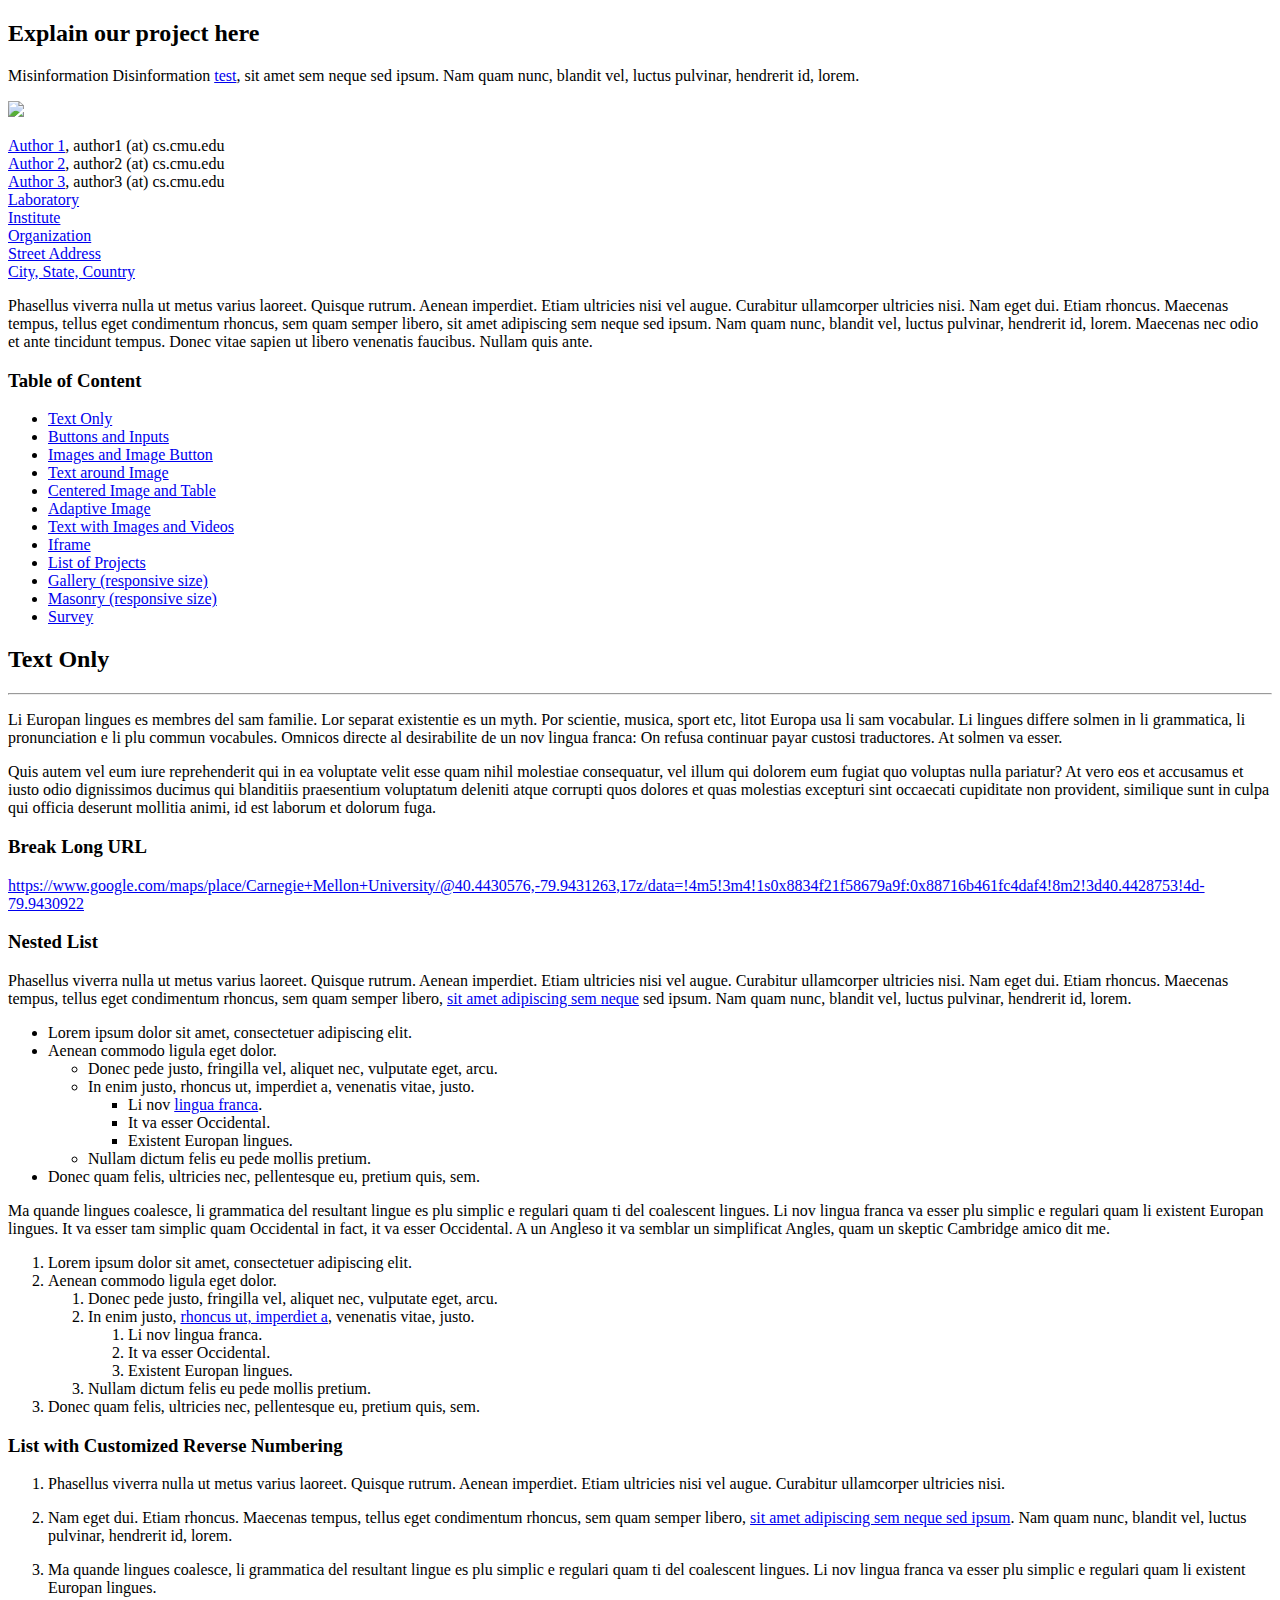
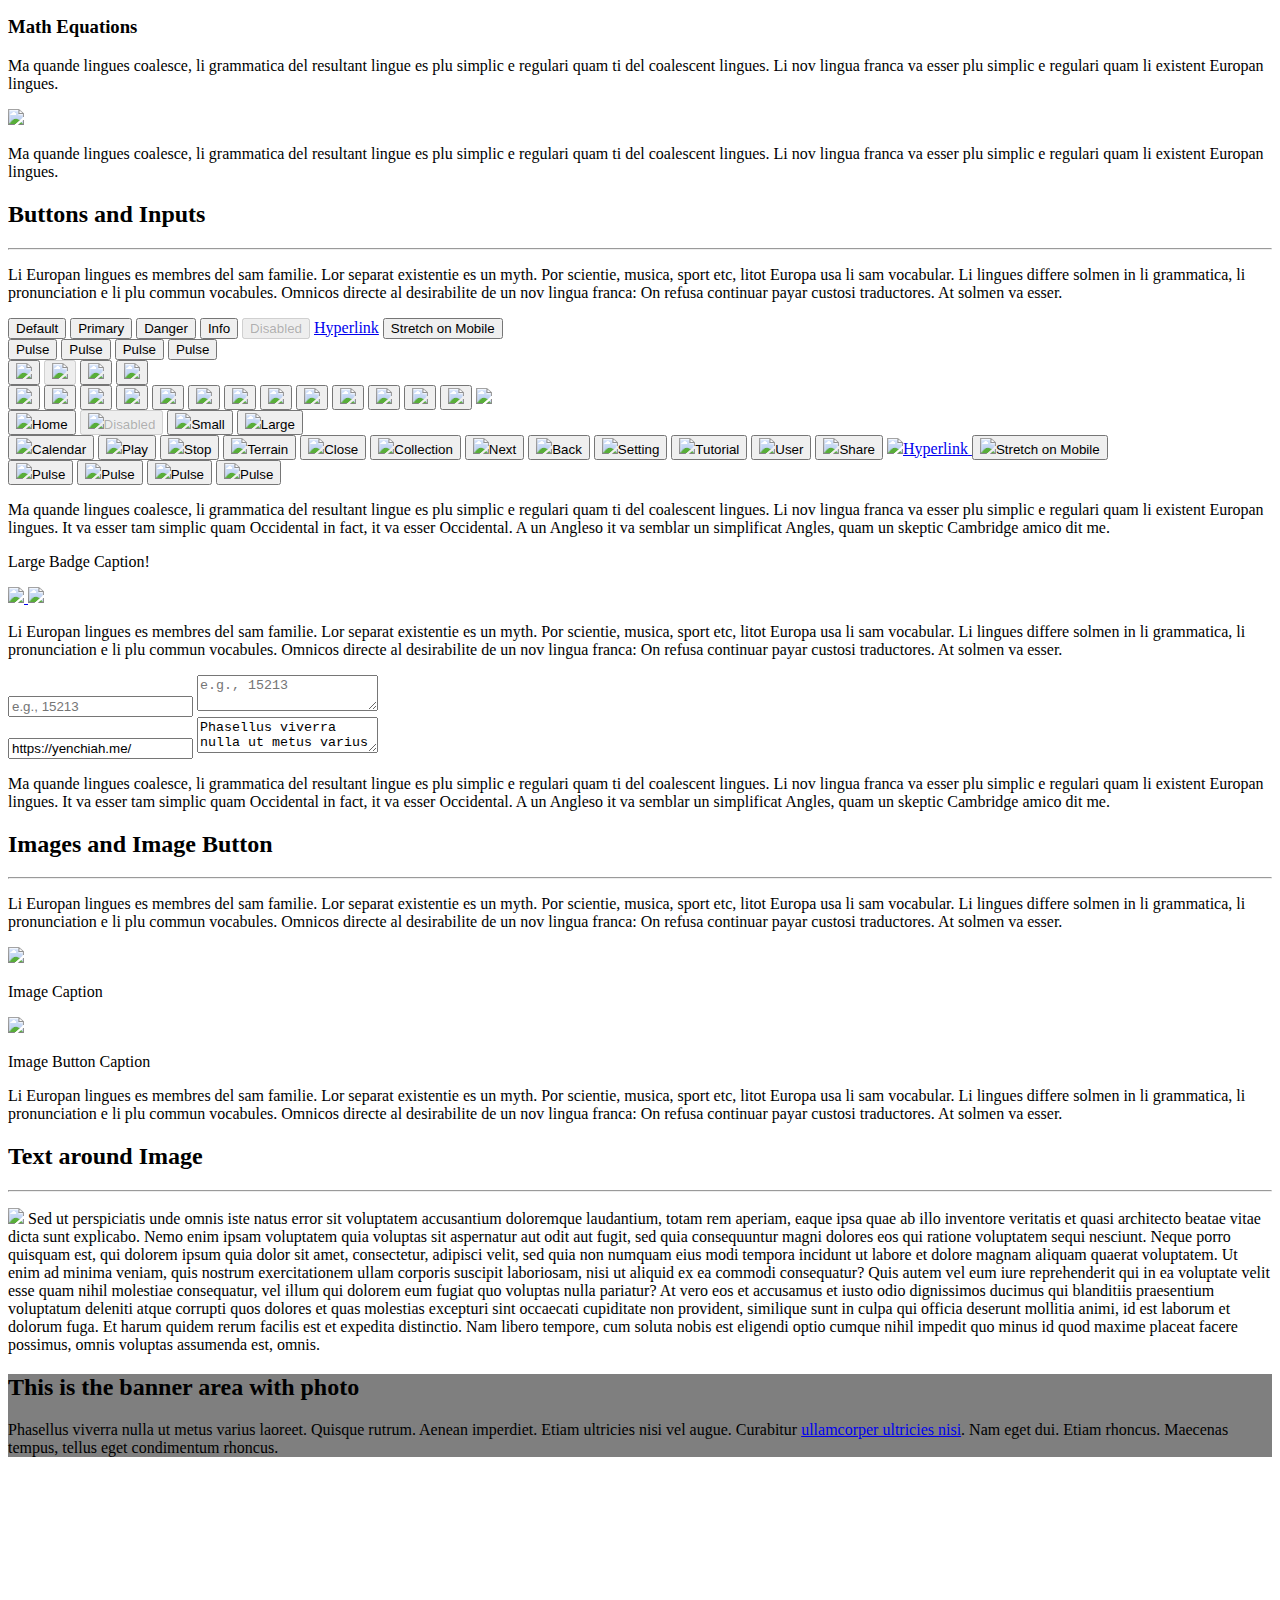
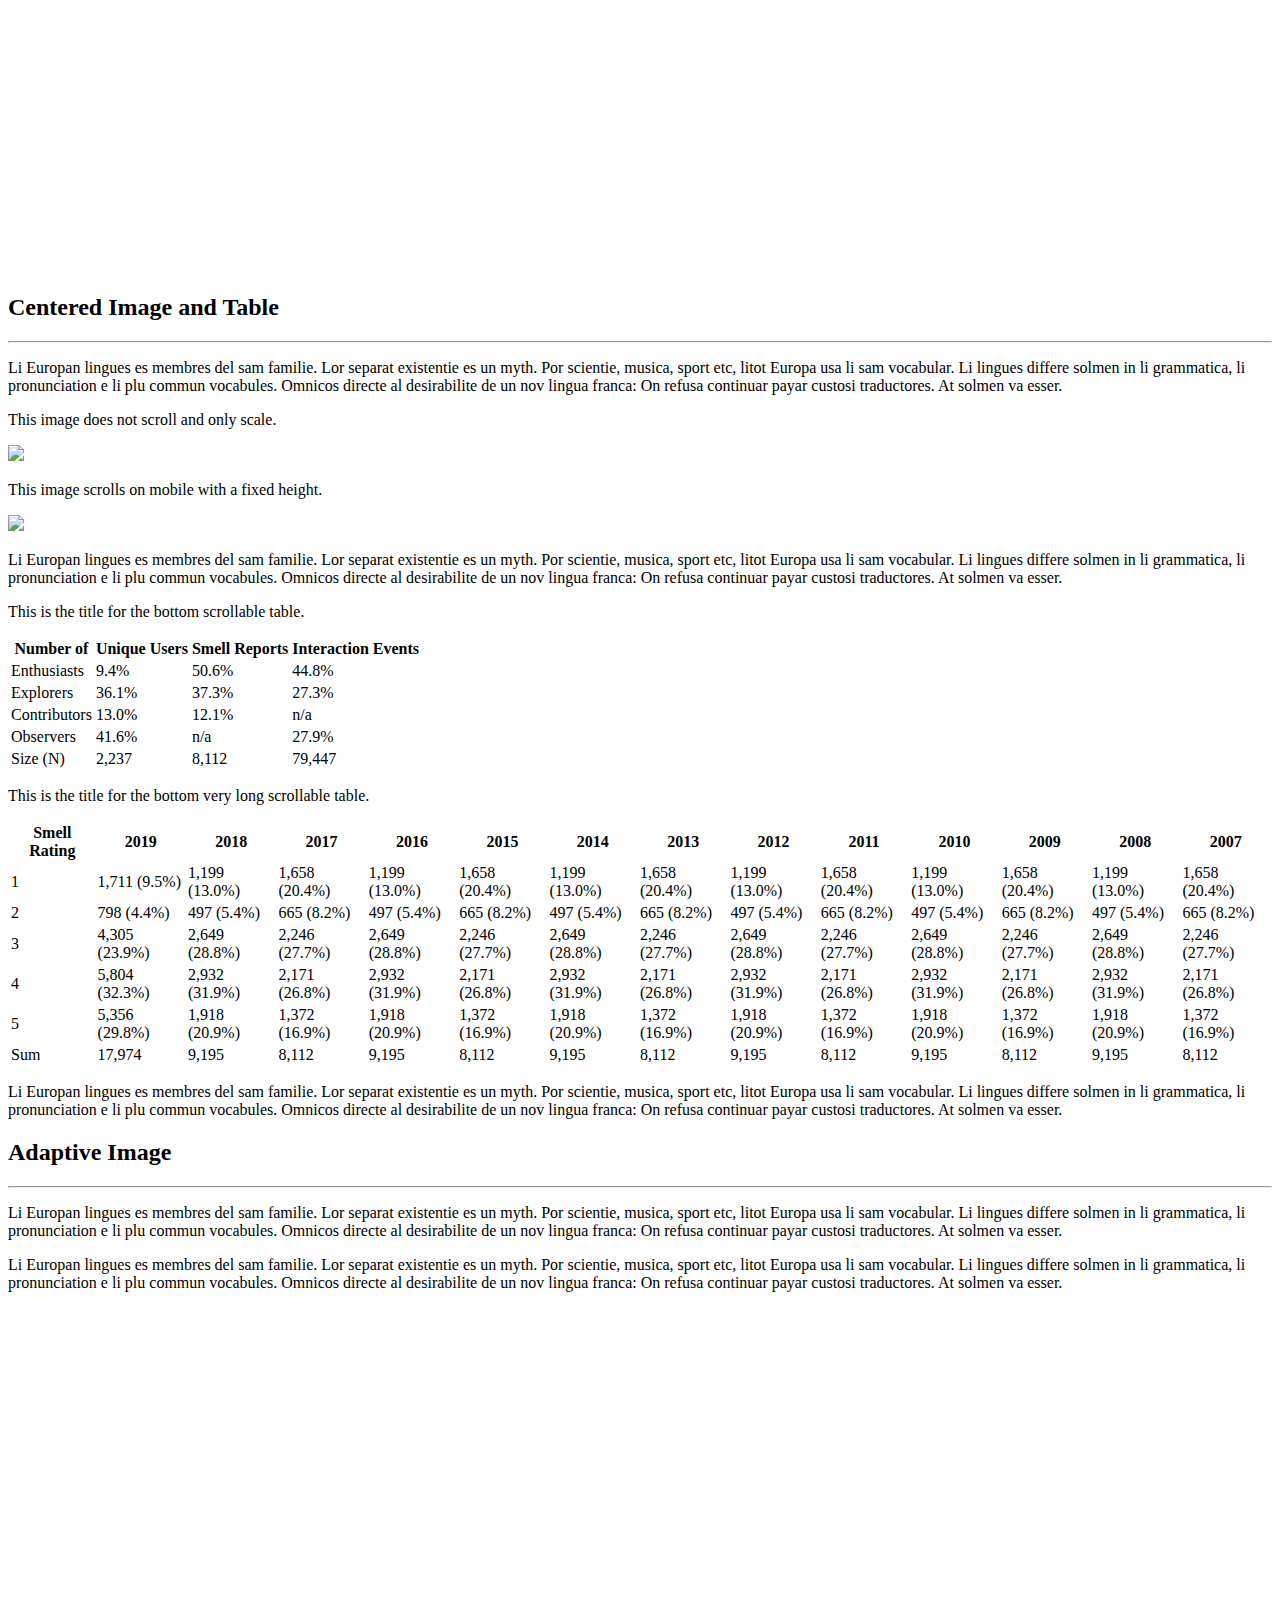
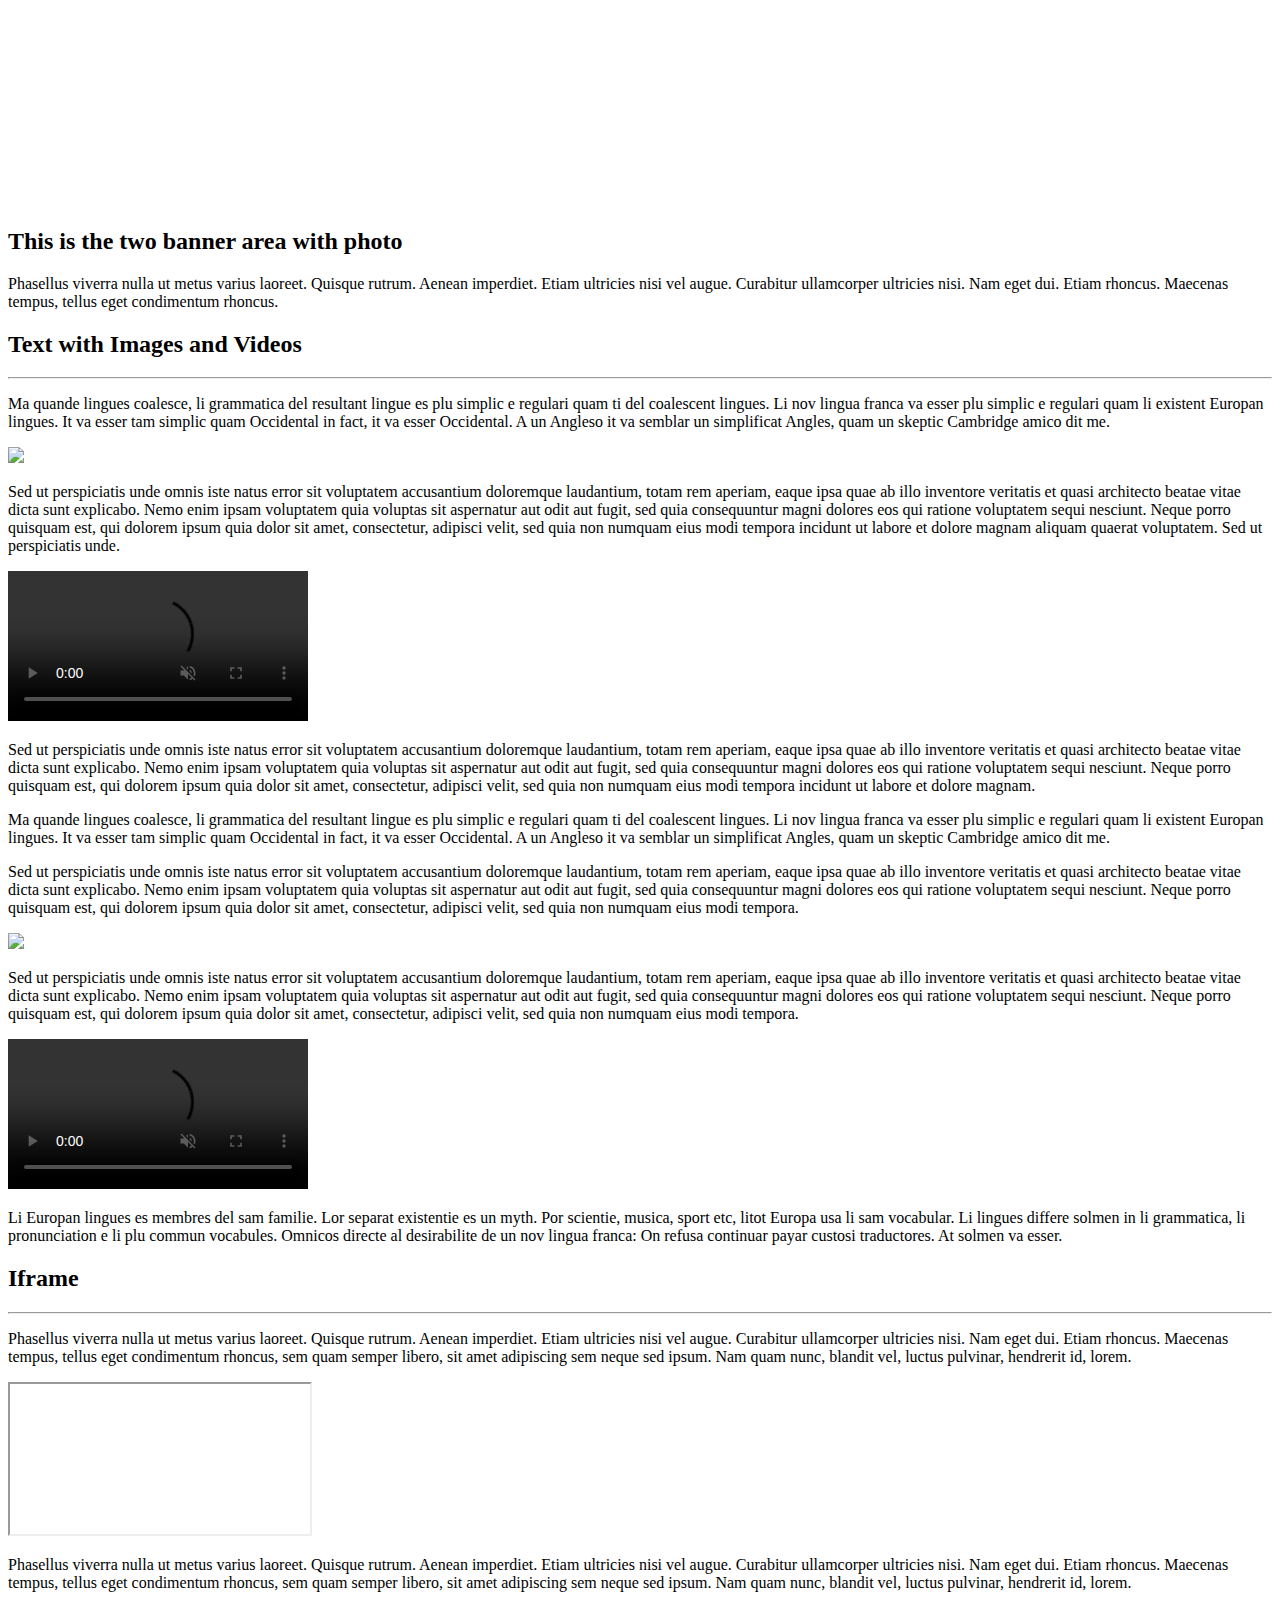
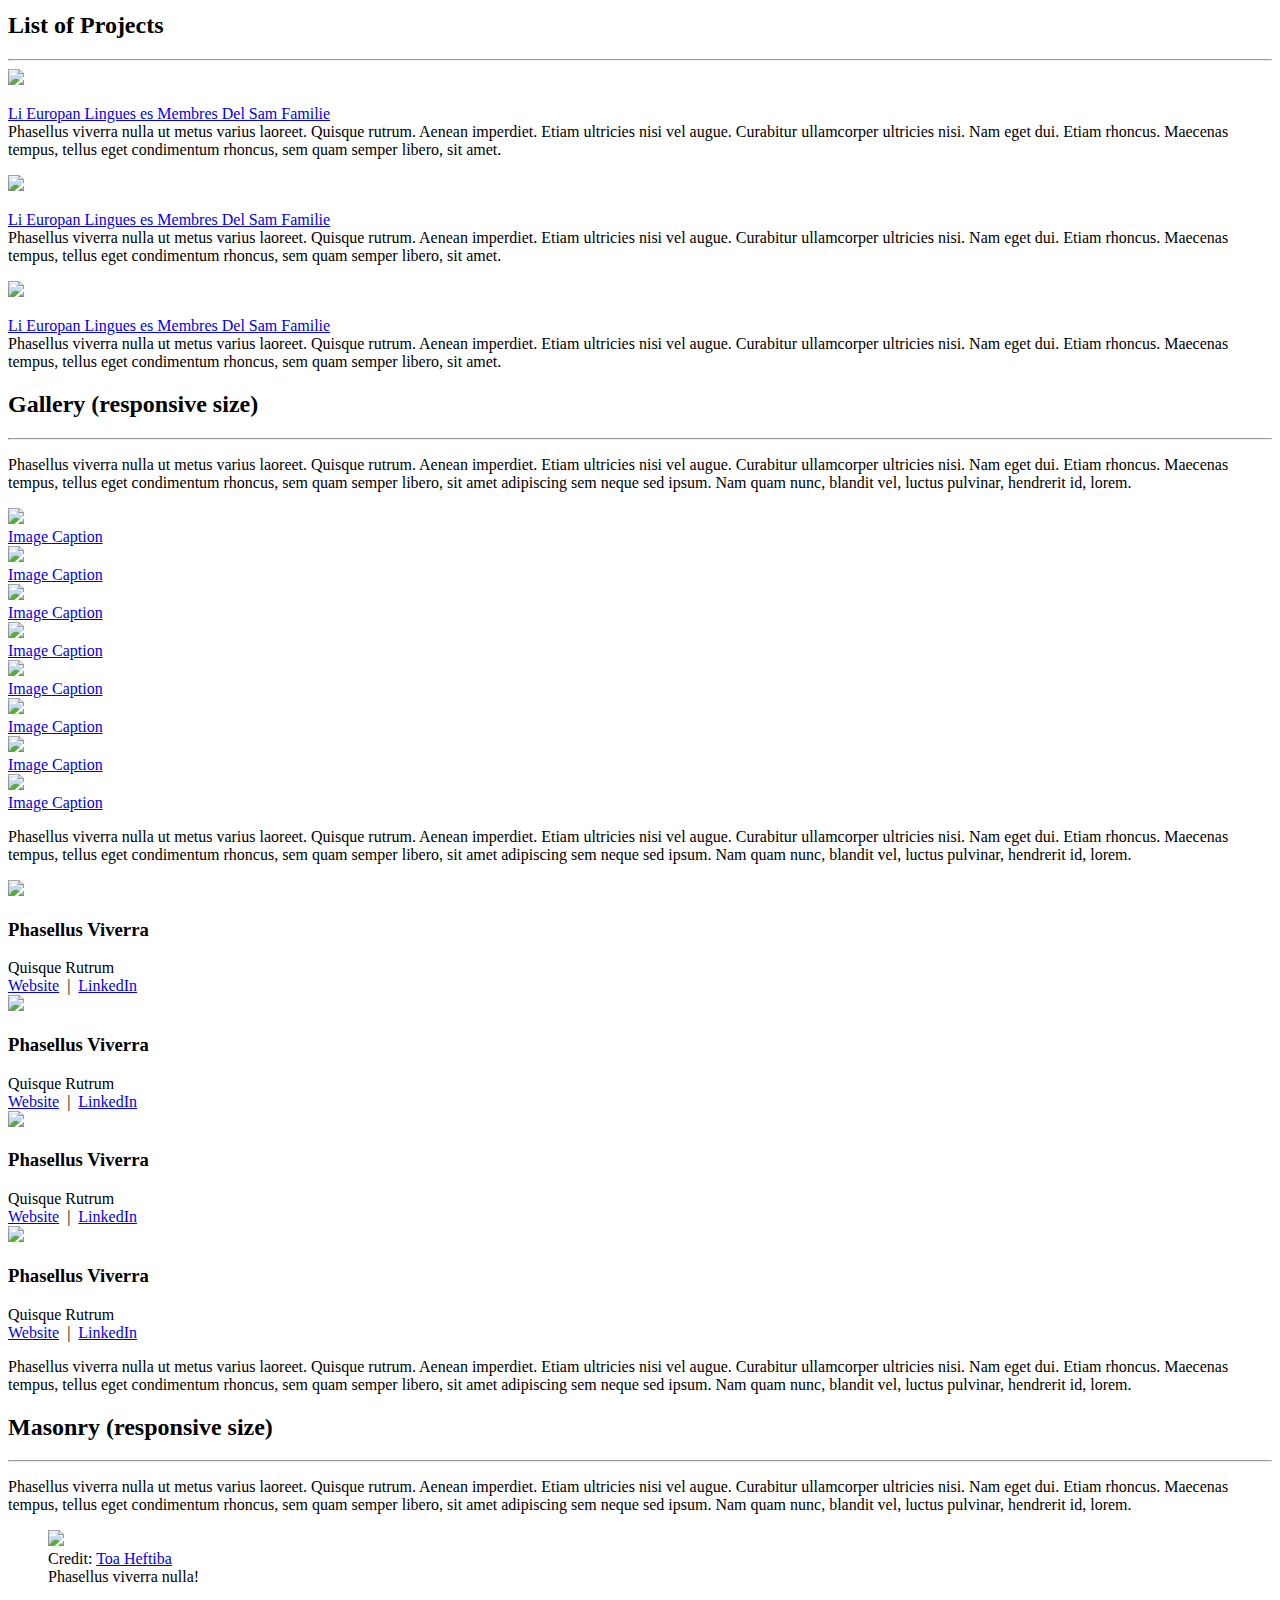
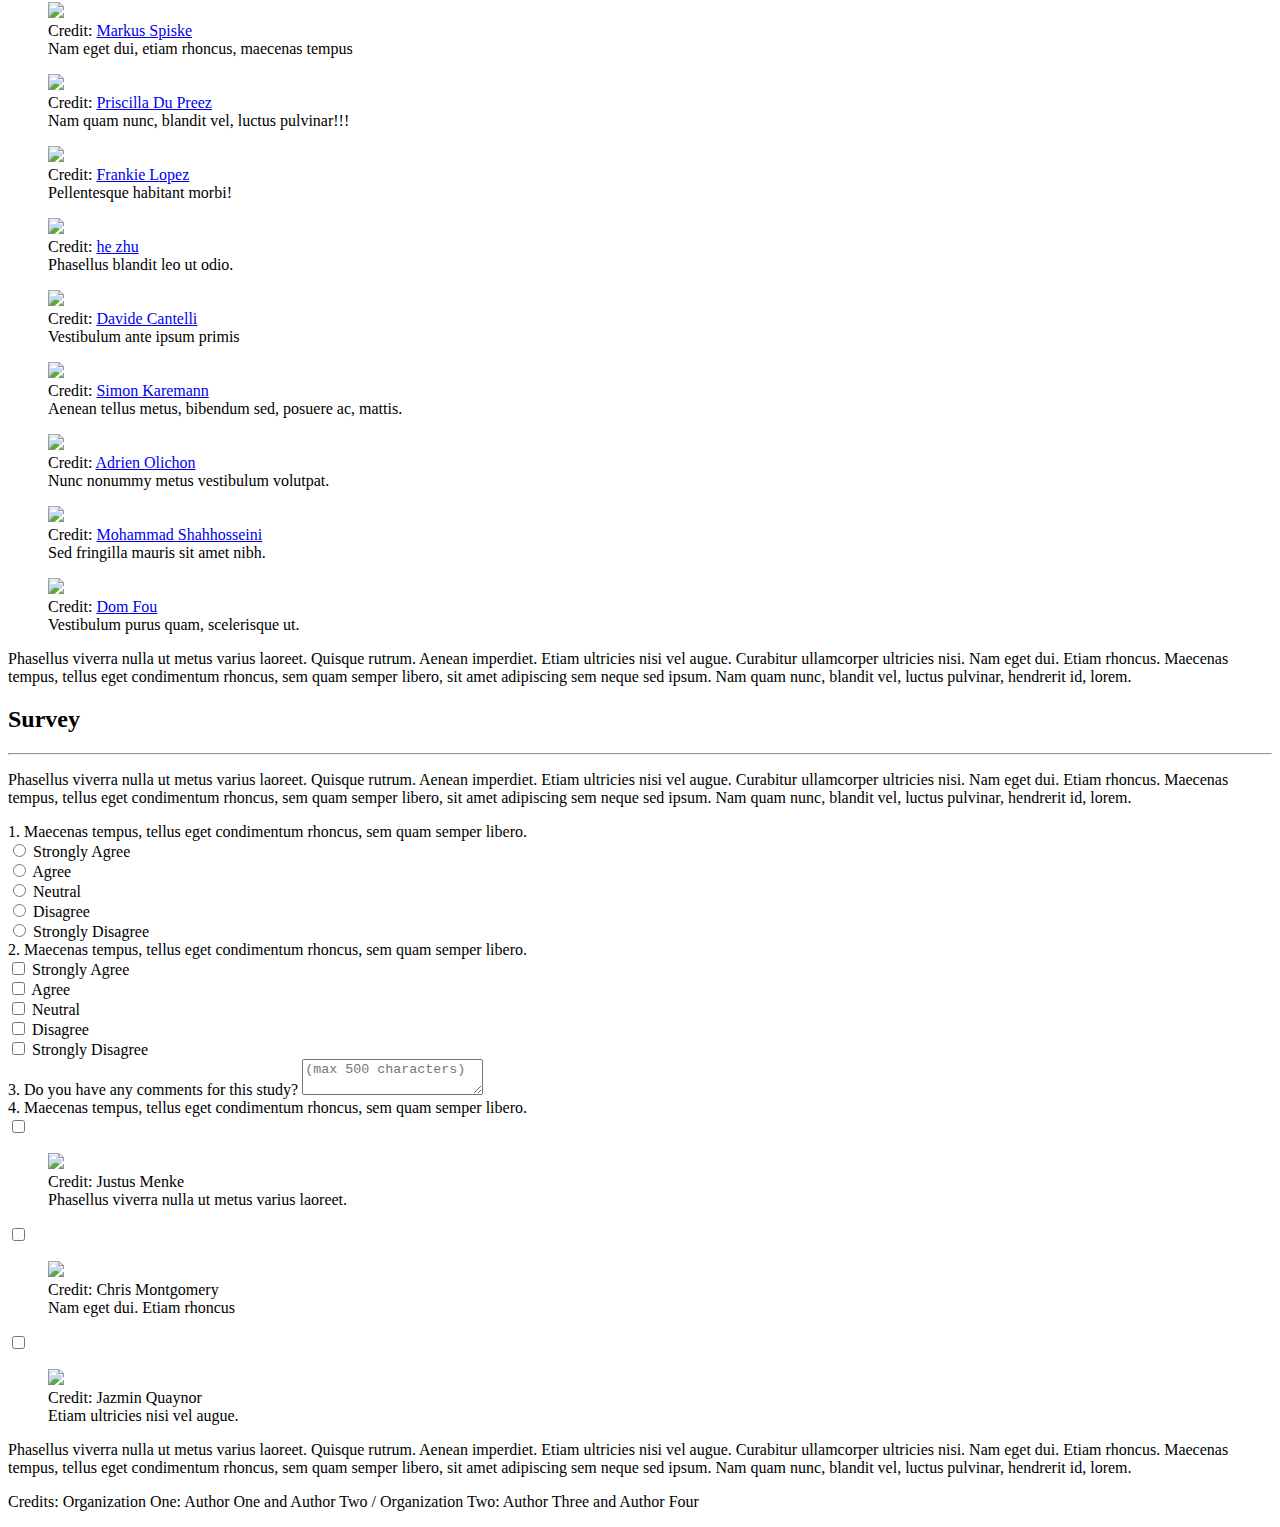
==== index.html @ b0a9484b "Add files via upload" ====
<!doctype html>
<html>

<head>
  <title>Project Title</title>
  <meta charset="utf-8" name="viewport" content="width=device-width, initial-scale=1">
  <link href="https://use.fontawesome.com/releases/v5.2.0/css/all.css" media="screen" rel="stylesheet" type="text/css" />
  <link href="css/frame.css" media="screen" rel="stylesheet" type="text/css" />
  <link href="css/controls.css" media="screen" rel="stylesheet" type="text/css" />
  <link href="css/custom.css" media="screen" rel="stylesheet" type="text/css" />
  <link href='https://fonts.googleapis.com/css?family=Open+Sans:400,700' rel='stylesheet' type='text/css'>
  <link href='https://fonts.googleapis.com/css?family=Open+Sans+Condensed:300,700' rel='stylesheet' type='text/css'>
  <link href="https://fonts.googleapis.com/css?family=Source+Sans+Pro:400,700" rel="stylesheet">
  <script src="https://ajax.googleapis.com/ajax/libs/jquery/3.3.1/jquery.min.js"></script>
  <script src="js/menu.js"></script>
  <script src="js/footer.js"></script>
  <style>
    .menu-index {
      color: rgb(#cfb991) !important;
      opacity: 1 !important;
      font-weight: 700 !important;
    }
  </style>
</head>

<body>
  <div class="menu-container"></div>
  <div class="content-container">
    <!-------------------------------------------------------------------------------------------->
    <!--Start Header-->
    <!--<div class="banner" style="background: url('img/dummy-background.jpeg') no-repeat center; background-size: cover; height: 300px;"></div>-->
    <div class="banner">
      <div class="banner-table flex-column">
        <div class="flex-row">
          <div class="flex-item flex-column">
            <h2 class="add-top-margin-small">Explain our project here</h2>
            <p class="text">
              Misinformation Disinformation <a href="javascript:void(0)">test</a>, sit amet sem neque sed ipsum. Nam quam nunc, blandit
              vel, luctus pulvinar, hendrerit id, lorem.
            </p>
          </div>
        </div>
      </div>
    </div>
    <!-------------------------------------------------------------------------------------------->
    <div class="content">
      <div class="content-table flex-column">
        <!-------------------------------------------------------------------------------------------->
        <!--Start Intro-->
        <div class="flex-row">
          <div class="flex-item flex-column">
            <img class="image" src="img/dummay-img.png">
          </div>
          <div class="flex-item flex-column">
            <p class="text text-large">
              <a target="_blank" href="javascript:void(0)">Author 1</a>, author1 (at) cs.cmu.edu<br>
              <a target="_blank" href="javascript:void(0)">Author 2</a>, author2 (at) cs.cmu.edu<br>
              <a target="_blank" href="javascript:void(0)">Author 3</a>, author3 (at) cs.cmu.edu<br>
              <a target="_blank" href="javascript:void(0)">Laboratory</a><br>
              <a target="_blank" href="javascript:void(0)">Institute</a><br>
              <a target="_blank" href="javascript:void(0)">Organization</a><br>
              <a target="_blank" href="javascript:void(0)">Street Address</a><br>
              <a target="_blank" href="javascript:void(0)">City, State, Country</a>
            </p>
          </div>
        </div>
        <div class="flex-row">
          <div class="flex-item flex-column">
            <p class="text add-top-margin">
              Phasellus viverra nulla ut metus varius laoreet. Quisque rutrum. Aenean imperdiet. Etiam ultricies nisi vel
              augue. Curabitur ullamcorper ultricies nisi. Nam eget dui. Etiam rhoncus. Maecenas tempus, tellus eget
              condimentum rhoncus, sem quam semper libero, sit amet adipiscing sem neque sed ipsum. Nam quam nunc, blandit
              vel, luctus pulvinar, hendrerit id, lorem. Maecenas nec odio et ante tincidunt tempus. Donec vitae
              sapien ut libero venenatis faucibus. Nullam quis ante.
            </p>
            <h3>Table of Content</h3>
            <ul>
              <li><a href="#text-only">Text Only</a></li>
              <li><a href="#buttons-and-inputs">Buttons and Inputs</a></li>
              <li><a href="#images-and-image-button">Images and Image Button</a></li>
              <li><a href="#text-around-image">Text around Image</a></li>
              <li><a href="#centered-image-and-table">Centered Image and Table</a></li>
              <li><a href="#adaptive-image">Adaptive Image</a></li>
              <li><a href="#text-with-images-and-videos">Text with Images and Videos</a></li>
              <li><a href="#iframe">Iframe</a></li>
              <li><a href="#list-of-projects">List of Projects</a></li>
              <li><a href="#gallery">Gallery (responsive size)</a></li>
              <li><a href="#masonry">Masonry (responsive size)</a></li>
              <li><a href="#survey">Survey</a></li>
            </ul>
          </div>
        </div>
        <!--End Intro-->
        <!-------------------------------------------------------------------------------------------->
        <!--Start Text Only-->
        <div class="flex-row">
          <div class="flex-item flex-column">
            <h2 id="text-only">Text Only</h2>
            <hr>
            <p class="text">
              Li Europan lingues es membres del sam familie. Lor separat existentie es un myth. Por scientie, musica,
              sport etc, litot Europa usa li sam vocabular. Li lingues differe solmen in li grammatica, li pronunciation e
              li plu commun vocabules. Omnicos directe al desirabilite de un nov lingua franca: On refusa continuar payar
              custosi traductores. At solmen va esser.
            </p>
            <p class="text">
              Quis autem vel eum iure reprehenderit qui in ea voluptate velit esse quam nihil molestiae consequatur,
              vel illum qui dolorem eum fugiat quo voluptas nulla pariatur? At vero eos et accusamus et iusto odio dignissimos
              ducimus qui blanditiis praesentium voluptatum deleniti atque corrupti quos dolores et quas molestias
              excepturi sint occaecati cupiditate non provident, similique sunt in culpa qui officia deserunt mollitia
              animi, id est laborum et dolorum fuga.
            </p>
            <h3>Break Long URL</h3>
            <p class="text">
              <a class="break-long-url" target="_blank" href="https://www.google.com/maps/place/Carnegie+Mellon+University/@40.4430576,-79.9431263,17z/data=!4m5!3m4!1s0x8834f21f58679a9f:0x88716b461fc4daf4!8m2!3d40.4428753!4d-79.9430922">https://www.google.com/maps/place/Carnegie+Mellon+University/@40.4430576,-79.9431263,17z/data=!4m5!3m4!1s0x8834f21f58679a9f:0x88716b461fc4daf4!8m2!3d40.4428753!4d-79.9430922</a>
            </p>
            <h3>Nested List</h3>
            <p class="text">
              Phasellus viverra nulla ut metus varius laoreet. Quisque rutrum. Aenean imperdiet. Etiam ultricies nisi vel
              augue. Curabitur ullamcorper ultricies nisi. Nam eget dui. Etiam rhoncus. Maecenas tempus, tellus eget
              condimentum rhoncus, sem quam semper libero, <a target="_blank" href="javascript:void(0)">sit amet adipiscing sem neque</a> sed ipsum. Nam quam nunc, blandit
              vel, luctus pulvinar, hendrerit id, lorem.
            </p>
            <ul>
              <li>Lorem ipsum dolor sit amet, consectetuer adipiscing elit.</li>
              <li>Aenean commodo ligula eget dolor.
                <ul>
                  <li>Donec pede justo, fringilla vel, aliquet nec, vulputate eget, arcu.</li>
                  <li>In enim justo, rhoncus ut, imperdiet a, venenatis vitae, justo.
                    <ul>
                      <li>Li nov <a target="_blank" href="javascript:void(0)">lingua franca</a>.</li>
                      <li>It va esser Occidental.</li>
                      <li>Existent Europan lingues.</li>
                    </ul>
                  </li>
                  <li>Nullam dictum felis eu pede mollis pretium.</li>
                </ul>
              </li>
              <li>Donec quam felis, ultricies nec, pellentesque eu, pretium quis, sem. </li>
            </ul>
            <p class="text">
              Ma quande lingues coalesce, li grammatica del resultant lingue es plu simplic e regulari quam ti del
              coalescent lingues. Li nov lingua franca va esser plu simplic e regulari quam li existent Europan lingues.
              It va esser tam simplic quam Occidental in fact, it va esser Occidental. A un Angleso it va semblar un
              simplificat Angles, quam un skeptic Cambridge amico dit me.
            </p>
            <ol class="nested">
              <li>Lorem ipsum dolor sit amet, consectetuer adipiscing elit.</li>
              <li>Aenean commodo ligula eget dolor.
                <ol class="nested">
                  <li>Donec pede justo, fringilla vel, aliquet nec, vulputate eget, arcu.</li>
                  <li>In enim justo, <a target="_blank" href="javascript:void(0)">rhoncus ut, imperdiet a</a>, venenatis vitae, justo.
                    <ol class="nested">
                      <li>Li nov lingua franca.</li>
                      <li>It va esser Occidental.</li>
                      <li>Existent Europan lingues.</li>
                    </ol>
                  </li>
                  <li>Nullam dictum felis eu pede mollis pretium.</li>
                </ol>
              </li>
              <li>Donec quam felis, ultricies nec, pellentesque eu, pretium quis, sem. </li>
            </ol>
            <h3>List with Customized Reverse Numbering</h3>
            <ol class="publication C-list">
              <li>
                <p class="text-small-margin">
                  Phasellus viverra nulla ut metus varius laoreet. Quisque rutrum. Aenean imperdiet. Etiam ultricies nisi vel
                  augue. Curabitur ullamcorper ultricies nisi.
                </p>
              </li>
              <li>
                <p class="text-small-margin">
                  Nam eget dui. Etiam rhoncus. Maecenas tempus, tellus eget
                  condimentum rhoncus, sem quam semper libero, <a target="_blank" href="javascript:void(0)">sit amet adipiscing sem neque sed ipsum</a>. Nam quam nunc, blandit
                  vel, luctus pulvinar, hendrerit id, lorem.
                </p>
              </li>
              <li>
                <p class="text-small-margin">
                  Ma quande lingues coalesce, li grammatica del resultant lingue es plu simplic e regulari quam ti del
                  coalescent lingues. Li nov lingua franca va esser plu simplic e regulari quam li existent Europan lingues.
                </p>
              </li>
            </ol>
            <h3>Math Equations</h3>
            <p class="text">
              Ma quande lingues coalesce, li grammatica del resultant lingue es plu simplic e regulari quam ti del
              coalescent lingues. Li nov lingua franca va esser plu simplic e regulari quam li existent Europan lingues.
            </p>
            <img class="image center" src="https://latex.codecogs.com/svg.latex?C\cdot(3\sin\theta_1+3\sin\theta_2-\cos\theta_1-\cos\theta_2)" style="max-width: 300px;">
            <p class="text">
              Ma quande lingues coalesce, li grammatica del resultant lingue es plu simplic e regulari quam ti del
              coalescent lingues. Li nov lingua franca va esser plu simplic e regulari quam li existent Europan lingues.
            </p>
          </div>
        </div>
        <!--End Text Only-->
        <!-------------------------------------------------------------------------------------------->
        <!--Start Text with Buttons-->
        <div class="flex-row">
          <div class="flex-item flex-column">
            <h2 id="buttons-and-inputs">Buttons and Inputs</h2>
            <hr>
            <p class="text">
              Li Europan lingues es membres del sam familie. Lor separat existentie es un myth. Por scientie, musica,
              sport etc, litot Europa usa li sam vocabular. Li lingues differe solmen in li grammatica, li pronunciation e
              li plu commun vocabules. Omnicos directe al desirabilite de un nov lingua franca: On refusa continuar payar
              custosi traductores. At solmen va esser.
            </p>
            <div class="control-group">
              <button class="custom-button">Default</button>
              <button class="custom-button custom-button-primary">Primary</button>
              <button class="custom-button custom-button-danger">Danger</button>
              <button class="custom-button custom-button-info">Info</button>
              <button class="custom-button" disabled>Disabled</button>
              <a class="custom-button" target="_blank" href="https://github.com/yenchiah/project-website-template" target="_blank">Hyperlink</a>
              <button class="custom-button custom-button-primary stretch-on-mobile">Stretch on Mobile</button>
            </div>
            <div class="control-group">
              <button class="custom-button pulse-black">Pulse</button>
              <button class="custom-button custom-button-primary pulse-primary">Pulse</button>
              <button class="custom-button custom-button-danger pulse-danger">Pulse</button>
              <button class="custom-button custom-button-info pulse-info">Pulse</button>
            </div>
            <div class="control-group">
              <button class="custom-button-flat"><img src="img/home.png"></button>
              <button class="custom-button-flat" disabled><img src="img/home.png"></button>
              <button class="custom-button-flat small"><img src="img/home.png"></button>
              <button class="custom-button-flat large"><img src="img/home.png"></button>
            </div>
            <div class="control-group">
              <button class="custom-button-flat"><img src="img/calendar.png"></button>
              <button class="custom-button-flat"><img src="img/play.png"></button>
              <button class="custom-button-flat"><img src="img/pause.png"></button>
              <button class="custom-button-flat"><img src="img/stop.png"></button>
              <button class="custom-button-flat"><img src="img/terrain.png"></button>
              <button class="custom-button-flat"><img src="img/close.png"></button>
              <button class="custom-button-flat"><img src="img/collection.png"></button>
              <button class="custom-button-flat"><img src="img/next.png"></button>
              <button class="custom-button-flat"><img src="img/back.png"></button>
              <button class="custom-button-flat"><img src="img/setting.png"></button>
              <button class="custom-button-flat"><img src="img/book.png"></button>
              <button class="custom-button-flat"><img src="img/user.png"></button>
              <button class="custom-button-flat"><img src="img/share.png"></button>
              <a class="custom-button-flat" href="https://github.com/yenchiah/project-website-template" target="_blank">
                <img src="img/link.png">
              </a>
            </div>
            <div class="control-group">
              <button class="custom-button-flat"><img src="img/home.png"><span>Home</span></button>
              <button class="custom-button-flat" disabled><img src="img/home.png"><span>Disabled</span></button>
              <button class="custom-button-flat small"><img src="img/home.png"><span>Small</span></button>
              <button class="custom-button-flat large"><img src="img/home.png"><span>Large</span></button>
            </div>
            <div class="control-group">
              <button class="custom-button-flat"><img src="img/calendar.png"><span>Calendar</span></button>
              <button class="custom-button-flat"><img src="img/play.png"><span>Play</span></button>
              <button class="custom-button-flat"><img src="img/stop.png"><span>Stop</span></button>
              <button class="custom-button-flat"><img src="img/terrain.png"><span>Terrain</span></button>
              <button class="custom-button-flat"><img src="img/close.png"><span>Close</span></button>
              <button class="custom-button-flat"><img src="img/collection.png"><span>Collection</span></button>
              <button class="custom-button-flat"><img src="img/next.png"><span>Next</span></button>
              <button class="custom-button-flat"><img src="img/back.png"><span>Back</span></button>
              <button class="custom-button-flat"><img src="img/setting.png"><span>Setting</span></button>
              <button class="custom-button-flat"><img src="img/book.png"><span>Tutorial</span></button>
              <button class="custom-button-flat"><img src="img/user.png"><span>User</span></button>
              <button class="custom-button-flat"><img src="img/share.png"><span>Share</span></button>
              <a class="custom-button-flat" href="https://github.com/yenchiah/project-website-template" target="_blank">
                <img src="img/link.png"><span>Hyperlink</span>
              </a>
              <button class="custom-button-flat stretch-on-mobile"><img src="img/play.png"><span>Stretch on Mobile</span></button>
            </div>
            <div class="control-group">
              <button class="custom-button-flat pulse-black"><img src="img/home.png"><span>Pulse</span></button>
              <button class="custom-button-flat pulse-primary"><img src="img/home.png"><span>Pulse</span></button>
              <button class="custom-button-flat pulse-danger"><img src="img/home.png"><span>Pulse</span></button>
              <button class="custom-button-flat pulse-info"><img src="img/home.png"><span>Pulse</span></button>
            </div>
            <p class="text">
              Ma quande lingues coalesce, li grammatica del resultant lingue es plu simplic e regulari quam ti del
              coalescent lingues. Li nov lingua franca va esser plu simplic e regulari quam li existent Europan lingues.
              It va esser tam simplic quam Occidental in fact, it va esser Occidental. A un Angleso it va semblar un
              simplificat Angles, quam un skeptic Cambridge amico dit me.
            </p>
          </div>
        </div>
        <div class="flex-row-space-between">
          <div class="flex-item flex-column">
            <p class="text badge-text">Large Badge Caption!</p>
          </div>
          <div class="flex-item flex-column">
            <div class="control-group">
              <a href="javascript:void(0)" target="_blank" class="custom-image-button">
                <img src="img/app-store-badge.png" width="150">
              </a>
              <a href="javascript:void(0)" target="_blank" class="custom-image-button">
                <img src="img/google-play-badge.png" width="150">
              </a>
            </div>
          </div>
        </div>
        <div class="flex-row">
          <div class="flex-item flex-column">
            <p class="text">
              Li Europan lingues es membres del sam familie. Lor separat existentie es un myth. Por scientie, musica,
              sport etc, litot Europa usa li sam vocabular. Li lingues differe solmen in li grammatica, li pronunciation e
              li plu commun vocabules. Omnicos directe al desirabilite de un nov lingua franca: On refusa continuar payar
              custosi traductores. At solmen va esser.
            </p>
            <div class="control-group">
              <input class="custom-textbox stretch-on-mobile" type="text" placeholder="e.g., 15213">
              <textarea class="custom-textbox stretch-on-mobile" placeholder="e.g., 15213"></textarea>
            </div>
            <div class="control-group">
              <input class="custom-textbox stretch-on-mobile" value="https://yenchiah.me/" type="text" readonly>
              <textarea class="custom-textbox stretch-on-mobile" readonly>Phasellus viverra nulla ut metus varius laoreet.</textarea>
            </div>
            <p class="text">
              Ma quande lingues coalesce, li grammatica del resultant lingue es plu simplic e regulari quam ti del
              coalescent lingues. Li nov lingua franca va esser plu simplic e regulari quam li existent Europan lingues.
              It va esser tam simplic quam Occidental in fact, it va esser Occidental. A un Angleso it va semblar un
              simplificat Angles, quam un skeptic Cambridge amico dit me.
            </p>
          </div>
        </div>
        <!--End Text with Buttons-->
        <!-------------------------------------------------------------------------------------------->
        <!--Start Text with Images and Image buttons-->
        <div class="flex-row">
          <div class="flex-item flex-column">
            <h2 id="images-and-image-button">Images and Image Button</h2>
            <hr>
            <p class="text">
              Li Europan lingues es membres del sam familie. Lor separat existentie es un myth. Por scientie, musica,
              sport etc, litot Europa usa li sam vocabular. Li lingues differe solmen in li grammatica, li pronunciation e
              li plu commun vocabules. Omnicos directe al desirabilite de un nov lingua franca: On refusa continuar payar
              custosi traductores. At solmen va esser.
            </p>
          </div>
        </div>
        <div class="flex-row-space-between">
          <div class="flex-item flex-column">
            <img class="image max-width-400" src="img/dummay-img.png">
            <p class="image-caption">Image Caption</p>
          </div>
          <div class="flex-item flex-column">
            <a href="https://github.com/yenchiah/project-website-template" target="_blank" class="image max-width-400">
              <img src="img/dummay-img.png">
            </a>
            <p class="image-caption">Image Button Caption</p>
          </div>
        </div>
        <div class="flex-row">
          <div class="flex-item flex-column">
            <p class="text">
              Li Europan lingues es membres del sam familie. Lor separat existentie es un myth. Por scientie, musica,
              sport etc, litot Europa usa li sam vocabular. Li lingues differe solmen in li grammatica, li pronunciation e
              li plu commun vocabules. Omnicos directe al desirabilite de un nov lingua franca: On refusa continuar payar
              custosi traductores. At solmen va esser.
            </p>
          </div>
        </div>
        <!--End Text with Images and Image buttons-->
        <!-------------------------------------------------------------------------------------------->
        <!--Start Text around Image-->
        <div class="flex-row">
          <div class="flex-item flex-column">
            <h2 id="text-around-image">Text around Image</h2>
            <hr>
            <p class="text">
              <img class="image image-wrap-text max-width-400" src="img/dummay-img.png">
              Sed ut perspiciatis unde omnis iste natus error sit voluptatem accusantium doloremque laudantium, totam rem
              aperiam, eaque ipsa quae ab illo inventore veritatis et quasi architecto beatae vitae dicta sunt explicabo.
              Nemo enim ipsam voluptatem quia voluptas sit aspernatur aut odit aut fugit, sed quia consequuntur magni
              dolores eos qui ratione voluptatem sequi nesciunt. Neque porro quisquam est, qui dolorem ipsum quia dolor sit
              amet, consectetur, adipisci velit, sed quia non numquam eius modi tempora incidunt ut labore et dolore magnam
              aliquam quaerat voluptatem. Ut enim ad minima veniam, quis nostrum exercitationem ullam corporis suscipit
              laboriosam, nisi ut aliquid ex ea commodi consequatur? Quis autem vel eum iure reprehenderit qui in ea
              voluptate velit esse quam nihil molestiae consequatur, vel illum qui dolorem eum fugiat quo voluptas nulla
              pariatur? At vero eos et accusamus et iusto odio dignissimos ducimus qui blanditiis praesentium voluptatum
              deleniti atque corrupti quos dolores et quas molestias excepturi sint occaecati cupiditate non provident,
              similique sunt in culpa qui officia deserunt mollitia animi, id est laborum et dolorum fuga. Et harum quidem
              rerum facilis est et expedita distinctio. Nam libero tempore, cum soluta nobis est eligendi optio cumque nihil
              impedit quo minus id quod maxime placeat facere possimus, omnis voluptas assumenda est, omnis.
            </p>
          </div>
        </div>
        <!--End Text around Image-->
        <!-------------------------------------------------------------------------------------------->
      </div>
    </div>
    <div class="banner" style="background: url('img/dummy-background.jpeg') no-repeat center; background-size: cover; height: 500px;">
      <div class="banner-table flex-column" style="background-color: rgba(0, 0, 0, 0.5);">
        <div class="flex-row">
          <div class="flex-item flex-column">
            <h2 class="add-top-margin-small">This is the banner area with photo</h2>
            <p class="text">
              Phasellus viverra nulla ut metus varius laoreet. Quisque rutrum. Aenean imperdiet. Etiam ultricies nisi vel
              augue. Curabitur <a href="javascript:void(0)">ullamcorper ultricies nisi</a>. Nam eget dui. Etiam rhoncus. Maecenas tempus, tellus eget
              condimentum rhoncus.
            </p>
          </div>
        </div>
      </div>
    </div>
    <div class="content">
      <div class="content-table flex-column">
        <!-------------------------------------------------------------------------------------------->
        <!--Start Text with Centered Image and Table-->
        <div class="flex-row">
          <div class="flex-item flex-column">
            <h2 id="centered-image-and-table" class="no-top-margin">Centered Image and Table</h2>
            <hr>
            <p class="text">
              Li Europan lingues es membres del sam familie. Lor separat existentie es un myth. Por scientie, musica,
              sport etc, litot Europa usa li sam vocabular. Li lingues differe solmen in li grammatica, li pronunciation e
              li plu commun vocabules. Omnicos directe al desirabilite de un nov lingua franca: On refusa continuar payar
              custosi traductores. At solmen va esser.
            </p>
            <p class="text text-center graph-title">
              This image does not scroll and only scale.
            </p>
            <img class="image center max-width-400 add-top-margin-small" src="img/dummay-img.png">
            <p class="text text-center graph-title">
              This image scrolls on mobile with a fixed height.
            </p>
            <div class="scrollable-image-container center add-top-margin-small">
              <img class="scrollable-image center" src="img/dummay-img.png">
            </div>
            <p class="text">
              Li Europan lingues es membres del sam familie. Lor separat existentie es un myth. Por scientie, musica,
              sport etc, litot Europa usa li sam vocabular. Li lingues differe solmen in li grammatica, li pronunciation e
              li plu commun vocabules. Omnicos directe al desirabilite de un nov lingua franca: On refusa continuar payar
              custosi traductores. At solmen va esser.
            </p>
            <p class="text text-center graph-title">
              This is the title for the bottom scrollable table.
            </p>
            <div class="custom-table-container center add-top-margin-small">
              <table class="custom-table">
                <thead>
                  <tr class="bg-color-gray">
                    <th>Number of</th>
                    <th class="text-center">Unique Users</th>
                    <th class="text-center">Smell Reports</th>
                    <th class="text-center">Interaction Events</th>
                  </tr>
                </thead>
                <tbody>
                  <tr>
                    <td>Enthusiasts</td>
                    <td class="text-center">9.4%</td>
                    <td class="text-center">50.6%</td>
                    <td class="text-center">44.8%</td>
                  </tr>
                  <tr class="bg-color-light-gray">
                    <td>Explorers</td>
                    <td class="text-center">36.1%</td>
                    <td class="text-center">37.3%</td>
                    <td class="text-center">27.3%</td>
                  </tr>
                  <tr>
                    <td>Contributors</td>
                    <td class="text-center">13.0%</td>
                    <td class="text-center">12.1%</td>
                    <td class="text-center">n/a</td>
                  </tr>
                  <tr class="bg-color-light-gray">
                    <td>Observers</td>
                    <td class="text-center">41.6%</td>
                    <td class="text-center">n/a</td>
                    <td class="text-center">27.9%</td>
                  </tr>
                </tbody>
                <tfoot>
                  <tr>
                    <td>Size (N)</td>
                    <td class="text-center">2,237</td>
                    <td class="text-center">8,112</td>
                    <td class="text-center">79,447</td>
                  </tr>
                </tfoot>
              </table>
            </div>
            <p class="text text-center graph-title">
              This is the title for the bottom very long scrollable table.
            </p>
            <div class="custom-table-container center add-top-margin-small">
              <table class="custom-table">
                <thead>
                  <tr class="bg-color-gray">
                    <th class="text-center">Smell Rating</th>
                    <th class="text-center">2019</th>
                    <th class="text-center">2018</th>
                    <th class="text-center">2017</th>
                    <th class="text-center">2016</th>
                    <th class="text-center">2015</th>
                    <th class="text-center">2014</th>
                    <th class="text-center">2013</th>
                    <th class="text-center">2012</th>
                    <th class="text-center">2011</th>
                    <th class="text-center">2010</th>
                    <th class="text-center">2009</th>
                    <th class="text-center">2008</th>
                    <th class="text-center">2007</th>
                  </tr>
                </thead>
                <tbody>
                  <tr>
                    <td class="text-center">1</td>
                    <td class="text-center">1,711 (9.5%)</td>
                    <td class="text-center">1,199 (13.0%)</td>
                    <td class="text-center">1,658 (20.4%)</td>
                    <td class="text-center">1,199 (13.0%)</td>
                    <td class="text-center">1,658 (20.4%)</td>
                    <td class="text-center">1,199 (13.0%)</td>
                    <td class="text-center">1,658 (20.4%)</td>
                    <td class="text-center">1,199 (13.0%)</td>
                    <td class="text-center">1,658 (20.4%)</td>
                    <td class="text-center">1,199 (13.0%)</td>
                    <td class="text-center">1,658 (20.4%)</td>
                    <td class="text-center">1,199 (13.0%)</td>
                    <td class="text-center">1,658 (20.4%)</td>
                  </tr>
                  <tr class="bg-color-light-gray">
                    <td class="text-center">2</td>
                    <td class="text-center">798 (4.4%)</td>
                    <td class="text-center">497 (5.4%)</td>
                    <td class="text-center">665 (8.2%)</td>
                    <td class="text-center">497 (5.4%)</td>
                    <td class="text-center">665 (8.2%)</td>
                    <td class="text-center">497 (5.4%)</td>
                    <td class="text-center">665 (8.2%)</td>
                    <td class="text-center">497 (5.4%)</td>
                    <td class="text-center">665 (8.2%)</td>
                    <td class="text-center">497 (5.4%)</td>
                    <td class="text-center">665 (8.2%)</td>
                    <td class="text-center">497 (5.4%)</td>
                    <td class="text-center">665 (8.2%)</td>
                  </tr>
                  <tr>
                    <td class="text-center">3</td>
                    <td class="text-center">4,305 (23.9%)</td>
                    <td class="text-center">2,649 (28.8%)</td>
                    <td class="text-center">2,246 (27.7%)</td>
                    <td class="text-center">2,649 (28.8%)</td>
                    <td class="text-center">2,246 (27.7%)</td>
                    <td class="text-center">2,649 (28.8%)</td>
                    <td class="text-center">2,246 (27.7%)</td>
                    <td class="text-center">2,649 (28.8%)</td>
                    <td class="text-center">2,246 (27.7%)</td>
                    <td class="text-center">2,649 (28.8%)</td>
                    <td class="text-center">2,246 (27.7%)</td>
                    <td class="text-center">2,649 (28.8%)</td>
                    <td class="text-center">2,246 (27.7%)</td>
                  </tr>
                  <tr class="bg-color-light-gray">
                    <td class="text-center">4</td>
                    <td class="text-center">5,804 (32.3%)</td>
                    <td class="text-center">2,932 (31.9%)</td>
                    <td class="text-center">2,171 (26.8%)</td>
                    <td class="text-center">2,932 (31.9%)</td>
                    <td class="text-center">2,171 (26.8%)</td>
                    <td class="text-center">2,932 (31.9%)</td>
                    <td class="text-center">2,171 (26.8%)</td>
                    <td class="text-center">2,932 (31.9%)</td>
                    <td class="text-center">2,171 (26.8%)</td>
                    <td class="text-center">2,932 (31.9%)</td>
                    <td class="text-center">2,171 (26.8%)</td>
                    <td class="text-center">2,932 (31.9%)</td>
                    <td class="text-center">2,171 (26.8%)</td>
                  </tr>
                  <tr>
                    <td class="text-center">5</td>
                    <td class="text-center">5,356 (29.8%)</td>
                    <td class="text-center">1,918 (20.9%)</td>
                    <td class="text-center">1,372 (16.9%)</td>
                    <td class="text-center">1,918 (20.9%)</td>
                    <td class="text-center">1,372 (16.9%)</td>
                    <td class="text-center">1,918 (20.9%)</td>
                    <td class="text-center">1,372 (16.9%)</td>
                    <td class="text-center">1,918 (20.9%)</td>
                    <td class="text-center">1,372 (16.9%)</td>
                    <td class="text-center">1,918 (20.9%)</td>
                    <td class="text-center">1,372 (16.9%)</td>
                    <td class="text-center">1,918 (20.9%)</td>
                    <td class="text-center">1,372 (16.9%)</td>
                  </tr>
                </tbody>
                <tfoot>
                  <tr>
                    <td class="text-center">Sum</td>
                    <td class="text-center">17,974</td>
                    <td class="text-center">9,195</td>
                    <td class="text-center">8,112</td>
                    <td class="text-center">9,195</td>
                    <td class="text-center">8,112</td>
                    <td class="text-center">9,195</td>
                    <td class="text-center">8,112</td>
                    <td class="text-center">9,195</td>
                    <td class="text-center">8,112</td>
                    <td class="text-center">9,195</td>
                    <td class="text-center">8,112</td>
                    <td class="text-center">9,195</td>
                    <td class="text-center">8,112</td>
                  </tr>
                </tfoot>
              </table>
            </div>
            <p class="text">
              Li Europan lingues es membres del sam familie. Lor separat existentie es un myth. Por scientie, musica,
              sport etc, litot Europa usa li sam vocabular. Li lingues differe solmen in li grammatica, li pronunciation e
              li plu commun vocabules. Omnicos directe al desirabilite de un nov lingua franca: On refusa continuar payar
              custosi traductores. At solmen va esser.
            </p>
          </div>
        </div>
        <!--End Text with Centered Image and Table-->
        <!-------------------------------------------------------------------------------------------->
        <!--Start Text with Adaptive Image-->
        <div class="flex-row">
          <div class="flex-item flex-column">
            <h2 id="adaptive-image">Adaptive Image</h2>
            <hr>
            <p class="text">
              Li Europan lingues es membres del sam familie. Lor separat existentie es un myth. Por scientie, musica,
              sport etc, litot Europa usa li sam vocabular. Li lingues differe solmen in li grammatica, li pronunciation e
              li plu commun vocabules. Omnicos directe al desirabilite de un nov lingua franca: On refusa continuar payar
              custosi traductores. At solmen va esser.
            </p>
            <a class="image adaptive-image" style="background-image: url('img/dummay-img-long.png'); min-height: 150px;" href="img/dummay-img-long.png" target="_blank"></a>
            <p class="text">
              Li Europan lingues es membres del sam familie. Lor separat existentie es un myth. Por scientie, musica,
              sport etc, litot Europa usa li sam vocabular. Li lingues differe solmen in li grammatica, li pronunciation e
              li plu commun vocabules. Omnicos directe al desirabilite de un nov lingua franca: On refusa continuar payar
              custosi traductores. At solmen va esser.
            </p>
          </div>
        </div>
        <!--End Text with Adaptive Image-->
        <!-------------------------------------------------------------------------------------------->
      </div>
    </div>
    <div class="banner" style="background: url('img/dummy-background.jpeg') no-repeat center; background-size: cover; height: 500px;"></div>
    <div class="banner">
      <div class="banner-table flex-column">
        <div class="flex-row">
          <div class="flex-item flex-column">
            <h2 class="add-top-margin-small">This is the two banner area with photo</h2>
            <p class="text">
              Phasellus viverra nulla ut metus varius laoreet. Quisque rutrum. Aenean imperdiet. Etiam ultricies nisi vel
              augue. Curabitur ullamcorper ultricies nisi. Nam eget dui. Etiam rhoncus. Maecenas tempus, tellus eget
              condimentum rhoncus.
            </p>
          </div>
        </div>
      </div>
    </div>
    <div class="content">
      <div class="content-table flex-column">
        <!-------------------------------------------------------------------------------------------->
        <!--Start Text with Images and Videos-->
        <div class="flex-row">
          <div class="flex-item flex-column">
            <h2 id="text-with-images-and-videos" class="no-top-margin">Text with Images and Videos</h2>
            <hr>
            <p class="text">
              Ma quande lingues coalesce, li grammatica del resultant lingue es plu simplic e regulari quam ti del
              coalescent lingues. Li nov lingua franca va esser plu simplic e regulari quam li existent Europan lingues.
              It va esser tam simplic quam Occidental in fact, it va esser Occidental. A un Angleso it va semblar un
              simplificat Angles, quam un skeptic Cambridge amico dit me.
            </p>
          </div>
        </div>
        <div class="flex-row">
          <div class="flex-item flex-item-stretch flex-column">
            <img class="image" src="img/dummay-img.png">
          </div>
          <div class="flex-item flex-item-stretch flex-column">
            <p class="text">
              Sed ut perspiciatis unde omnis iste natus error sit voluptatem accusantium doloremque laudantium, totam rem
              aperiam, eaque ipsa quae ab illo inventore veritatis et quasi architecto beatae vitae dicta sunt explicabo.
              Nemo enim ipsam voluptatem quia voluptas sit aspernatur aut odit aut fugit, sed quia consequuntur magni
              dolores eos qui ratione voluptatem sequi nesciunt. Neque porro quisquam est, qui dolorem ipsum quia dolor
              sit amet, consectetur, adipisci velit, sed quia non numquam eius modi tempora incidunt ut labore et dolore
              magnam aliquam quaerat voluptatem. Sed ut perspiciatis unde.
            </p>
          </div>
        </div>
        <div class="flex-row">
          <div class="flex-item flex-item-stretch flex-column">
            <video preload controls autoplay loop muted playsinline class="image">
              <source src="vid/mov_bbb.mp4" type="video/mp4">
              Your browser does not support the video tag.
            </video>
          </div>
          <div class="flex-item flex-item-stretch flex-column">
            <p class="text">
              Sed ut perspiciatis unde omnis iste natus error sit voluptatem accusantium doloremque laudantium, totam rem
              aperiam, eaque ipsa quae ab illo inventore veritatis et quasi architecto beatae vitae dicta sunt explicabo.
              Nemo enim ipsam voluptatem quia voluptas sit aspernatur aut odit aut fugit, sed quia consequuntur magni
              dolores eos qui ratione voluptatem sequi nesciunt. Neque porro quisquam est, qui dolorem ipsum quia dolor
              sit amet, consectetur, adipisci velit, sed quia non numquam eius modi tempora incidunt ut labore et dolore
              magnam.
            </p>
          </div>
        </div>
        <div class="flex-row">
          <div class="flex-item flex-column">
            <p class="text">
              Ma quande lingues coalesce, li grammatica del resultant lingue es plu simplic e regulari quam ti del
              coalescent lingues. Li nov lingua franca va esser plu simplic e regulari quam li existent Europan lingues.
              It va esser tam simplic quam Occidental in fact, it va esser Occidental. A un Angleso it va semblar un
              simplificat Angles, quam un skeptic Cambridge amico dit me.
            </p>
          </div>
        </div>
        <div class="flex-row">
          <div class="flex-item flex-item-stretch-2 flex-column">
            <p class="text">
              Sed ut perspiciatis unde omnis iste natus error sit voluptatem accusantium doloremque laudantium, totam rem
              aperiam, eaque ipsa quae ab illo inventore veritatis et quasi architecto beatae vitae dicta sunt explicabo.
              Nemo enim ipsam voluptatem quia voluptas sit aspernatur aut odit aut fugit, sed quia consequuntur magni
              dolores eos qui ratione voluptatem sequi nesciunt. Neque porro quisquam est, qui dolorem ipsum quia dolor
              sit amet, consectetur, adipisci velit, sed quia non numquam eius modi tempora.
            </p>
          </div>
          <div class="flex-item flex-item-stretch flex-column">
            <img class="image" src="img/dummay-img.png">
          </div>
        </div>
        <div class="flex-row">
          <div class="flex-item flex-item-stretch-2 flex-column">
            <p class="text">
              Sed ut perspiciatis unde omnis iste natus error sit voluptatem accusantium doloremque laudantium, totam rem
              aperiam, eaque ipsa quae ab illo inventore veritatis et quasi architecto beatae vitae dicta sunt explicabo.
              Nemo enim ipsam voluptatem quia voluptas sit aspernatur aut odit aut fugit, sed quia consequuntur magni
              dolores eos qui ratione voluptatem sequi nesciunt. Neque porro quisquam est, qui dolorem ipsum quia dolor
              sit amet, consectetur, adipisci velit, sed quia non numquam eius modi tempora.
            </p>
          </div>
          <div class="flex-item flex-item-stretch flex-column">
            <video preload controls autoplay loop muted playsinline class="image">
              <source src="vid/mov_bbb.mp4" type="video/mp4">
              Your browser does not support the video tag.
            </video>
          </div>
        </div>
        <div class="flex-row">
          <div class="flex-item flex-item-stretch flex-column">
            <p class="text">
              Li Europan lingues es membres del sam familie. Lor separat existentie es un myth. Por scientie, musica,
              sport etc, litot Europa usa li sam vocabular. Li lingues differe solmen in li grammatica, li pronunciation e
              li plu commun vocabules. Omnicos directe al desirabilite de un nov lingua franca: On refusa continuar payar
              custosi traductores. At solmen va esser.
            </p>
          </div>
        </div>
        <!--End Text with Images and Videos-->
        <!-------------------------------------------------------------------------------------------->
        <!--Start Text with Iframe-->
        <div class="flex-row">
          <div class="flex-item flex-column">
            <h2 id="iframe">Iframe</h2>
            <hr>
            <p class="text">
              Phasellus viverra nulla ut metus varius laoreet. Quisque rutrum. Aenean imperdiet. Etiam ultricies nisi vel
              augue. Curabitur ullamcorper ultricies nisi. Nam eget dui. Etiam rhoncus. Maecenas tempus, tellus eget
              condimentum rhoncus, sem quam semper libero, sit amet adipiscing sem neque sed ipsum. Nam quam nunc, blandit
              vel, luctus pulvinar, hendrerit id, lorem.
            </p>
            <iframe class="iframe-in-body" src="https://yenchiah.me/geo-heatmap/smell.html"></iframe>
            <p class="text">
              Phasellus viverra nulla ut metus varius laoreet. Quisque rutrum. Aenean imperdiet. Etiam ultricies nisi vel
              augue. Curabitur ullamcorper ultricies nisi. Nam eget dui. Etiam rhoncus. Maecenas tempus, tellus eget
              condimentum rhoncus, sem quam semper libero, sit amet adipiscing sem neque sed ipsum. Nam quam nunc, blandit
              vel, luctus pulvinar, hendrerit id, lorem.
            </p>
          </div>
        </div>
        <!--END Text with Iframe-->
        <!-------------------------------------------------------------------------------------------->
        <!--Start List of Projects-->
        <div class="flex-row">
          <div class="flex-item flex-column full-width">
            <h2 id="list-of-projects">List of Projects</h2>
            <hr>
          </div>
        </div>
        <div class="flex-row">
          <div class="flex-item flex-item-stretch flex-column">
            <img class="image max-width-400" src="img/dummay-img.png">
          </div>
          <div class="flex-item flex-item-stretch-4 flex-column">
            <p class="text">
              <a class="highlight-text" href="javascript:void(0)">Li Europan Lingues es Membres Del Sam Familie</a><br>
              Phasellus viverra nulla ut metus varius laoreet. Quisque rutrum. Aenean imperdiet. Etiam ultricies nisi vel
              augue. Curabitur ullamcorper ultricies nisi. Nam eget dui. Etiam rhoncus. Maecenas tempus, tellus eget
              condimentum rhoncus, sem quam semper libero, sit amet.
            </p>
          </div>
        </div>
        <div class="flex-row">
          <div class="flex-item flex-item-stretch flex-column">
            <img class="image max-width-400" src="img/dummay-img.png">
          </div>
          <div class="flex-item flex-item-stretch-4 flex-column">
            <p class="text">
              <a class="highlight-text" href="javascript:void(0)">Li Europan Lingues es Membres Del Sam Familie</a><br>
              Phasellus viverra nulla ut metus varius laoreet. Quisque rutrum. Aenean imperdiet. Etiam ultricies nisi vel
              augue. Curabitur ullamcorper ultricies nisi. Nam eget dui. Etiam rhoncus. Maecenas tempus, tellus eget
              condimentum rhoncus, sem quam semper libero, sit amet.
            </p>
          </div>
        </div>
        <div class="flex-row">
          <div class="flex-item flex-item-stretch flex-column">
            <img class="image max-width-400" src="img/dummay-img.png">
          </div>
          <div class="flex-item flex-item-stretch-4 flex-column">
            <p class="text">
              <a class="highlight-text" href="javascript:void(0)">Li Europan Lingues es Membres Del Sam Familie</a><br>
              Phasellus viverra nulla ut metus varius laoreet. Quisque rutrum. Aenean imperdiet. Etiam ultricies nisi vel
              augue. Curabitur ullamcorper ultricies nisi. Nam eget dui. Etiam rhoncus. Maecenas tempus, tellus eget
              condimentum rhoncus, sem quam semper libero, sit amet.
            </p>
          </div>
        </div>
        <!--End List of Projects-->
        <!-------------------------------------------------------------------------------------------->
        <!--Start Gallery-->
        <div class="flex-row">
          <div class="flex-item flex-column">
            <h2 id="gallery">Gallery (responsive size)</h2>
            <hr>
            <p class="text">
              Phasellus viverra nulla ut metus varius laoreet. Quisque rutrum. Aenean imperdiet. Etiam ultricies nisi vel
              augue. Curabitur ullamcorper ultricies nisi. Nam eget dui. Etiam rhoncus. Maecenas tempus, tellus eget
              condimentum rhoncus, sem quam semper libero, sit amet adipiscing sem neque sed ipsum. Nam quam nunc, blandit
              vel, luctus pulvinar, hendrerit id, lorem.
            </p>
          </div>
        </div>
        <div class="gallery add-top-margin-small add-bottom-margin-small">
          <a href="javascript:void(0)" class="flex-column"><img src="img/dummay-img.png">
            <div>Image Caption</div>
          </a>
          <a href="javascript:void(0)" class="flex-column"><img src="img/dummay-img.png">
            <div>Image Caption</div>
          </a>
          <a href="javascript:void(0)" class="flex-column"><img src="img/dummay-img.png">
            <div>Image Caption</div>
          </a>
          <a href="javascript:void(0)" class="flex-column"><img src="img/dummay-img.png">
            <div>Image Caption</div>
          </a>
          <a href="javascript:void(0)" class="flex-column"><img src="img/dummay-img.png">
            <div>Image Caption</div>
          </a>
          <a href="javascript:void(0)" class="flex-column"><img src="img/dummay-img.png">
            <div>Image Caption</div>
          </a>
          <a href="javascript:void(0)" class="flex-column"><img src="img/dummay-img.png">
            <div>Image Caption</div>
          </a>
          <a href="javascript:void(0)" class="flex-column"><img src="img/dummay-img.png">
            <div>Image Caption</div>
          </a>
        </div>
        <div class="flex-row">
          <div class="flex-item flex-column">
            <p class="text">
              Phasellus viverra nulla ut metus varius laoreet. Quisque rutrum. Aenean imperdiet. Etiam ultricies nisi vel
              augue. Curabitur ullamcorper ultricies nisi. Nam eget dui. Etiam rhoncus. Maecenas tempus, tellus eget
              condimentum rhoncus, sem quam semper libero, sit amet adipiscing sem neque sed ipsum. Nam quam nunc, blandit
              vel, luctus pulvinar, hendrerit id, lorem.
            </p>
          </div>
        </div>
        <div class="gallery add-top-margin-small add-bottom-margin-small">
          <div class="flex-column">
            <img src="img/dummay-img.png">
            <h3>Phasellus Viverra</h3>
            <div>Quisque Rutrum</div>
            <div>
              <a href="https://yenchiah.me/project-website-template/" target="_blank">Website</a>
              &nbsp;|&nbsp;
              <a href="https://yenchiah.me/project-website-template/" target="_blank">LinkedIn</a>
            </div>
          </div>
          <div class="flex-column">
            <img src="img/dummay-img.png">
            <h3>Phasellus Viverra</h3>
            <div>Quisque Rutrum</div>
            <div>
              <a href="https://yenchiah.me/project-website-template/" target="_blank">Website</a>
              &nbsp;|&nbsp;
              <a href="https://yenchiah.me/project-website-template/" target="_blank">LinkedIn</a>
            </div>
          </div>
          <div class="flex-column">
            <img src="img/dummay-img.png">
            <h3>Phasellus Viverra</h3>
            <div>Quisque Rutrum</div>
            <div>
              <a href="https://yenchiah.me/project-website-template/" target="_blank">Website</a>
              &nbsp;|&nbsp;
              <a href="https://yenchiah.me/project-website-template/" target="_blank">LinkedIn</a>
            </div>
          </div>
          <div class="flex-column">
            <img src="img/dummay-img.png">
            <h3>Phasellus Viverra</h3>
            <div>Quisque Rutrum</div>
            <div>
              <a href="https://yenchiah.me/project-website-template/" target="_blank">Website</a>
              &nbsp;|&nbsp;
              <a href="https://yenchiah.me/project-website-template/" target="_blank">LinkedIn</a>
            </div>
          </div>
        </div>
        <div class="flex-row">
          <div class="flex-item flex-column">
            <p class="text">
              Phasellus viverra nulla ut metus varius laoreet. Quisque rutrum. Aenean imperdiet. Etiam ultricies nisi vel
              augue. Curabitur ullamcorper ultricies nisi. Nam eget dui. Etiam rhoncus. Maecenas tempus, tellus eget
              condimentum rhoncus, sem quam semper libero, sit amet adipiscing sem neque sed ipsum. Nam quam nunc, blandit
              vel, luctus pulvinar, hendrerit id, lorem.
            </p>
          </div>
        </div>
        <!--End Gallery-->
        <!-------------------------------------------------------------------------------------------->
        <!--Start Masonry-->
        <div class="flex-row">
          <div class="flex-item flex-column">
            <h2 id="masonry">Masonry (responsive size)</h2>
            <hr>
            <p class="text">
              Phasellus viverra nulla ut metus varius laoreet. Quisque rutrum. Aenean imperdiet. Etiam ultricies nisi vel
              augue. Curabitur ullamcorper ultricies nisi. Nam eget dui. Etiam rhoncus. Maecenas tempus, tellus eget
              condimentum rhoncus, sem quam semper libero, sit amet adipiscing sem neque sed ipsum. Nam quam nunc, blandit
              vel, luctus pulvinar, hendrerit id, lorem.
            </p>
          </div>
        </div>
        <div class="masonry add-top-margin-small add-bottom-margin-small">
          <figure>
            <img src="https://images.unsplash.com/photo-1485182708500-e8f1f318ba72?ixlib=rb-1.2.1&amp;ixid=MnwxMjA3fDB8MHxwaG90by1wYWdlfHx8fGVufDB8fHx8&amp;auto=format&amp;fit=crop&amp;w=1820&amp;q=80">
            <div>Credit: <a href="https://unsplash.com/@heftiba" target="_blank">Toa Heftiba</a></div>
            <figcaption>Phasellus viverra nulla!</figcaption>
          </figure>
          <figure>
            <img src="https://images.unsplash.com/photo-1590727264967-f26b2d31e3a1?ixlib=rb-1.2.1&amp;ixid=MnwxMjA3fDB8MHxwaG90by1wYWdlfHx8fGVufDB8fHx8&amp;auto=format&amp;fit=crop&amp;w=792&amp;q=80">
            <div>Credit: <a href="https://unsplash.com/@markusspiske" target="_blank">Markus Spiske</a></div>
            <figcaption>Nam eget dui, etiam rhoncus, maecenas tempus</figcaption>
          </figure>
          <figure>
            <img src="https://images.unsplash.com/photo-1528605248644-14dd04022da1?ixlib=rb-1.2.1&amp;ixid=MnwxMjA3fDB8MHxwaG90by1wYWdlfHx8fGVufDB8fHx8&amp;auto=format&amp;fit=crop&amp;w=1740&amp;q=80">
            <div>Credit: <a href="https://unsplash.com/@priscilladupreez" target="_blank">Priscilla Du Preez</a></div>
            <figcaption>Nam quam nunc, blandit vel, luctus pulvinar!!!</figcaption>
          </figure>
          <figure>
            <img src="https://images.unsplash.com/photo-1558023784-f8343393cb06?ixlib=rb-1.2.1&amp;ixid=MnwxMjA3fDB8MHxwaG90by1wYWdlfHx8fGVufDB8fHx8&amp;auto=format&amp;fit=crop&amp;w=870&amp;q=80">
            <div>Credit: <a href="https://unsplash.com/@frankielopez" target="_blank">Frankie Lopez</a></div>
            <figcaption>Pellentesque habitant morbi!</figcaption>
          </figure>
          <figure>
            <img src="https://images.unsplash.com/photo-1629036747901-6cad3758cd92?ixlib=rb-1.2.1&amp;ixid=MnwxMjA3fDB8MHxwaG90by1wYWdlfHx8fGVufDB8fHx8&amp;auto=format&amp;fit=crop&amp;w=772&amp;q=80">
            <div>Credit: <a href="https://unsplash.com/@zhugher" target="_blank">he zhu</a></div>
            <figcaption>Phasellus blandit leo ut odio.</figcaption>
          </figure>
          <figure>
            <img src="https://images.unsplash.com/photo-1477238134895-98438ad85c30?ixlib=rb-1.2.1&amp;ixid=MnwxMjA3fDB8MHxwaG90by1wYWdlfHx8fGVufDB8fHx8&amp;auto=format&amp;fit=crop&amp;w=2600&amp;q=80">
            <div>Credit: <a href="https://unsplash.com/@cant89" target="_blank">Davide Cantelli</a></div>
            <figcaption>Vestibulum ante ipsum primis</figcaption>
          </figure>
          <figure>
            <img src="https://images.unsplash.com/photo-1613946069412-38f7f1ff0b65?ixlib=rb-1.2.1&amp;ixid=MnwxMjA3fDB8MHxwaG90by1wYWdlfHx8fGVufDB8fHx8&amp;auto=format&amp;fit=crop&amp;w=870&amp;q=80">
            <div>Credit: <a href="https://unsplash.com/@simonkaremann" target="_blank">Simon Karemann</a></div>
            <figcaption>Aenean tellus metus, bibendum sed, posuere ac, mattis.</figcaption>
          </figure>
          <figure>
            <img src="https://images.unsplash.com/photo-1577985043696-8bd54d9f093f?ixlib=rb-1.2.1&amp;ixid=MnwxMjA3fDB8MHxwaG90by1wYWdlfHx8fGVufDB8fHx8&amp;auto=format&amp;fit=crop&amp;w=1740&amp;q=80">
            <div>Credit: <a href="https://unsplash.com/@adrienolichon" target="_blank">Adrien Olichon</a></div>
            <figcaption>Nunc nonummy metus vestibulum volutpat.</figcaption>
          </figure>
          <figure>
            <img src="https://images.unsplash.com/photo-1594788094620-4579ad50c7fe?ixlib=rb-1.2.1&amp;ixid=MnwxMjA3fDB8MHxwaG90by1wYWdlfHx8fGVufDB8fHx8&amp;auto=format&amp;fit=crop&amp;w=1742&amp;q=80">
            <div>Credit: <a href="https://unsplash.com/@mohammadshahhosseini" target="_blank">Mohammad Shahhosseini</a></div>
            <figcaption>Sed fringilla mauris sit amet nibh.</figcaption>
          </figure>
          <figure>
            <img src="https://images.unsplash.com/photo-1606761568499-6d2451b23c66?ixlib=rb-1.2.1&amp;ixid=MnwxMjA3fDB8MHxwaG90by1wYWdlfHx8fGVufDB8fHx8&amp;auto=format&amp;fit=crop&amp;w=1548&amp;q=80">
            <div>Credit: <a href="https://unsplash.com/@domlafou" target="_blank">Dom Fou</a></div>
            <figcaption>Vestibulum purus quam, scelerisque ut.</figcaption>
          </figure>
        </div>
        <div class="flex-row">
          <div class="flex-item flex-column">
            <p class="text">
              Phasellus viverra nulla ut metus varius laoreet. Quisque rutrum. Aenean imperdiet. Etiam ultricies nisi vel
              augue. Curabitur ullamcorper ultricies nisi. Nam eget dui. Etiam rhoncus. Maecenas tempus, tellus eget
              condimentum rhoncus, sem quam semper libero, sit amet adipiscing sem neque sed ipsum. Nam quam nunc, blandit
              vel, luctus pulvinar, hendrerit id, lorem.
            </p>
          </div>
        </div>
        <!--End Masonry-->
        <!-------------------------------------------------------------------------------------------->
        <!--Start Survey-->
        <div class="flex-row">
          <div class="flex-item flex-column">
            <h2 id="survey">Survey</h2>
            <hr>
            <p class="text">
              Phasellus viverra nulla ut metus varius laoreet. Quisque rutrum. Aenean imperdiet. Etiam ultricies nisi vel
              augue. Curabitur ullamcorper ultricies nisi. Nam eget dui. Etiam rhoncus. Maecenas tempus, tellus eget
              condimentum rhoncus, sem quam semper libero, sit amet adipiscing sem neque sed ipsum. Nam quam nunc, blandit
              vel, luctus pulvinar, hendrerit id, lorem.
            </p>
            <div class="custom-survey add-top-margin add-bottom-margin">
              <span class="text">1. Maecenas tempus, tellus eget condimentum rhoncus, sem quam semper libero.</span>
              <div class="custom-radio-group-survey add-top-margin">
                <div><input type="radio" name="scenario-question-sq-1508-scale" value="2596" id="scenario-question-sq-1508-item-0"> <label class="break-long-url" for="scenario-question-sq-1508-item-0">Strongly Agree</label></div>
                <div><input type="radio" name="scenario-question-sq-1508-scale" value="2597" id="scenario-question-sq-1508-item-1"> <label class="break-long-url" for="scenario-question-sq-1508-item-1">Agree</label></div>
                <div><input type="radio" name="scenario-question-sq-1508-scale" value="2598" id="scenario-question-sq-1508-item-2"> <label class="break-long-url" for="scenario-question-sq-1508-item-2">Neutral</label></div>
                <div><input type="radio" name="scenario-question-sq-1508-scale" value="2599" id="scenario-question-sq-1508-item-3"> <label class="break-long-url" for="scenario-question-sq-1508-item-3">Disagree</label></div>
                <div><input type="radio" name="scenario-question-sq-1508-scale" value="2600" id="scenario-question-sq-1508-item-4"> <label class="break-long-url" for="scenario-question-sq-1508-item-4">Strongly Disagree</label></div>
              </div>
            </div>
            <div class="custom-survey add-top-margin add-bottom-margin">
              <span class="text">2. Maecenas tempus, tellus eget condimentum rhoncus, sem quam semper libero.</span>
              <div class="custom-radio-group-survey add-top-margin">
                <div><input type="checkbox" name="scenario-question-sq-1508-scale" value="2596" id="scenario-question-sq-1510-item-0"> <label class="break-long-url" for="scenario-question-sq-1510-item-0">Strongly Agree</label></div>
                <div><input type="checkbox" name="scenario-question-sq-1508-scale" value="2597" id="scenario-question-sq-1510-item-1"> <label class="break-long-url" for="scenario-question-sq-1510-item-1">Agree</label></div>
                <div><input type="checkbox" name="scenario-question-sq-1508-scale" value="2598" id="scenario-question-sq-1510-item-2"> <label class="break-long-url" for="scenario-question-sq-1510-item-2">Neutral</label></div>
                <div><input type="checkbox" name="scenario-question-sq-1508-scale" value="2599" id="scenario-question-sq-1510-item-3"> <label class="break-long-url" for="scenario-question-sq-1510-item-3">Disagree</label></div>
                <div><input type="checkbox" name="scenario-question-sq-1508-scale" value="2600" id="scenario-question-sq-1510-item-4"> <label class="break-long-url" for="scenario-question-sq-1510-item-4">Strongly Disagree</label></div>
              </div>
            </div>
            <div class="custom-survey add-top-margin add-bottom-margin">
              <span class="text">3. Do you have any comments for this study?</span>
              <textarea class="custom-textbox-survey add-top-margin" placeholder="(max 500 characters)" maxlength="500"></textarea>
            </div>
            <div class="custom-survey add-top-margin add-bottom-margin">
              <span class="text">4. Maecenas tempus, tellus eget condimentum rhoncus, sem quam semper libero.</span>
              <div class="custom-radio-group-survey image-only add-top-margin">
                <div> <input type="checkbox" name="scenario-question-sq-1545-scale" value="2720" id="scenario-question-sq-1545-item-2"><label for="scenario-question-sq-1545-item-2">
                    <figure><img src="https://images.unsplash.com/photo-1597914377769-db5167cb0221?ixlib=rb-1.2.1&amp;ixid=MnwxMjA3fDB8MHxwaG90by1wYWdlfHx8fGVufDB8fHx8&amp;auto=format&amp;fit=crop&amp;w=774&amp;q=80">
                      <div>Credit: Justus Menke</div>
                      <figcaption>Phasellus viverra nulla ut metus varius laoreet.</figcaption>
                    </figure>
                  </label> </div>
                <div> <input type="checkbox" name="scenario-question-sq-1545-scale" value="2726" id="scenario-question-sq-1545-item-4"><label for="scenario-question-sq-1545-item-4">
                    <figure><img src="https://images.unsplash.com/photo-1588196749597-9ff075ee6b5b?ixlib=rb-1.2.1&amp;ixid=MnwxMjA3fDB8MHxwaG90by1wYWdlfHx8fGVufDB8fHx8&amp;auto=format&amp;fit=crop&amp;w=2874&amp;q=80">
                      <div>Credit: Chris Montgomery</div>
                      <figcaption>Nam eget dui. Etiam rhoncus</figcaption>
                    </figure>
                  </label> </div>
                <div> <input type="checkbox" name="scenario-question-sq-1545-scale" value="2721" id="scenario-question-sq-1545-item-5"><label for="scenario-question-sq-1545-item-5">
                    <figure><img src="https://images.unsplash.com/photo-1506485338023-6ce5f36692df?ixlib=rb-1.2.1&amp;ixid=MnwxMjA3fDB8MHxwaG90by1wYWdlfHx8fGVufDB8fHx8&amp;auto=format&amp;fit=crop&amp;w=1740&amp;q=80">
                      <div>Credit: Jazmin Quaynor</div>
                      <figcaption>Etiam ultricies nisi vel augue.</figcaption>
                    </figure>
                  </label> </div>
              </div>
            </div>
            <p class="text">
              Phasellus viverra nulla ut metus varius laoreet. Quisque rutrum. Aenean imperdiet. Etiam ultricies nisi vel
              augue. Curabitur ullamcorper ultricies nisi. Nam eget dui. Etiam rhoncus. Maecenas tempus, tellus eget
              condimentum rhoncus, sem quam semper libero, sit amet adipiscing sem neque sed ipsum. Nam quam nunc, blandit
              vel, luctus pulvinar, hendrerit id, lorem.
            </p>
          </div>
        </div>
        <!--End Survey-->
        <!-------------------------------------------------------------------------------------------->
        <!--Start Credits-->
        <div class="flex-row">
          <div class="flex-item flex-item-stretch flex-column">
            <p class="text text-small text-italic add-top-margin-large">
              Credits: <span class="highlight-text">Organization One</span>: Author One and Author Two / <span class="highlight-text">Organization Two</span>: Author Three and Author Four
            </p>
          </div>
        </div>
        <!--End Credits-->
        <!-------------------------------------------------------------------------------------------->
      </div>
    </div>
    <div class="footer-container"></div>
  </div>
</body>

</html>
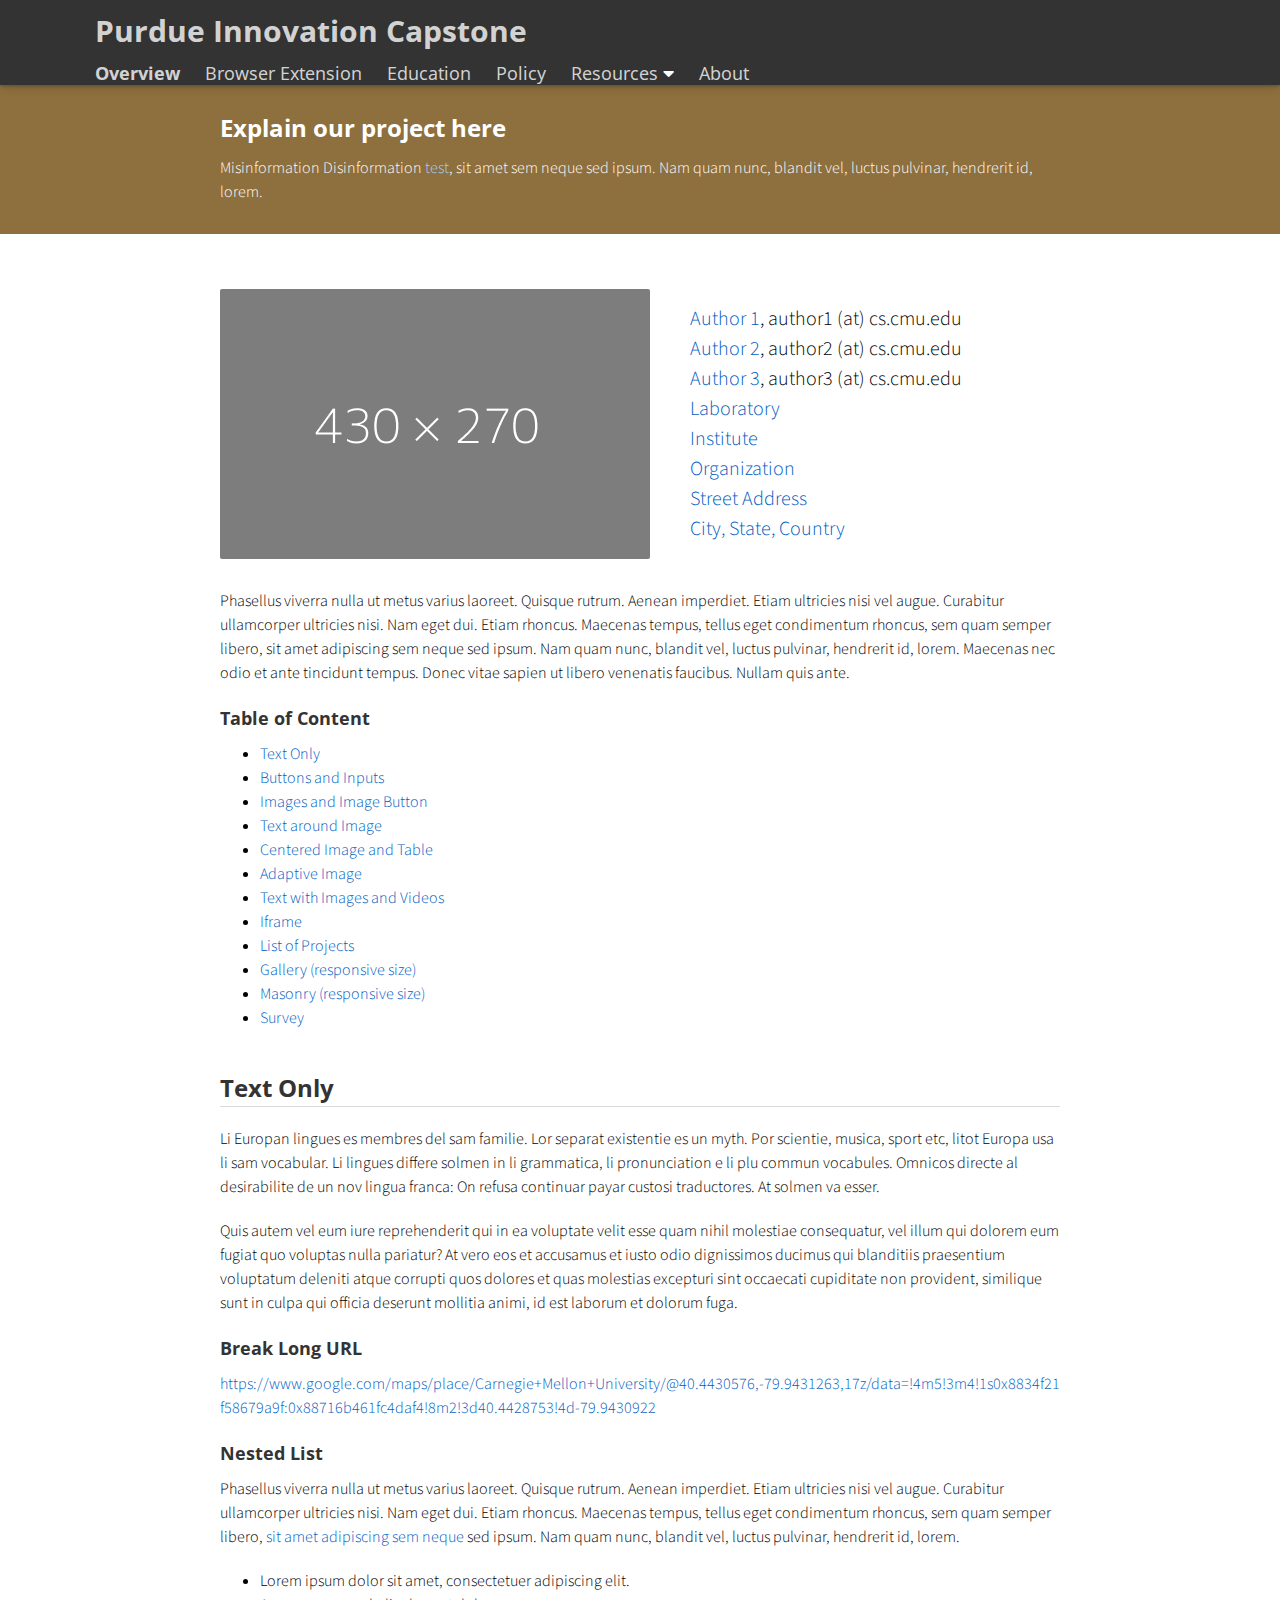
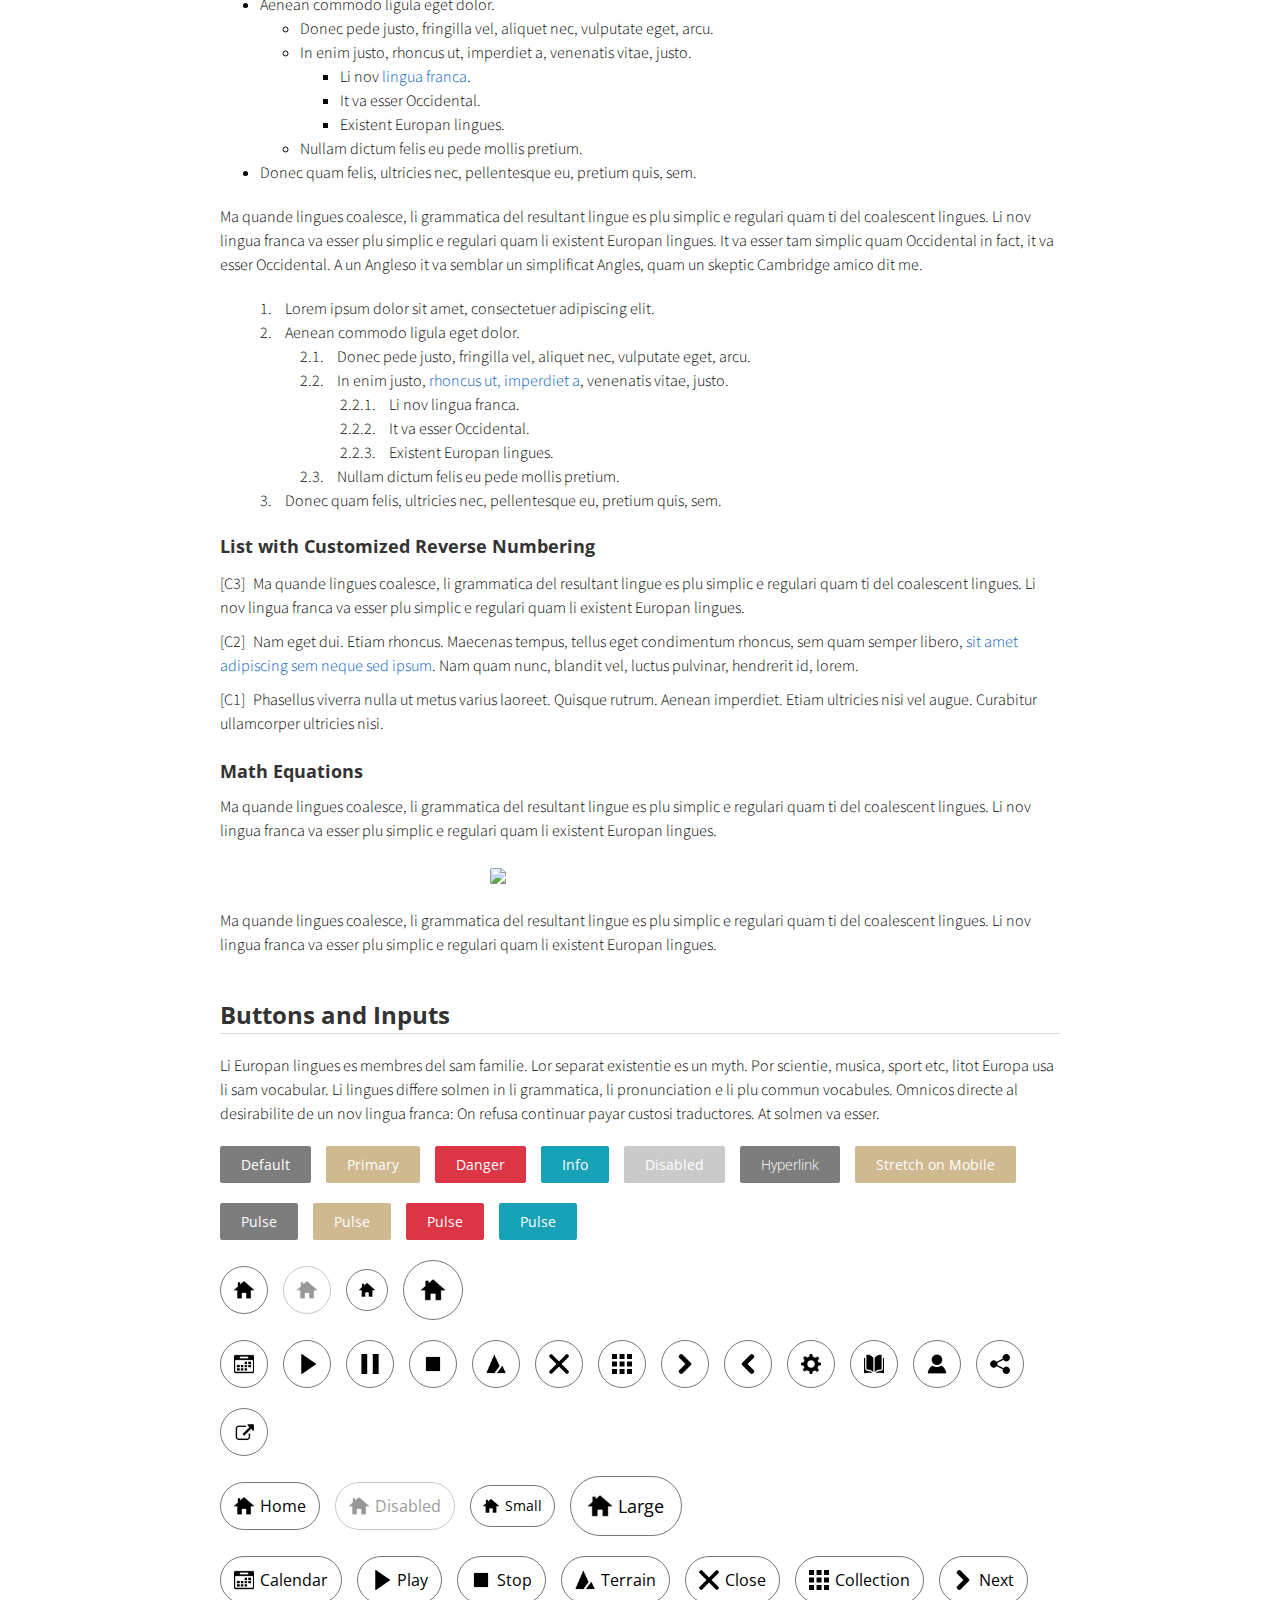
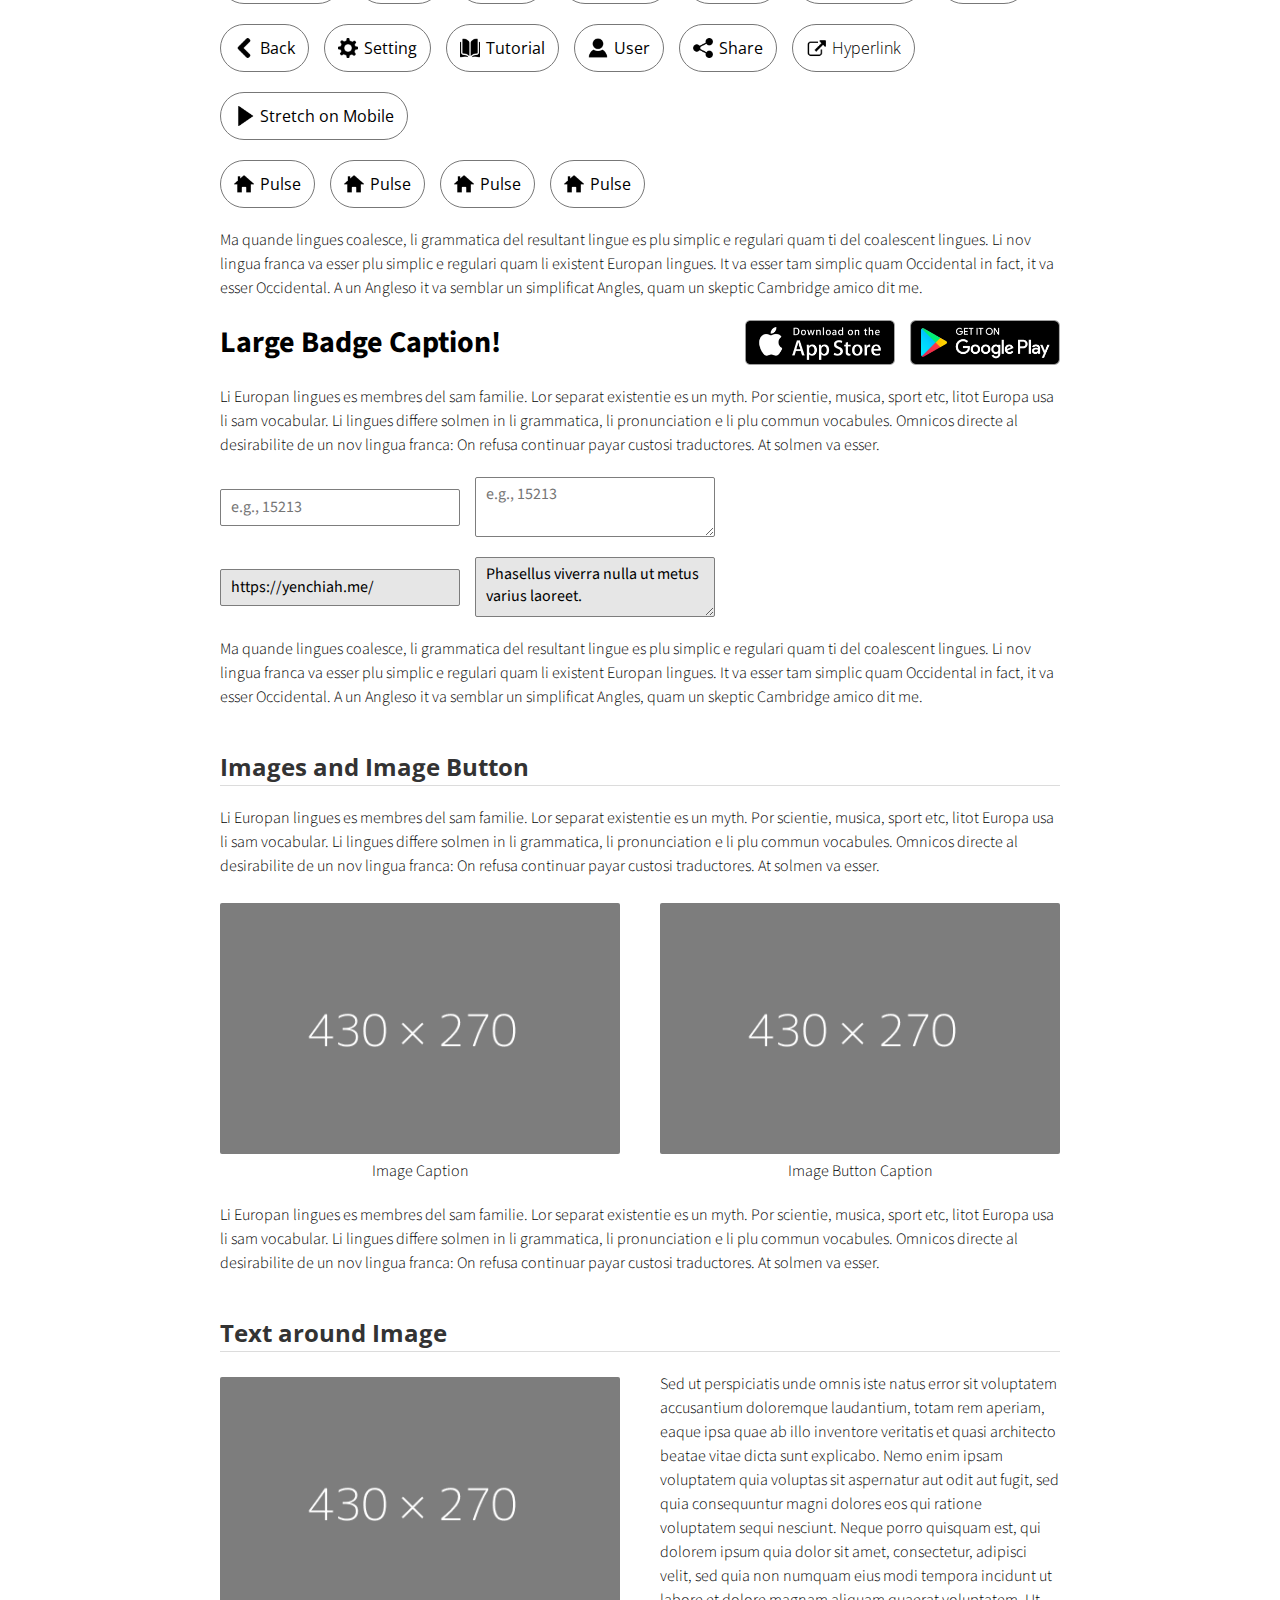
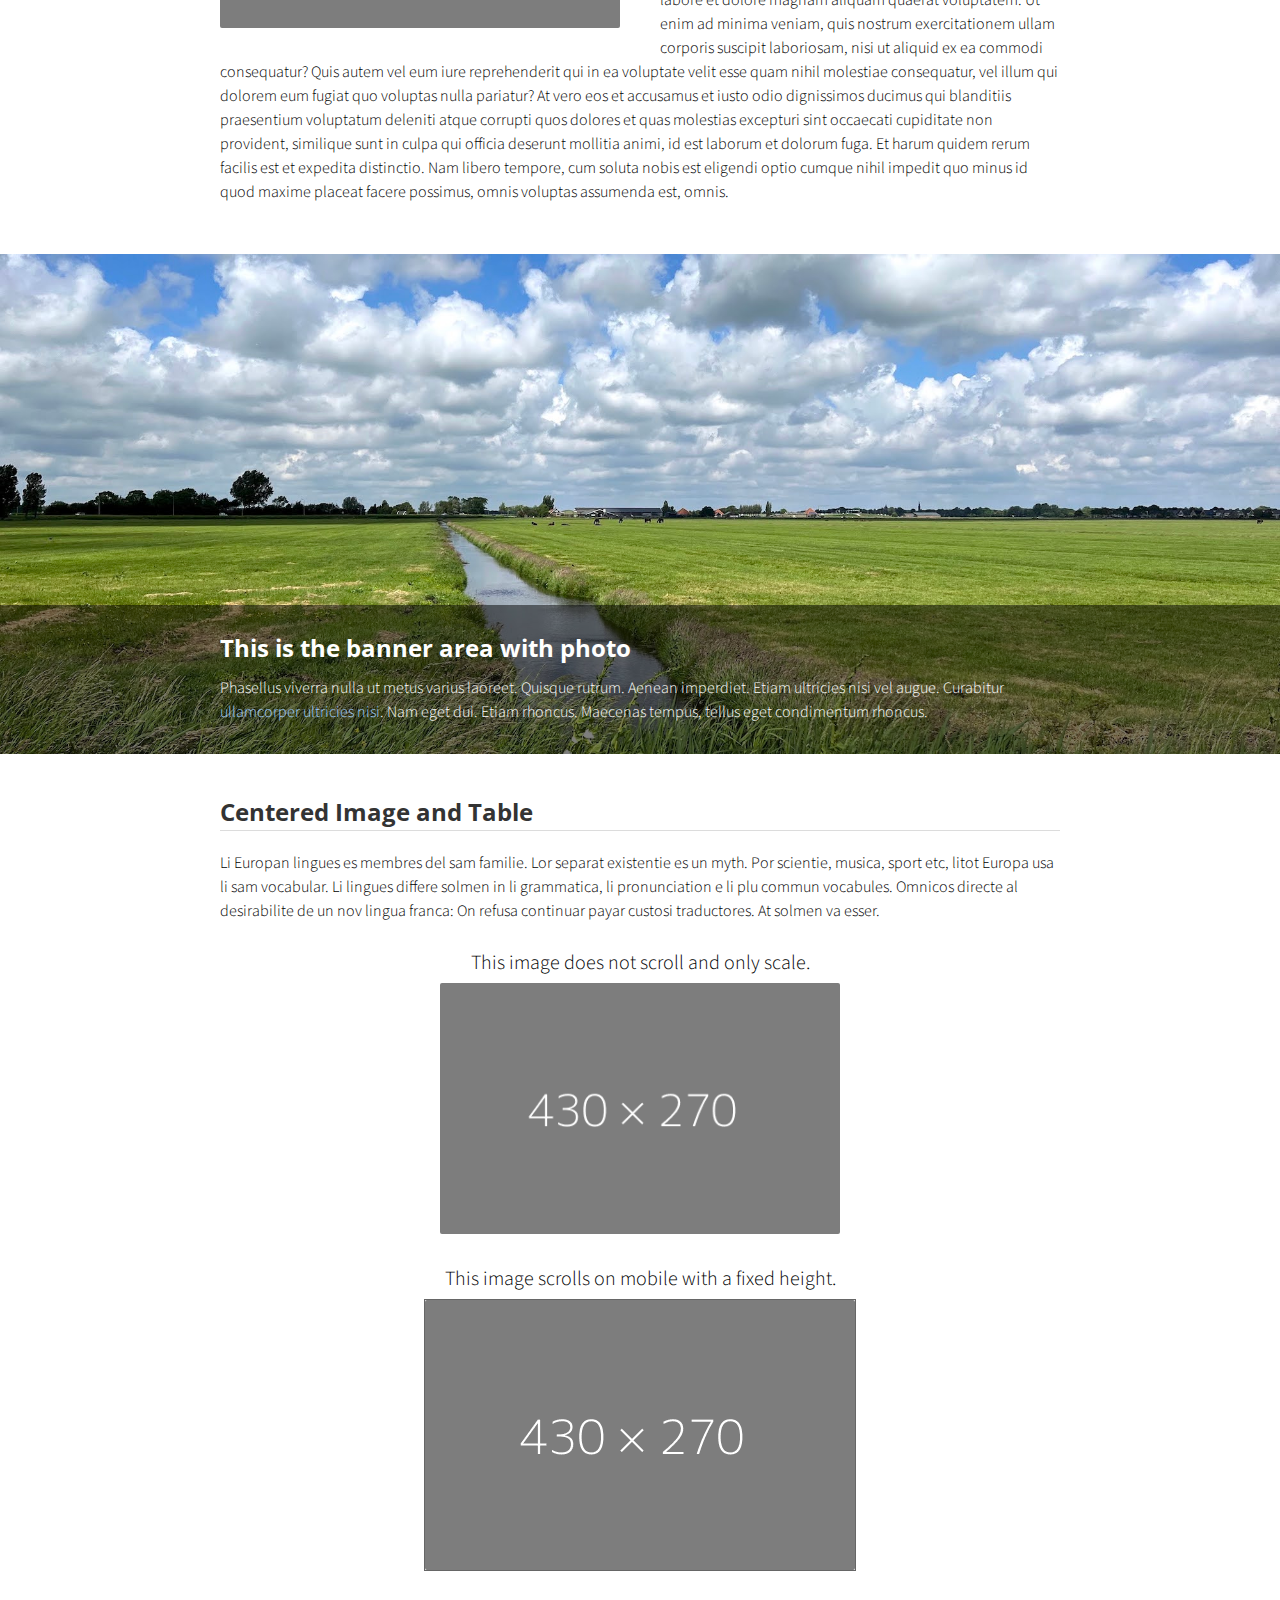
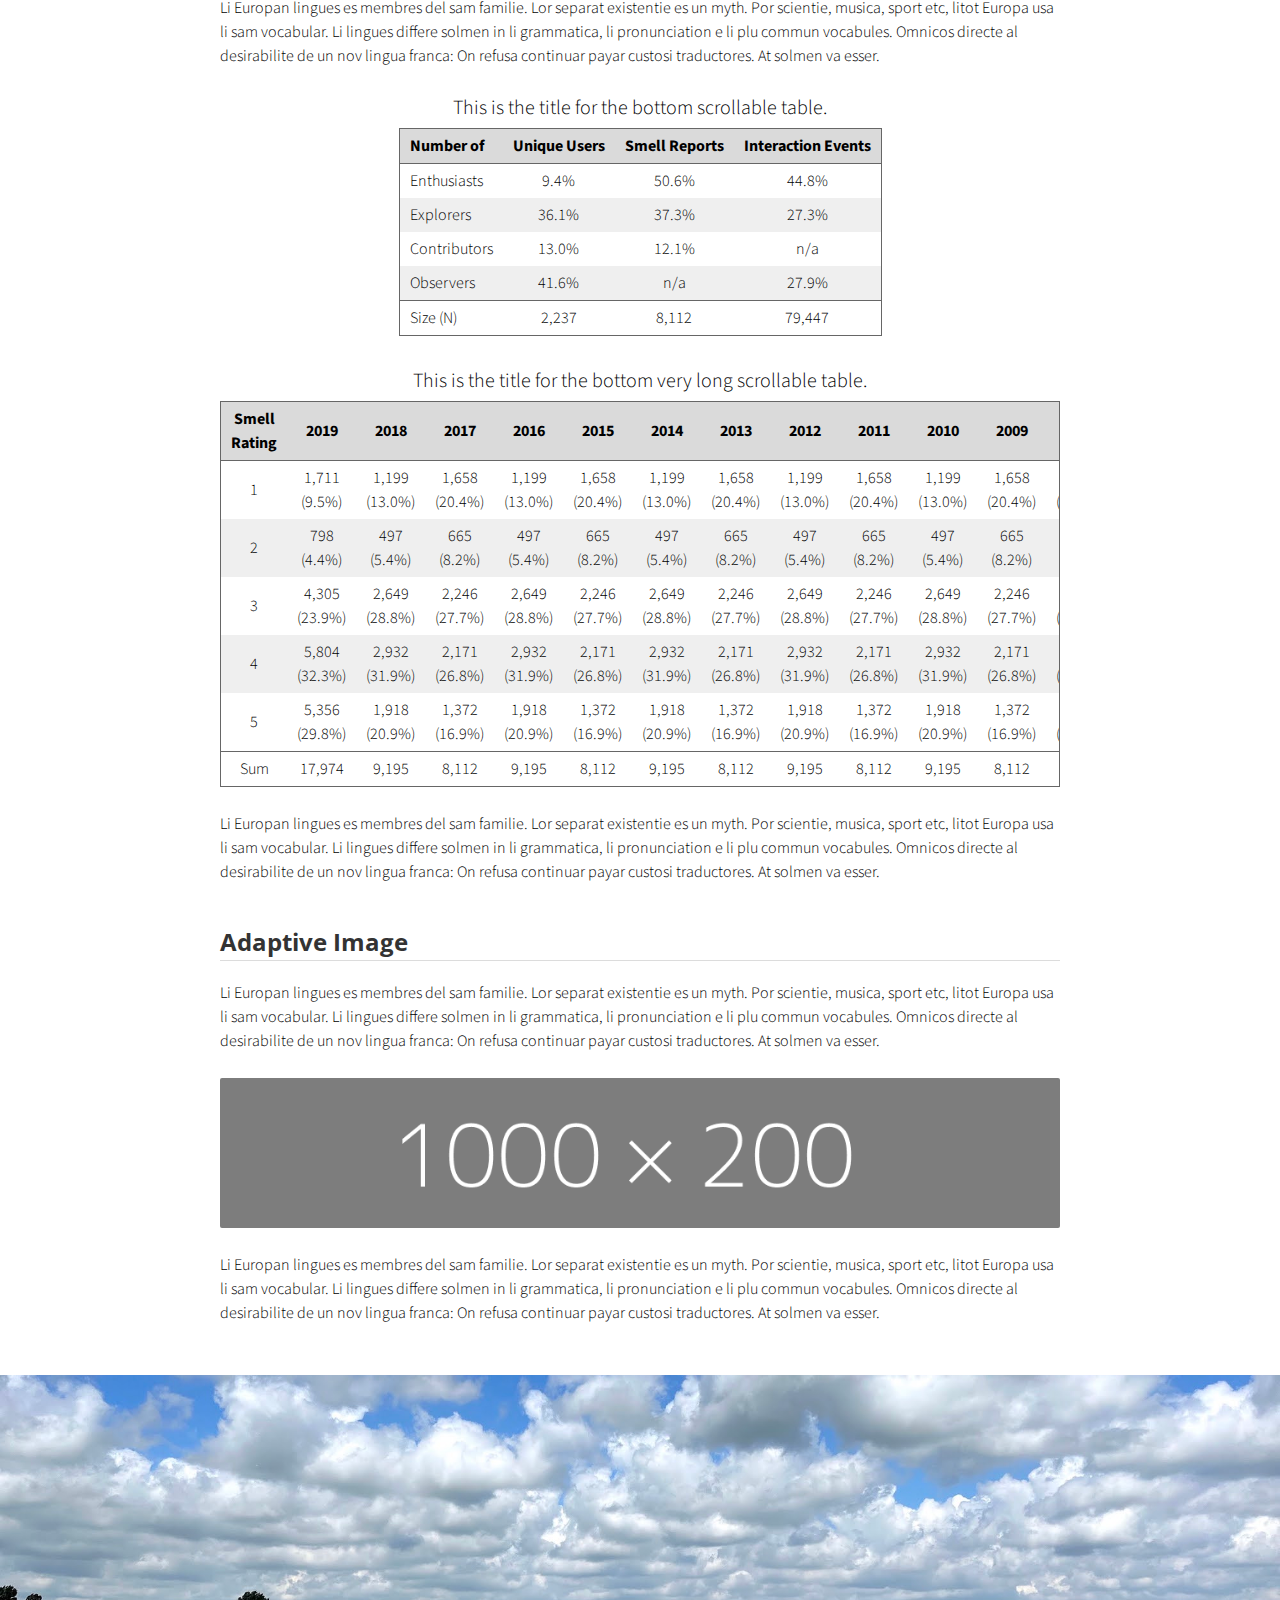
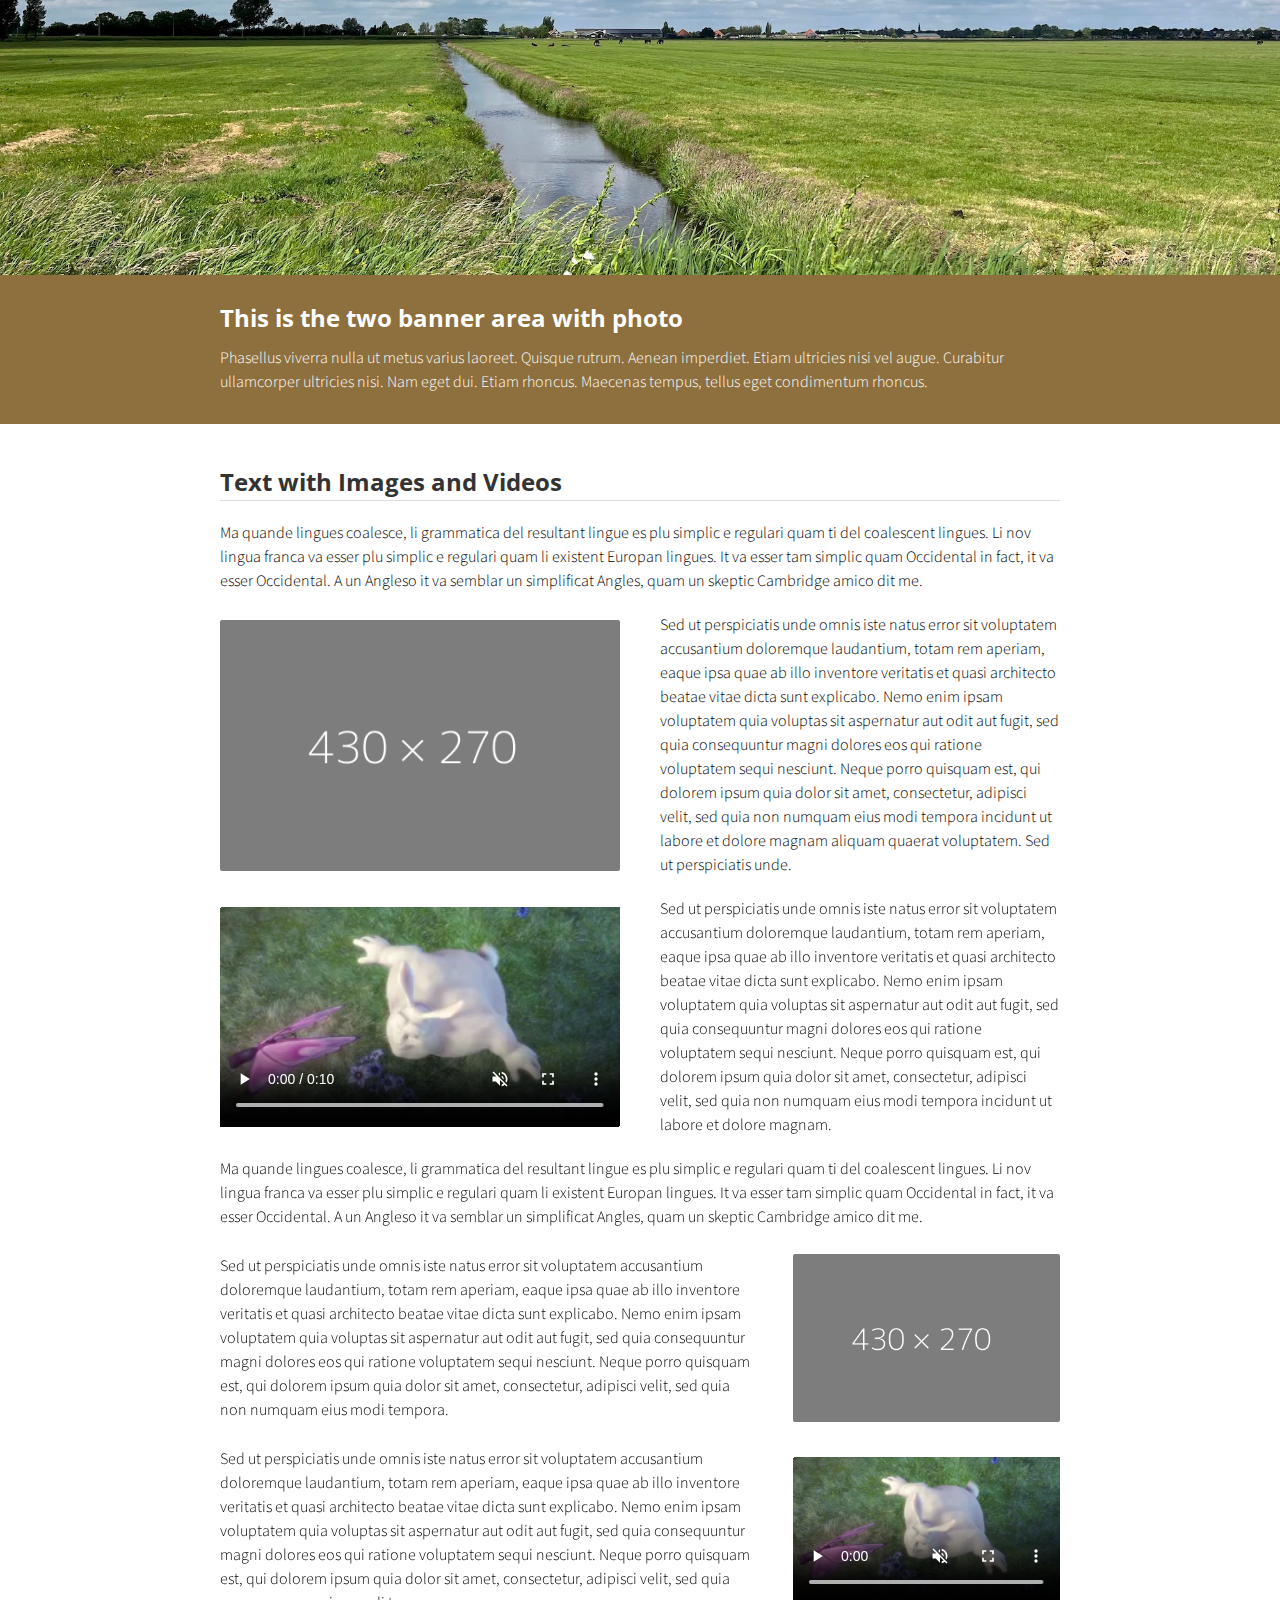
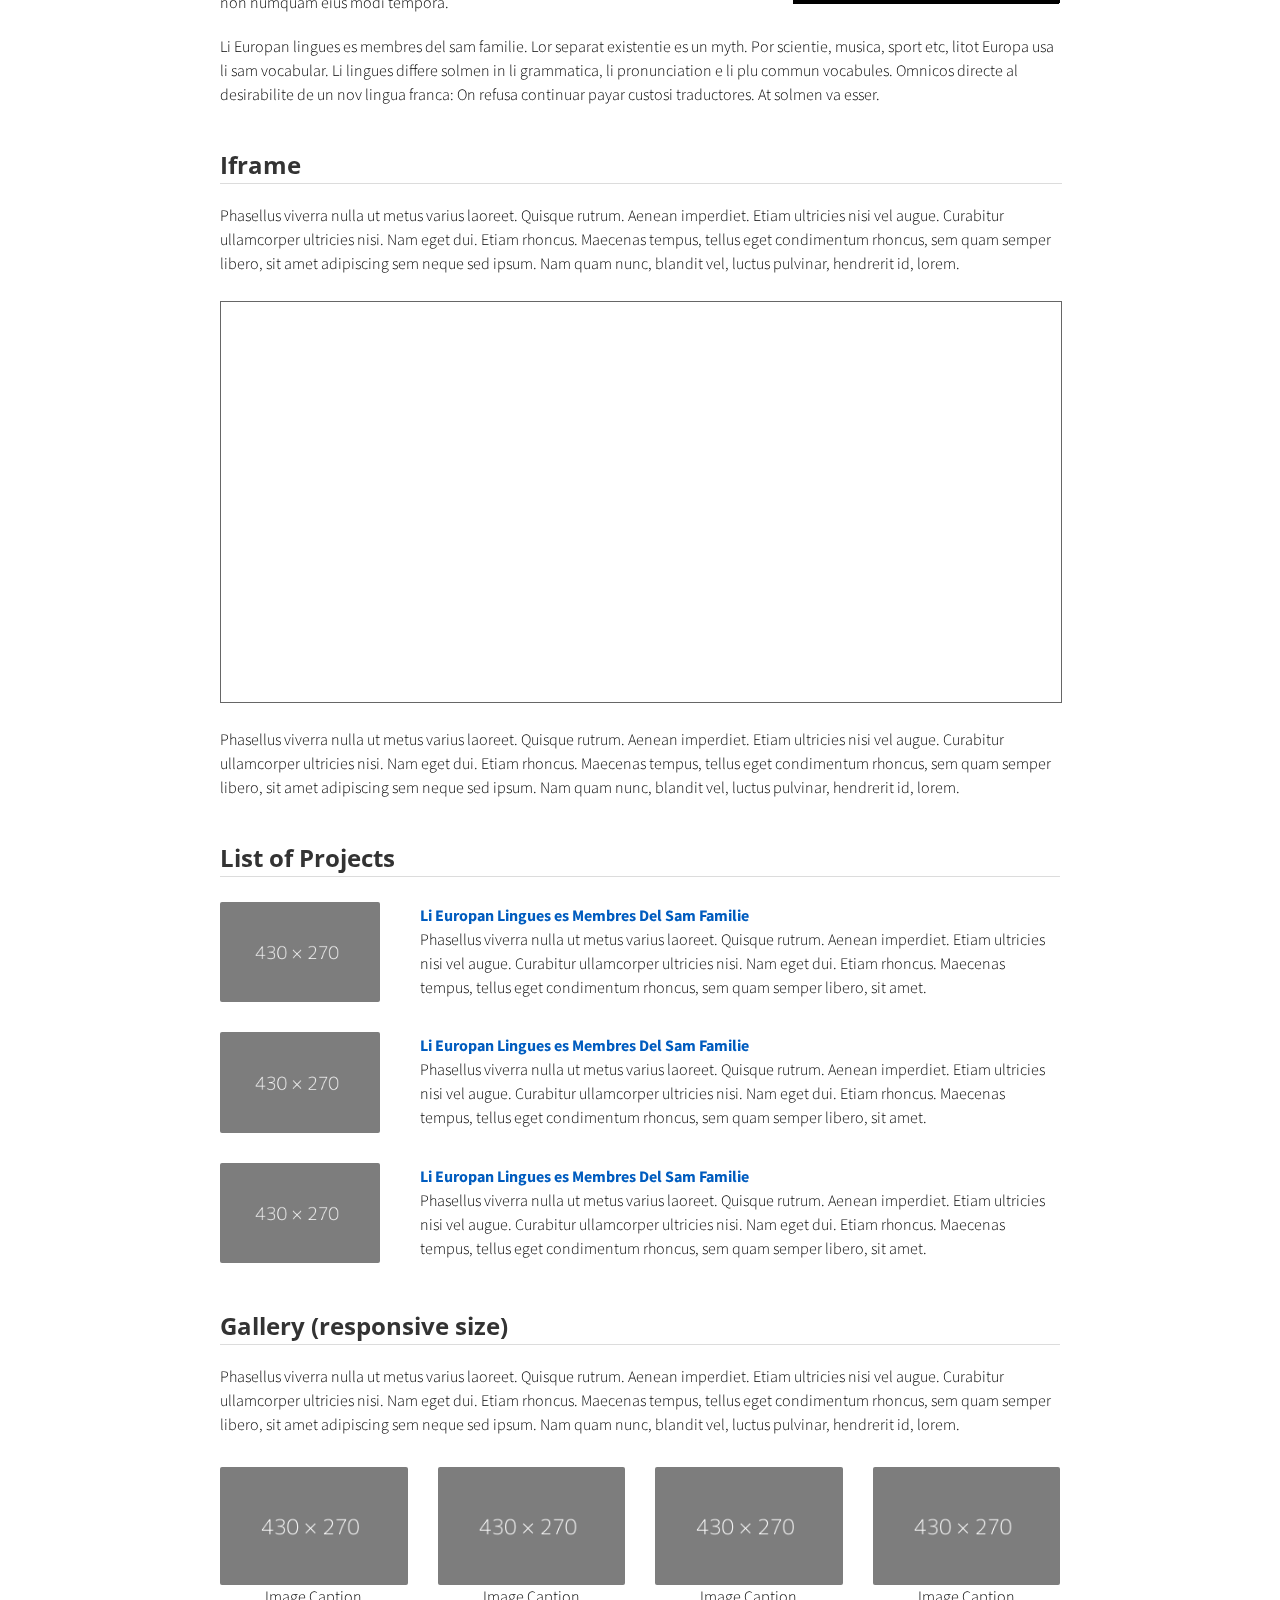
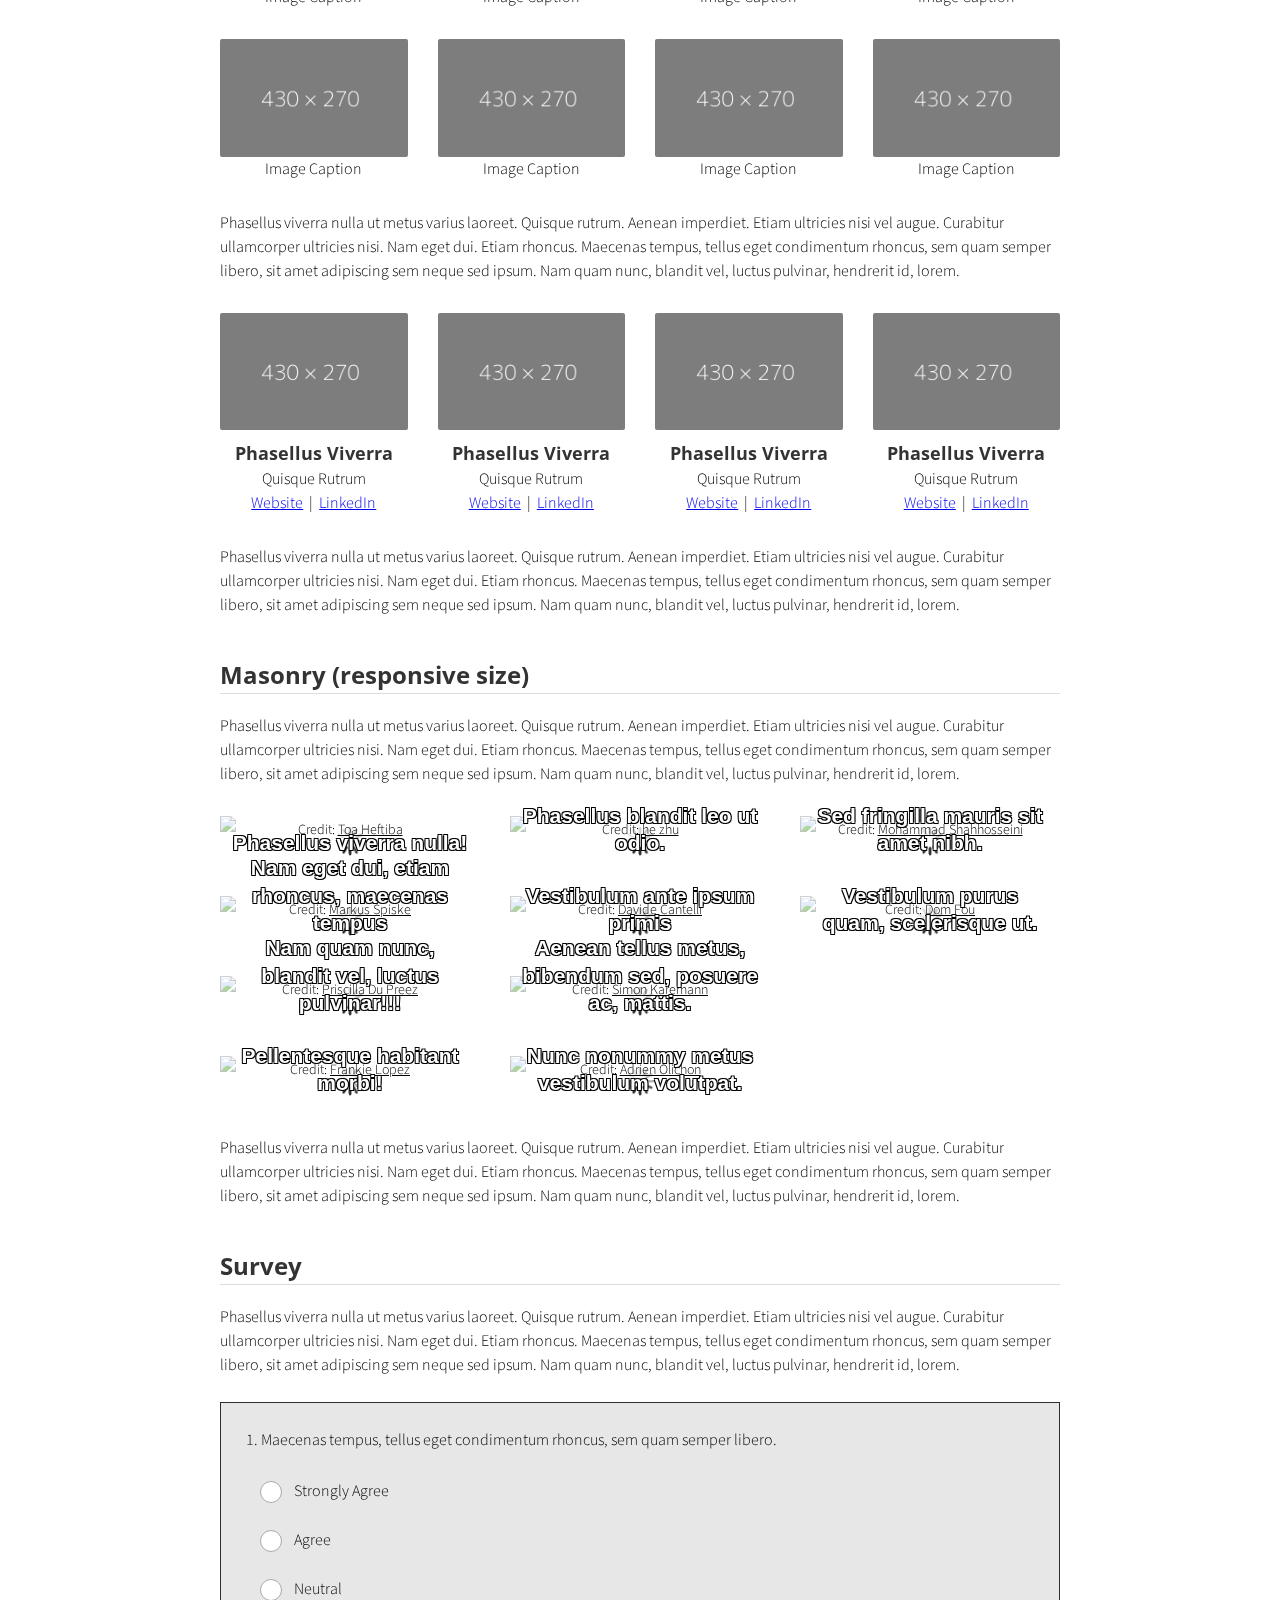
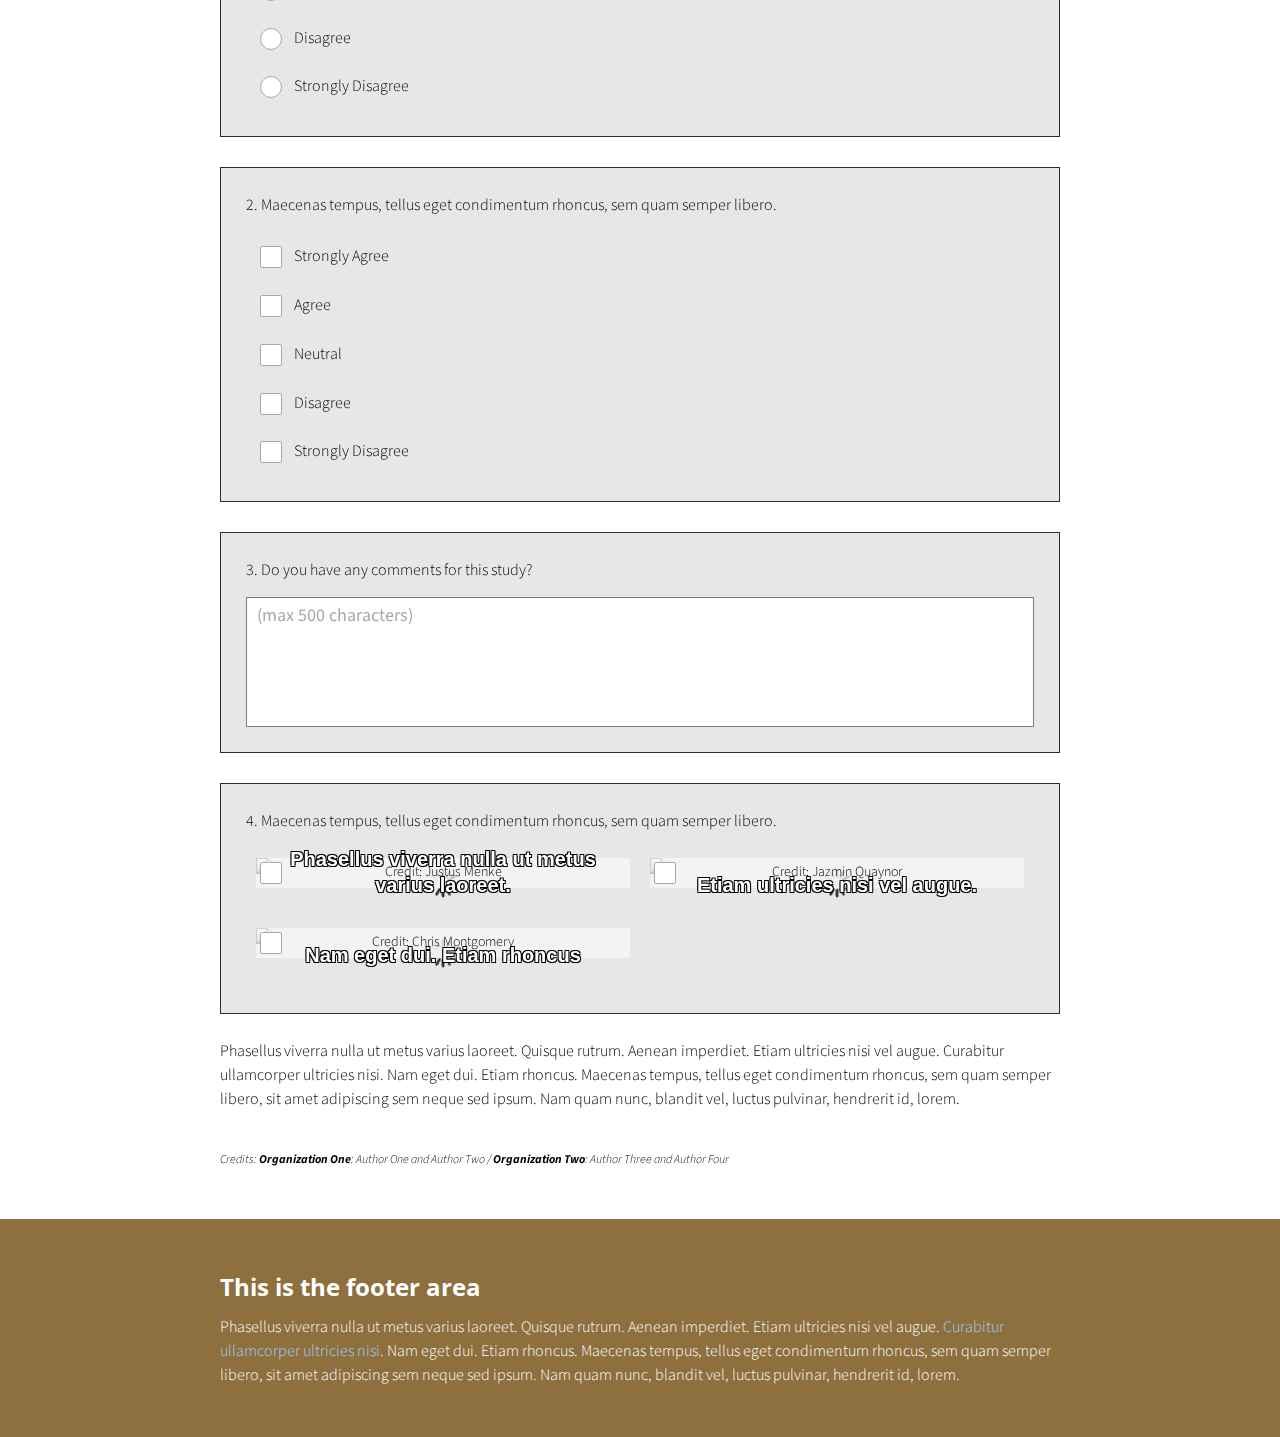
==== commit c1118486: "Initial Commit" ====
--- a/index.html
+++ b/index.html
@@ -1,1096 +1,1096 @@
-<!doctype html>
-<html>
-
-<head>
-  <title>Project Title</title>
-  <meta charset="utf-8" name="viewport" content="width=device-width, initial-scale=1">
-  <link href="https://use.fontawesome.com/releases/v5.2.0/css/all.css" media="screen" rel="stylesheet" type="text/css" />
-  <link href="css/frame.css" media="screen" rel="stylesheet" type="text/css" />
-  <link href="css/controls.css" media="screen" rel="stylesheet" type="text/css" />
-  <link href="css/custom.css" media="screen" rel="stylesheet" type="text/css" />
-  <link href='https://fonts.googleapis.com/css?family=Open+Sans:400,700' rel='stylesheet' type='text/css'>
-  <link href='https://fonts.googleapis.com/css?family=Open+Sans+Condensed:300,700' rel='stylesheet' type='text/css'>
-  <link href="https://fonts.googleapis.com/css?family=Source+Sans+Pro:400,700" rel="stylesheet">
-  <script src="https://ajax.googleapis.com/ajax/libs/jquery/3.3.1/jquery.min.js"></script>
-  <script src="js/menu.js"></script>
-  <script src="js/footer.js"></script>
-  <style>
-    .menu-index {
-      color: rgb(#cfb991) !important;
-      opacity: 1 !important;
-      font-weight: 700 !important;
-    }
-  </style>
-</head>
-
-<body>
-  <div class="menu-container"></div>
-  <div class="content-container">
-    <!-------------------------------------------------------------------------------------------->
-    <!--Start Header-->
-    <!--<div class="banner" style="background: url('img/dummy-background.jpeg') no-repeat center; background-size: cover; height: 300px;"></div>-->
-    <div class="banner">
-      <div class="banner-table flex-column">
-        <div class="flex-row">
-          <div class="flex-item flex-column">
-            <h2 class="add-top-margin-small">Explain our project here</h2>
-            <p class="text">
-              Misinformation Disinformation <a href="javascript:void(0)">test</a>, sit amet sem neque sed ipsum. Nam quam nunc, blandit
-              vel, luctus pulvinar, hendrerit id, lorem.
-            </p>
-          </div>
-        </div>
-      </div>
-    </div>
-    <!-------------------------------------------------------------------------------------------->
-    <div class="content">
-      <div class="content-table flex-column">
-        <!-------------------------------------------------------------------------------------------->
-        <!--Start Intro-->
-        <div class="flex-row">
-          <div class="flex-item flex-column">
-            <img class="image" src="img/dummay-img.png">
-          </div>
-          <div class="flex-item flex-column">
-            <p class="text text-large">
-              <a target="_blank" href="javascript:void(0)">Author 1</a>, author1 (at) cs.cmu.edu<br>
-              <a target="_blank" href="javascript:void(0)">Author 2</a>, author2 (at) cs.cmu.edu<br>
-              <a target="_blank" href="javascript:void(0)">Author 3</a>, author3 (at) cs.cmu.edu<br>
-              <a target="_blank" href="javascript:void(0)">Laboratory</a><br>
-              <a target="_blank" href="javascript:void(0)">Institute</a><br>
-              <a target="_blank" href="javascript:void(0)">Organization</a><br>
-              <a target="_blank" href="javascript:void(0)">Street Address</a><br>
-              <a target="_blank" href="javascript:void(0)">City, State, Country</a>
-            </p>
-          </div>
-        </div>
-        <div class="flex-row">
-          <div class="flex-item flex-column">
-            <p class="text add-top-margin">
-              Phasellus viverra nulla ut metus varius laoreet. Quisque rutrum. Aenean imperdiet. Etiam ultricies nisi vel
-              augue. Curabitur ullamcorper ultricies nisi. Nam eget dui. Etiam rhoncus. Maecenas tempus, tellus eget
-              condimentum rhoncus, sem quam semper libero, sit amet adipiscing sem neque sed ipsum. Nam quam nunc, blandit
-              vel, luctus pulvinar, hendrerit id, lorem. Maecenas nec odio et ante tincidunt tempus. Donec vitae
-              sapien ut libero venenatis faucibus. Nullam quis ante.
-            </p>
-            <h3>Table of Content</h3>
-            <ul>
-              <li><a href="#text-only">Text Only</a></li>
-              <li><a href="#buttons-and-inputs">Buttons and Inputs</a></li>
-              <li><a href="#images-and-image-button">Images and Image Button</a></li>
-              <li><a href="#text-around-image">Text around Image</a></li>
-              <li><a href="#centered-image-and-table">Centered Image and Table</a></li>
-              <li><a href="#adaptive-image">Adaptive Image</a></li>
-              <li><a href="#text-with-images-and-videos">Text with Images and Videos</a></li>
-              <li><a href="#iframe">Iframe</a></li>
-              <li><a href="#list-of-projects">List of Projects</a></li>
-              <li><a href="#gallery">Gallery (responsive size)</a></li>
-              <li><a href="#masonry">Masonry (responsive size)</a></li>
-              <li><a href="#survey">Survey</a></li>
-            </ul>
-          </div>
-        </div>
-        <!--End Intro-->
-        <!-------------------------------------------------------------------------------------------->
-        <!--Start Text Only-->
-        <div class="flex-row">
-          <div class="flex-item flex-column">
-            <h2 id="text-only">Text Only</h2>
-            <hr>
-            <p class="text">
-              Li Europan lingues es membres del sam familie. Lor separat existentie es un myth. Por scientie, musica,
-              sport etc, litot Europa usa li sam vocabular. Li lingues differe solmen in li grammatica, li pronunciation e
-              li plu commun vocabules. Omnicos directe al desirabilite de un nov lingua franca: On refusa continuar payar
-              custosi traductores. At solmen va esser.
-            </p>
-            <p class="text">
-              Quis autem vel eum iure reprehenderit qui in ea voluptate velit esse quam nihil molestiae consequatur,
-              vel illum qui dolorem eum fugiat quo voluptas nulla pariatur? At vero eos et accusamus et iusto odio dignissimos
-              ducimus qui blanditiis praesentium voluptatum deleniti atque corrupti quos dolores et quas molestias
-              excepturi sint occaecati cupiditate non provident, similique sunt in culpa qui officia deserunt mollitia
-              animi, id est laborum et dolorum fuga.
-            </p>
-            <h3>Break Long URL</h3>
-            <p class="text">
-              <a class="break-long-url" target="_blank" href="https://www.google.com/maps/place/Carnegie+Mellon+University/@40.4430576,-79.9431263,17z/data=!4m5!3m4!1s0x8834f21f58679a9f:0x88716b461fc4daf4!8m2!3d40.4428753!4d-79.9430922">https://www.google.com/maps/place/Carnegie+Mellon+University/@40.4430576,-79.9431263,17z/data=!4m5!3m4!1s0x8834f21f58679a9f:0x88716b461fc4daf4!8m2!3d40.4428753!4d-79.9430922</a>
-            </p>
-            <h3>Nested List</h3>
-            <p class="text">
-              Phasellus viverra nulla ut metus varius laoreet. Quisque rutrum. Aenean imperdiet. Etiam ultricies nisi vel
-              augue. Curabitur ullamcorper ultricies nisi. Nam eget dui. Etiam rhoncus. Maecenas tempus, tellus eget
-              condimentum rhoncus, sem quam semper libero, <a target="_blank" href="javascript:void(0)">sit amet adipiscing sem neque</a> sed ipsum. Nam quam nunc, blandit
-              vel, luctus pulvinar, hendrerit id, lorem.
-            </p>
-            <ul>
-              <li>Lorem ipsum dolor sit amet, consectetuer adipiscing elit.</li>
-              <li>Aenean commodo ligula eget dolor.
-                <ul>
-                  <li>Donec pede justo, fringilla vel, aliquet nec, vulputate eget, arcu.</li>
-                  <li>In enim justo, rhoncus ut, imperdiet a, venenatis vitae, justo.
-                    <ul>
-                      <li>Li nov <a target="_blank" href="javascript:void(0)">lingua franca</a>.</li>
-                      <li>It va esser Occidental.</li>
-                      <li>Existent Europan lingues.</li>
-                    </ul>
-                  </li>
-                  <li>Nullam dictum felis eu pede mollis pretium.</li>
-                </ul>
-              </li>
-              <li>Donec quam felis, ultricies nec, pellentesque eu, pretium quis, sem. </li>
-            </ul>
-            <p class="text">
-              Ma quande lingues coalesce, li grammatica del resultant lingue es plu simplic e regulari quam ti del
-              coalescent lingues. Li nov lingua franca va esser plu simplic e regulari quam li existent Europan lingues.
-              It va esser tam simplic quam Occidental in fact, it va esser Occidental. A un Angleso it va semblar un
-              simplificat Angles, quam un skeptic Cambridge amico dit me.
-            </p>
-            <ol class="nested">
-              <li>Lorem ipsum dolor sit amet, consectetuer adipiscing elit.</li>
-              <li>Aenean commodo ligula eget dolor.
-                <ol class="nested">
-                  <li>Donec pede justo, fringilla vel, aliquet nec, vulputate eget, arcu.</li>
-                  <li>In enim justo, <a target="_blank" href="javascript:void(0)">rhoncus ut, imperdiet a</a>, venenatis vitae, justo.
-                    <ol class="nested">
-                      <li>Li nov lingua franca.</li>
-                      <li>It va esser Occidental.</li>
-                      <li>Existent Europan lingues.</li>
-                    </ol>
-                  </li>
-                  <li>Nullam dictum felis eu pede mollis pretium.</li>
-                </ol>
-              </li>
-              <li>Donec quam felis, ultricies nec, pellentesque eu, pretium quis, sem. </li>
-            </ol>
-            <h3>List with Customized Reverse Numbering</h3>
-            <ol class="publication C-list">
-              <li>
-                <p class="text-small-margin">
-                  Phasellus viverra nulla ut metus varius laoreet. Quisque rutrum. Aenean imperdiet. Etiam ultricies nisi vel
-                  augue. Curabitur ullamcorper ultricies nisi.
-                </p>
-              </li>
-              <li>
-                <p class="text-small-margin">
-                  Nam eget dui. Etiam rhoncus. Maecenas tempus, tellus eget
-                  condimentum rhoncus, sem quam semper libero, <a target="_blank" href="javascript:void(0)">sit amet adipiscing sem neque sed ipsum</a>. Nam quam nunc, blandit
-                  vel, luctus pulvinar, hendrerit id, lorem.
-                </p>
-              </li>
-              <li>
-                <p class="text-small-margin">
-                  Ma quande lingues coalesce, li grammatica del resultant lingue es plu simplic e regulari quam ti del
-                  coalescent lingues. Li nov lingua franca va esser plu simplic e regulari quam li existent Europan lingues.
-                </p>
-              </li>
-            </ol>
-            <h3>Math Equations</h3>
-            <p class="text">
-              Ma quande lingues coalesce, li grammatica del resultant lingue es plu simplic e regulari quam ti del
-              coalescent lingues. Li nov lingua franca va esser plu simplic e regulari quam li existent Europan lingues.
-            </p>
-            <img class="image center" src="https://latex.codecogs.com/svg.latex?C\cdot(3\sin\theta_1+3\sin\theta_2-\cos\theta_1-\cos\theta_2)" style="max-width: 300px;">
-            <p class="text">
-              Ma quande lingues coalesce, li grammatica del resultant lingue es plu simplic e regulari quam ti del
-              coalescent lingues. Li nov lingua franca va esser plu simplic e regulari quam li existent Europan lingues.
-            </p>
-          </div>
-        </div>
-        <!--End Text Only-->
-        <!-------------------------------------------------------------------------------------------->
-        <!--Start Text with Buttons-->
-        <div class="flex-row">
-          <div class="flex-item flex-column">
-            <h2 id="buttons-and-inputs">Buttons and Inputs</h2>
-            <hr>
-            <p class="text">
-              Li Europan lingues es membres del sam familie. Lor separat existentie es un myth. Por scientie, musica,
-              sport etc, litot Europa usa li sam vocabular. Li lingues differe solmen in li grammatica, li pronunciation e
-              li plu commun vocabules. Omnicos directe al desirabilite de un nov lingua franca: On refusa continuar payar
-              custosi traductores. At solmen va esser.
-            </p>
-            <div class="control-group">
-              <button class="custom-button">Default</button>
-              <button class="custom-button custom-button-primary">Primary</button>
-              <button class="custom-button custom-button-danger">Danger</button>
-              <button class="custom-button custom-button-info">Info</button>
-              <button class="custom-button" disabled>Disabled</button>
-              <a class="custom-button" target="_blank" href="https://github.com/yenchiah/project-website-template" target="_blank">Hyperlink</a>
-              <button class="custom-button custom-button-primary stretch-on-mobile">Stretch on Mobile</button>
-            </div>
-            <div class="control-group">
-              <button class="custom-button pulse-black">Pulse</button>
-              <button class="custom-button custom-button-primary pulse-primary">Pulse</button>
-              <button class="custom-button custom-button-danger pulse-danger">Pulse</button>
-              <button class="custom-button custom-button-info pulse-info">Pulse</button>
-            </div>
-            <div class="control-group">
-              <button class="custom-button-flat"><img src="img/home.png"></button>
-              <button class="custom-button-flat" disabled><img src="img/home.png"></button>
-              <button class="custom-button-flat small"><img src="img/home.png"></button>
-              <button class="custom-button-flat large"><img src="img/home.png"></button>
-            </div>
-            <div class="control-group">
-              <button class="custom-button-flat"><img src="img/calendar.png"></button>
-              <button class="custom-button-flat"><img src="img/play.png"></button>
-              <button class="custom-button-flat"><img src="img/pause.png"></button>
-              <button class="custom-button-flat"><img src="img/stop.png"></button>
-              <button class="custom-button-flat"><img src="img/terrain.png"></button>
-              <button class="custom-button-flat"><img src="img/close.png"></button>
-              <button class="custom-button-flat"><img src="img/collection.png"></button>
-              <button class="custom-button-flat"><img src="img/next.png"></button>
-              <button class="custom-button-flat"><img src="img/back.png"></button>
-              <button class="custom-button-flat"><img src="img/setting.png"></button>
-              <button class="custom-button-flat"><img src="img/book.png"></button>
-              <button class="custom-button-flat"><img src="img/user.png"></button>
-              <button class="custom-button-flat"><img src="img/share.png"></button>
-              <a class="custom-button-flat" href="https://github.com/yenchiah/project-website-template" target="_blank">
-                <img src="img/link.png">
-              </a>
-            </div>
-            <div class="control-group">
-              <button class="custom-button-flat"><img src="img/home.png"><span>Home</span></button>
-              <button class="custom-button-flat" disabled><img src="img/home.png"><span>Disabled</span></button>
-              <button class="custom-button-flat small"><img src="img/home.png"><span>Small</span></button>
-              <button class="custom-button-flat large"><img src="img/home.png"><span>Large</span></button>
-            </div>
-            <div class="control-group">
-              <button class="custom-button-flat"><img src="img/calendar.png"><span>Calendar</span></button>
-              <button class="custom-button-flat"><img src="img/play.png"><span>Play</span></button>
-              <button class="custom-button-flat"><img src="img/stop.png"><span>Stop</span></button>
-              <button class="custom-button-flat"><img src="img/terrain.png"><span>Terrain</span></button>
-              <button class="custom-button-flat"><img src="img/close.png"><span>Close</span></button>
-              <button class="custom-button-flat"><img src="img/collection.png"><span>Collection</span></button>
-              <button class="custom-button-flat"><img src="img/next.png"><span>Next</span></button>
-              <button class="custom-button-flat"><img src="img/back.png"><span>Back</span></button>
-              <button class="custom-button-flat"><img src="img/setting.png"><span>Setting</span></button>
-              <button class="custom-button-flat"><img src="img/book.png"><span>Tutorial</span></button>
-              <button class="custom-button-flat"><img src="img/user.png"><span>User</span></button>
-              <button class="custom-button-flat"><img src="img/share.png"><span>Share</span></button>
-              <a class="custom-button-flat" href="https://github.com/yenchiah/project-website-template" target="_blank">
-                <img src="img/link.png"><span>Hyperlink</span>
-              </a>
-              <button class="custom-button-flat stretch-on-mobile"><img src="img/play.png"><span>Stretch on Mobile</span></button>
-            </div>
-            <div class="control-group">
-              <button class="custom-button-flat pulse-black"><img src="img/home.png"><span>Pulse</span></button>
-              <button class="custom-button-flat pulse-primary"><img src="img/home.png"><span>Pulse</span></button>
-              <button class="custom-button-flat pulse-danger"><img src="img/home.png"><span>Pulse</span></button>
-              <button class="custom-button-flat pulse-info"><img src="img/home.png"><span>Pulse</span></button>
-            </div>
-            <p class="text">
-              Ma quande lingues coalesce, li grammatica del resultant lingue es plu simplic e regulari quam ti del
-              coalescent lingues. Li nov lingua franca va esser plu simplic e regulari quam li existent Europan lingues.
-              It va esser tam simplic quam Occidental in fact, it va esser Occidental. A un Angleso it va semblar un
-              simplificat Angles, quam un skeptic Cambridge amico dit me.
-            </p>
-          </div>
-        </div>
-        <div class="flex-row-space-between">
-          <div class="flex-item flex-column">
-            <p class="text badge-text">Large Badge Caption!</p>
-          </div>
-          <div class="flex-item flex-column">
-            <div class="control-group">
-              <a href="javascript:void(0)" target="_blank" class="custom-image-button">
-                <img src="img/app-store-badge.png" width="150">
-              </a>
-              <a href="javascript:void(0)" target="_blank" class="custom-image-button">
-                <img src="img/google-play-badge.png" width="150">
-              </a>
-            </div>
-          </div>
-        </div>
-        <div class="flex-row">
-          <div class="flex-item flex-column">
-            <p class="text">
-              Li Europan lingues es membres del sam familie. Lor separat existentie es un myth. Por scientie, musica,
-              sport etc, litot Europa usa li sam vocabular. Li lingues differe solmen in li grammatica, li pronunciation e
-              li plu commun vocabules. Omnicos directe al desirabilite de un nov lingua franca: On refusa continuar payar
-              custosi traductores. At solmen va esser.
-            </p>
-            <div class="control-group">
-              <input class="custom-textbox stretch-on-mobile" type="text" placeholder="e.g., 15213">
-              <textarea class="custom-textbox stretch-on-mobile" placeholder="e.g., 15213"></textarea>
-            </div>
-            <div class="control-group">
-              <input class="custom-textbox stretch-on-mobile" value="https://yenchiah.me/" type="text" readonly>
-              <textarea class="custom-textbox stretch-on-mobile" readonly>Phasellus viverra nulla ut metus varius laoreet.</textarea>
-            </div>
-            <p class="text">
-              Ma quande lingues coalesce, li grammatica del resultant lingue es plu simplic e regulari quam ti del
-              coalescent lingues. Li nov lingua franca va esser plu simplic e regulari quam li existent Europan lingues.
-              It va esser tam simplic quam Occidental in fact, it va esser Occidental. A un Angleso it va semblar un
-              simplificat Angles, quam un skeptic Cambridge amico dit me.
-            </p>
-          </div>
-        </div>
-        <!--End Text with Buttons-->
-        <!-------------------------------------------------------------------------------------------->
-        <!--Start Text with Images and Image buttons-->
-        <div class="flex-row">
-          <div class="flex-item flex-column">
-            <h2 id="images-and-image-button">Images and Image Button</h2>
-            <hr>
-            <p class="text">
-              Li Europan lingues es membres del sam familie. Lor separat existentie es un myth. Por scientie, musica,
-              sport etc, litot Europa usa li sam vocabular. Li lingues differe solmen in li grammatica, li pronunciation e
-              li plu commun vocabules. Omnicos directe al desirabilite de un nov lingua franca: On refusa continuar payar
-              custosi traductores. At solmen va esser.
-            </p>
-          </div>
-        </div>
-        <div class="flex-row-space-between">
-          <div class="flex-item flex-column">
-            <img class="image max-width-400" src="img/dummay-img.png">
-            <p class="image-caption">Image Caption</p>
-          </div>
-          <div class="flex-item flex-column">
-            <a href="https://github.com/yenchiah/project-website-template" target="_blank" class="image max-width-400">
-              <img src="img/dummay-img.png">
-            </a>
-            <p class="image-caption">Image Button Caption</p>
-          </div>
-        </div>
-        <div class="flex-row">
-          <div class="flex-item flex-column">
-            <p class="text">
-              Li Europan lingues es membres del sam familie. Lor separat existentie es un myth. Por scientie, musica,
-              sport etc, litot Europa usa li sam vocabular. Li lingues differe solmen in li grammatica, li pronunciation e
-              li plu commun vocabules. Omnicos directe al desirabilite de un nov lingua franca: On refusa continuar payar
-              custosi traductores. At solmen va esser.
-            </p>
-          </div>
-        </div>
-        <!--End Text with Images and Image buttons-->
-        <!-------------------------------------------------------------------------------------------->
-        <!--Start Text around Image-->
-        <div class="flex-row">
-          <div class="flex-item flex-column">
-            <h2 id="text-around-image">Text around Image</h2>
-            <hr>
-            <p class="text">
-              <img class="image image-wrap-text max-width-400" src="img/dummay-img.png">
-              Sed ut perspiciatis unde omnis iste natus error sit voluptatem accusantium doloremque laudantium, totam rem
-              aperiam, eaque ipsa quae ab illo inventore veritatis et quasi architecto beatae vitae dicta sunt explicabo.
-              Nemo enim ipsam voluptatem quia voluptas sit aspernatur aut odit aut fugit, sed quia consequuntur magni
-              dolores eos qui ratione voluptatem sequi nesciunt. Neque porro quisquam est, qui dolorem ipsum quia dolor sit
-              amet, consectetur, adipisci velit, sed quia non numquam eius modi tempora incidunt ut labore et dolore magnam
-              aliquam quaerat voluptatem. Ut enim ad minima veniam, quis nostrum exercitationem ullam corporis suscipit
-              laboriosam, nisi ut aliquid ex ea commodi consequatur? Quis autem vel eum iure reprehenderit qui in ea
-              voluptate velit esse quam nihil molestiae consequatur, vel illum qui dolorem eum fugiat quo voluptas nulla
-              pariatur? At vero eos et accusamus et iusto odio dignissimos ducimus qui blanditiis praesentium voluptatum
-              deleniti atque corrupti quos dolores et quas molestias excepturi sint occaecati cupiditate non provident,
-              similique sunt in culpa qui officia deserunt mollitia animi, id est laborum et dolorum fuga. Et harum quidem
-              rerum facilis est et expedita distinctio. Nam libero tempore, cum soluta nobis est eligendi optio cumque nihil
-              impedit quo minus id quod maxime placeat facere possimus, omnis voluptas assumenda est, omnis.
-            </p>
-          </div>
-        </div>
-        <!--End Text around Image-->
-        <!-------------------------------------------------------------------------------------------->
-      </div>
-    </div>
-    <div class="banner" style="background: url('img/dummy-background.jpeg') no-repeat center; background-size: cover; height: 500px;">
-      <div class="banner-table flex-column" style="background-color: rgba(0, 0, 0, 0.5);">
-        <div class="flex-row">
-          <div class="flex-item flex-column">
-            <h2 class="add-top-margin-small">This is the banner area with photo</h2>
-            <p class="text">
-              Phasellus viverra nulla ut metus varius laoreet. Quisque rutrum. Aenean imperdiet. Etiam ultricies nisi vel
-              augue. Curabitur <a href="javascript:void(0)">ullamcorper ultricies nisi</a>. Nam eget dui. Etiam rhoncus. Maecenas tempus, tellus eget
-              condimentum rhoncus.
-            </p>
-          </div>
-        </div>
-      </div>
-    </div>
-    <div class="content">
-      <div class="content-table flex-column">
-        <!-------------------------------------------------------------------------------------------->
-        <!--Start Text with Centered Image and Table-->
-        <div class="flex-row">
-          <div class="flex-item flex-column">
-            <h2 id="centered-image-and-table" class="no-top-margin">Centered Image and Table</h2>
-            <hr>
-            <p class="text">
-              Li Europan lingues es membres del sam familie. Lor separat existentie es un myth. Por scientie, musica,
-              sport etc, litot Europa usa li sam vocabular. Li lingues differe solmen in li grammatica, li pronunciation e
-              li plu commun vocabules. Omnicos directe al desirabilite de un nov lingua franca: On refusa continuar payar
-              custosi traductores. At solmen va esser.
-            </p>
-            <p class="text text-center graph-title">
-              This image does not scroll and only scale.
-            </p>
-            <img class="image center max-width-400 add-top-margin-small" src="img/dummay-img.png">
-            <p class="text text-center graph-title">
-              This image scrolls on mobile with a fixed height.
-            </p>
-            <div class="scrollable-image-container center add-top-margin-small">
-              <img class="scrollable-image center" src="img/dummay-img.png">
-            </div>
-            <p class="text">
-              Li Europan lingues es membres del sam familie. Lor separat existentie es un myth. Por scientie, musica,
-              sport etc, litot Europa usa li sam vocabular. Li lingues differe solmen in li grammatica, li pronunciation e
-              li plu commun vocabules. Omnicos directe al desirabilite de un nov lingua franca: On refusa continuar payar
-              custosi traductores. At solmen va esser.
-            </p>
-            <p class="text text-center graph-title">
-              This is the title for the bottom scrollable table.
-            </p>
-            <div class="custom-table-container center add-top-margin-small">
-              <table class="custom-table">
-                <thead>
-                  <tr class="bg-color-gray">
-                    <th>Number of</th>
-                    <th class="text-center">Unique Users</th>
-                    <th class="text-center">Smell Reports</th>
-                    <th class="text-center">Interaction Events</th>
-                  </tr>
-                </thead>
-                <tbody>
-                  <tr>
-                    <td>Enthusiasts</td>
-                    <td class="text-center">9.4%</td>
-                    <td class="text-center">50.6%</td>
-                    <td class="text-center">44.8%</td>
-                  </tr>
-                  <tr class="bg-color-light-gray">
-                    <td>Explorers</td>
-                    <td class="text-center">36.1%</td>
-                    <td class="text-center">37.3%</td>
-                    <td class="text-center">27.3%</td>
-                  </tr>
-                  <tr>
-                    <td>Contributors</td>
-                    <td class="text-center">13.0%</td>
-                    <td class="text-center">12.1%</td>
-                    <td class="text-center">n/a</td>
-                  </tr>
-                  <tr class="bg-color-light-gray">
-                    <td>Observers</td>
-                    <td class="text-center">41.6%</td>
-                    <td class="text-center">n/a</td>
-                    <td class="text-center">27.9%</td>
-                  </tr>
-                </tbody>
-                <tfoot>
-                  <tr>
-                    <td>Size (N)</td>
-                    <td class="text-center">2,237</td>
-                    <td class="text-center">8,112</td>
-                    <td class="text-center">79,447</td>
-                  </tr>
-                </tfoot>
-              </table>
-            </div>
-            <p class="text text-center graph-title">
-              This is the title for the bottom very long scrollable table.
-            </p>
-            <div class="custom-table-container center add-top-margin-small">
-              <table class="custom-table">
-                <thead>
-                  <tr class="bg-color-gray">
-                    <th class="text-center">Smell Rating</th>
-                    <th class="text-center">2019</th>
-                    <th class="text-center">2018</th>
-                    <th class="text-center">2017</th>
-                    <th class="text-center">2016</th>
-                    <th class="text-center">2015</th>
-                    <th class="text-center">2014</th>
-                    <th class="text-center">2013</th>
-                    <th class="text-center">2012</th>
-                    <th class="text-center">2011</th>
-                    <th class="text-center">2010</th>
-                    <th class="text-center">2009</th>
-                    <th class="text-center">2008</th>
-                    <th class="text-center">2007</th>
-                  </tr>
-                </thead>
-                <tbody>
-                  <tr>
-                    <td class="text-center">1</td>
-                    <td class="text-center">1,711 (9.5%)</td>
-                    <td class="text-center">1,199 (13.0%)</td>
-                    <td class="text-center">1,658 (20.4%)</td>
-                    <td class="text-center">1,199 (13.0%)</td>
-                    <td class="text-center">1,658 (20.4%)</td>
-                    <td class="text-center">1,199 (13.0%)</td>
-                    <td class="text-center">1,658 (20.4%)</td>
-                    <td class="text-center">1,199 (13.0%)</td>
-                    <td class="text-center">1,658 (20.4%)</td>
-                    <td class="text-center">1,199 (13.0%)</td>
-                    <td class="text-center">1,658 (20.4%)</td>
-                    <td class="text-center">1,199 (13.0%)</td>
-                    <td class="text-center">1,658 (20.4%)</td>
-                  </tr>
-                  <tr class="bg-color-light-gray">
-                    <td class="text-center">2</td>
-                    <td class="text-center">798 (4.4%)</td>
-                    <td class="text-center">497 (5.4%)</td>
-                    <td class="text-center">665 (8.2%)</td>
-                    <td class="text-center">497 (5.4%)</td>
-                    <td class="text-center">665 (8.2%)</td>
-                    <td class="text-center">497 (5.4%)</td>
-                    <td class="text-center">665 (8.2%)</td>
-                    <td class="text-center">497 (5.4%)</td>
-                    <td class="text-center">665 (8.2%)</td>
-                    <td class="text-center">497 (5.4%)</td>
-                    <td class="text-center">665 (8.2%)</td>
-                    <td class="text-center">497 (5.4%)</td>
-                    <td class="text-center">665 (8.2%)</td>
-                  </tr>
-                  <tr>
-                    <td class="text-center">3</td>
-                    <td class="text-center">4,305 (23.9%)</td>
-                    <td class="text-center">2,649 (28.8%)</td>
-                    <td class="text-center">2,246 (27.7%)</td>
-                    <td class="text-center">2,649 (28.8%)</td>
-                    <td class="text-center">2,246 (27.7%)</td>
-                    <td class="text-center">2,649 (28.8%)</td>
-                    <td class="text-center">2,246 (27.7%)</td>
-                    <td class="text-center">2,649 (28.8%)</td>
-                    <td class="text-center">2,246 (27.7%)</td>
-                    <td class="text-center">2,649 (28.8%)</td>
-                    <td class="text-center">2,246 (27.7%)</td>
-                    <td class="text-center">2,649 (28.8%)</td>
-                    <td class="text-center">2,246 (27.7%)</td>
-                  </tr>
-                  <tr class="bg-color-light-gray">
-                    <td class="text-center">4</td>
-                    <td class="text-center">5,804 (32.3%)</td>
-                    <td class="text-center">2,932 (31.9%)</td>
-                    <td class="text-center">2,171 (26.8%)</td>
-                    <td class="text-center">2,932 (31.9%)</td>
-                    <td class="text-center">2,171 (26.8%)</td>
-                    <td class="text-center">2,932 (31.9%)</td>
-                    <td class="text-center">2,171 (26.8%)</td>
-                    <td class="text-center">2,932 (31.9%)</td>
-                    <td class="text-center">2,171 (26.8%)</td>
-                    <td class="text-center">2,932 (31.9%)</td>
-                    <td class="text-center">2,171 (26.8%)</td>
-                    <td class="text-center">2,932 (31.9%)</td>
-                    <td class="text-center">2,171 (26.8%)</td>
-                  </tr>
-                  <tr>
-                    <td class="text-center">5</td>
-                    <td class="text-center">5,356 (29.8%)</td>
-                    <td class="text-center">1,918 (20.9%)</td>
-                    <td class="text-center">1,372 (16.9%)</td>
-                    <td class="text-center">1,918 (20.9%)</td>
-                    <td class="text-center">1,372 (16.9%)</td>
-                    <td class="text-center">1,918 (20.9%)</td>
-                    <td class="text-center">1,372 (16.9%)</td>
-                    <td class="text-center">1,918 (20.9%)</td>
-                    <td class="text-center">1,372 (16.9%)</td>
-                    <td class="text-center">1,918 (20.9%)</td>
-                    <td class="text-center">1,372 (16.9%)</td>
-                    <td class="text-center">1,918 (20.9%)</td>
-                    <td class="text-center">1,372 (16.9%)</td>
-                  </tr>
-                </tbody>
-                <tfoot>
-                  <tr>
-                    <td class="text-center">Sum</td>
-                    <td class="text-center">17,974</td>
-                    <td class="text-center">9,195</td>
-                    <td class="text-center">8,112</td>
-                    <td class="text-center">9,195</td>
-                    <td class="text-center">8,112</td>
-                    <td class="text-center">9,195</td>
-                    <td class="text-center">8,112</td>
-                    <td class="text-center">9,195</td>
-                    <td class="text-center">8,112</td>
-                    <td class="text-center">9,195</td>
-                    <td class="text-center">8,112</td>
-                    <td class="text-center">9,195</td>
-                    <td class="text-center">8,112</td>
-                  </tr>
-                </tfoot>
-              </table>
-            </div>
-            <p class="text">
-              Li Europan lingues es membres del sam familie. Lor separat existentie es un myth. Por scientie, musica,
-              sport etc, litot Europa usa li sam vocabular. Li lingues differe solmen in li grammatica, li pronunciation e
-              li plu commun vocabules. Omnicos directe al desirabilite de un nov lingua franca: On refusa continuar payar
-              custosi traductores. At solmen va esser.
-            </p>
-          </div>
-        </div>
-        <!--End Text with Centered Image and Table-->
-        <!-------------------------------------------------------------------------------------------->
-        <!--Start Text with Adaptive Image-->
-        <div class="flex-row">
-          <div class="flex-item flex-column">
-            <h2 id="adaptive-image">Adaptive Image</h2>
-            <hr>
-            <p class="text">
-              Li Europan lingues es membres del sam familie. Lor separat existentie es un myth. Por scientie, musica,
-              sport etc, litot Europa usa li sam vocabular. Li lingues differe solmen in li grammatica, li pronunciation e
-              li plu commun vocabules. Omnicos directe al desirabilite de un nov lingua franca: On refusa continuar payar
-              custosi traductores. At solmen va esser.
-            </p>
-            <a class="image adaptive-image" style="background-image: url('img/dummay-img-long.png'); min-height: 150px;" href="img/dummay-img-long.png" target="_blank"></a>
-            <p class="text">
-              Li Europan lingues es membres del sam familie. Lor separat existentie es un myth. Por scientie, musica,
-              sport etc, litot Europa usa li sam vocabular. Li lingues differe solmen in li grammatica, li pronunciation e
-              li plu commun vocabules. Omnicos directe al desirabilite de un nov lingua franca: On refusa continuar payar
-              custosi traductores. At solmen va esser.
-            </p>
-          </div>
-        </div>
-        <!--End Text with Adaptive Image-->
-        <!-------------------------------------------------------------------------------------------->
-      </div>
-    </div>
-    <div class="banner" style="background: url('img/dummy-background.jpeg') no-repeat center; background-size: cover; height: 500px;"></div>
-    <div class="banner">
-      <div class="banner-table flex-column">
-        <div class="flex-row">
-          <div class="flex-item flex-column">
-            <h2 class="add-top-margin-small">This is the two banner area with photo</h2>
-            <p class="text">
-              Phasellus viverra nulla ut metus varius laoreet. Quisque rutrum. Aenean imperdiet. Etiam ultricies nisi vel
-              augue. Curabitur ullamcorper ultricies nisi. Nam eget dui. Etiam rhoncus. Maecenas tempus, tellus eget
-              condimentum rhoncus.
-            </p>
-          </div>
-        </div>
-      </div>
-    </div>
-    <div class="content">
-      <div class="content-table flex-column">
-        <!-------------------------------------------------------------------------------------------->
-        <!--Start Text with Images and Videos-->
-        <div class="flex-row">
-          <div class="flex-item flex-column">
-            <h2 id="text-with-images-and-videos" class="no-top-margin">Text with Images and Videos</h2>
-            <hr>
-            <p class="text">
-              Ma quande lingues coalesce, li grammatica del resultant lingue es plu simplic e regulari quam ti del
-              coalescent lingues. Li nov lingua franca va esser plu simplic e regulari quam li existent Europan lingues.
-              It va esser tam simplic quam Occidental in fact, it va esser Occidental. A un Angleso it va semblar un
-              simplificat Angles, quam un skeptic Cambridge amico dit me.
-            </p>
-          </div>
-        </div>
-        <div class="flex-row">
-          <div class="flex-item flex-item-stretch flex-column">
-            <img class="image" src="img/dummay-img.png">
-          </div>
-          <div class="flex-item flex-item-stretch flex-column">
-            <p class="text">
-              Sed ut perspiciatis unde omnis iste natus error sit voluptatem accusantium doloremque laudantium, totam rem
-              aperiam, eaque ipsa quae ab illo inventore veritatis et quasi architecto beatae vitae dicta sunt explicabo.
-              Nemo enim ipsam voluptatem quia voluptas sit aspernatur aut odit aut fugit, sed quia consequuntur magni
-              dolores eos qui ratione voluptatem sequi nesciunt. Neque porro quisquam est, qui dolorem ipsum quia dolor
-              sit amet, consectetur, adipisci velit, sed quia non numquam eius modi tempora incidunt ut labore et dolore
-              magnam aliquam quaerat voluptatem. Sed ut perspiciatis unde.
-            </p>
-          </div>
-        </div>
-        <div class="flex-row">
-          <div class="flex-item flex-item-stretch flex-column">
-            <video preload controls autoplay loop muted playsinline class="image">
-              <source src="vid/mov_bbb.mp4" type="video/mp4">
-              Your browser does not support the video tag.
-            </video>
-          </div>
-          <div class="flex-item flex-item-stretch flex-column">
-            <p class="text">
-              Sed ut perspiciatis unde omnis iste natus error sit voluptatem accusantium doloremque laudantium, totam rem
-              aperiam, eaque ipsa quae ab illo inventore veritatis et quasi architecto beatae vitae dicta sunt explicabo.
-              Nemo enim ipsam voluptatem quia voluptas sit aspernatur aut odit aut fugit, sed quia consequuntur magni
-              dolores eos qui ratione voluptatem sequi nesciunt. Neque porro quisquam est, qui dolorem ipsum quia dolor
-              sit amet, consectetur, adipisci velit, sed quia non numquam eius modi tempora incidunt ut labore et dolore
-              magnam.
-            </p>
-          </div>
-        </div>
-        <div class="flex-row">
-          <div class="flex-item flex-column">
-            <p class="text">
-              Ma quande lingues coalesce, li grammatica del resultant lingue es plu simplic e regulari quam ti del
-              coalescent lingues. Li nov lingua franca va esser plu simplic e regulari quam li existent Europan lingues.
-              It va esser tam simplic quam Occidental in fact, it va esser Occidental. A un Angleso it va semblar un
-              simplificat Angles, quam un skeptic Cambridge amico dit me.
-            </p>
-          </div>
-        </div>
-        <div class="flex-row">
-          <div class="flex-item flex-item-stretch-2 flex-column">
-            <p class="text">
-              Sed ut perspiciatis unde omnis iste natus error sit voluptatem accusantium doloremque laudantium, totam rem
-              aperiam, eaque ipsa quae ab illo inventore veritatis et quasi architecto beatae vitae dicta sunt explicabo.
-              Nemo enim ipsam voluptatem quia voluptas sit aspernatur aut odit aut fugit, sed quia consequuntur magni
-              dolores eos qui ratione voluptatem sequi nesciunt. Neque porro quisquam est, qui dolorem ipsum quia dolor
-              sit amet, consectetur, adipisci velit, sed quia non numquam eius modi tempora.
-            </p>
-          </div>
-          <div class="flex-item flex-item-stretch flex-column">
-            <img class="image" src="img/dummay-img.png">
-          </div>
-        </div>
-        <div class="flex-row">
-          <div class="flex-item flex-item-stretch-2 flex-column">
-            <p class="text">
-              Sed ut perspiciatis unde omnis iste natus error sit voluptatem accusantium doloremque laudantium, totam rem
-              aperiam, eaque ipsa quae ab illo inventore veritatis et quasi architecto beatae vitae dicta sunt explicabo.
-              Nemo enim ipsam voluptatem quia voluptas sit aspernatur aut odit aut fugit, sed quia consequuntur magni
-              dolores eos qui ratione voluptatem sequi nesciunt. Neque porro quisquam est, qui dolorem ipsum quia dolor
-              sit amet, consectetur, adipisci velit, sed quia non numquam eius modi tempora.
-            </p>
-          </div>
-          <div class="flex-item flex-item-stretch flex-column">
-            <video preload controls autoplay loop muted playsinline class="image">
-              <source src="vid/mov_bbb.mp4" type="video/mp4">
-              Your browser does not support the video tag.
-            </video>
-          </div>
-        </div>
-        <div class="flex-row">
-          <div class="flex-item flex-item-stretch flex-column">
-            <p class="text">
-              Li Europan lingues es membres del sam familie. Lor separat existentie es un myth. Por scientie, musica,
-              sport etc, litot Europa usa li sam vocabular. Li lingues differe solmen in li grammatica, li pronunciation e
-              li plu commun vocabules. Omnicos directe al desirabilite de un nov lingua franca: On refusa continuar payar
-              custosi traductores. At solmen va esser.
-            </p>
-          </div>
-        </div>
-        <!--End Text with Images and Videos-->
-        <!-------------------------------------------------------------------------------------------->
-        <!--Start Text with Iframe-->
-        <div class="flex-row">
-          <div class="flex-item flex-column">
-            <h2 id="iframe">Iframe</h2>
-            <hr>
-            <p class="text">
-              Phasellus viverra nulla ut metus varius laoreet. Quisque rutrum. Aenean imperdiet. Etiam ultricies nisi vel
-              augue. Curabitur ullamcorper ultricies nisi. Nam eget dui. Etiam rhoncus. Maecenas tempus, tellus eget
-              condimentum rhoncus, sem quam semper libero, sit amet adipiscing sem neque sed ipsum. Nam quam nunc, blandit
-              vel, luctus pulvinar, hendrerit id, lorem.
-            </p>
-            <iframe class="iframe-in-body" src="https://yenchiah.me/geo-heatmap/smell.html"></iframe>
-            <p class="text">
-              Phasellus viverra nulla ut metus varius laoreet. Quisque rutrum. Aenean imperdiet. Etiam ultricies nisi vel
-              augue. Curabitur ullamcorper ultricies nisi. Nam eget dui. Etiam rhoncus. Maecenas tempus, tellus eget
-              condimentum rhoncus, sem quam semper libero, sit amet adipiscing sem neque sed ipsum. Nam quam nunc, blandit
-              vel, luctus pulvinar, hendrerit id, lorem.
-            </p>
-          </div>
-        </div>
-        <!--END Text with Iframe-->
-        <!-------------------------------------------------------------------------------------------->
-        <!--Start List of Projects-->
-        <div class="flex-row">
-          <div class="flex-item flex-column full-width">
-            <h2 id="list-of-projects">List of Projects</h2>
-            <hr>
-          </div>
-        </div>
-        <div class="flex-row">
-          <div class="flex-item flex-item-stretch flex-column">
-            <img class="image max-width-400" src="img/dummay-img.png">
-          </div>
-          <div class="flex-item flex-item-stretch-4 flex-column">
-            <p class="text">
-              <a class="highlight-text" href="javascript:void(0)">Li Europan Lingues es Membres Del Sam Familie</a><br>
-              Phasellus viverra nulla ut metus varius laoreet. Quisque rutrum. Aenean imperdiet. Etiam ultricies nisi vel
-              augue. Curabitur ullamcorper ultricies nisi. Nam eget dui. Etiam rhoncus. Maecenas tempus, tellus eget
-              condimentum rhoncus, sem quam semper libero, sit amet.
-            </p>
-          </div>
-        </div>
-        <div class="flex-row">
-          <div class="flex-item flex-item-stretch flex-column">
-            <img class="image max-width-400" src="img/dummay-img.png">
-          </div>
-          <div class="flex-item flex-item-stretch-4 flex-column">
-            <p class="text">
-              <a class="highlight-text" href="javascript:void(0)">Li Europan Lingues es Membres Del Sam Familie</a><br>
-              Phasellus viverra nulla ut metus varius laoreet. Quisque rutrum. Aenean imperdiet. Etiam ultricies nisi vel
-              augue. Curabitur ullamcorper ultricies nisi. Nam eget dui. Etiam rhoncus. Maecenas tempus, tellus eget
-              condimentum rhoncus, sem quam semper libero, sit amet.
-            </p>
-          </div>
-        </div>
-        <div class="flex-row">
-          <div class="flex-item flex-item-stretch flex-column">
-            <img class="image max-width-400" src="img/dummay-img.png">
-          </div>
-          <div class="flex-item flex-item-stretch-4 flex-column">
-            <p class="text">
-              <a class="highlight-text" href="javascript:void(0)">Li Europan Lingues es Membres Del Sam Familie</a><br>
-              Phasellus viverra nulla ut metus varius laoreet. Quisque rutrum. Aenean imperdiet. Etiam ultricies nisi vel
-              augue. Curabitur ullamcorper ultricies nisi. Nam eget dui. Etiam rhoncus. Maecenas tempus, tellus eget
-              condimentum rhoncus, sem quam semper libero, sit amet.
-            </p>
-          </div>
-        </div>
-        <!--End List of Projects-->
-        <!-------------------------------------------------------------------------------------------->
-        <!--Start Gallery-->
-        <div class="flex-row">
-          <div class="flex-item flex-column">
-            <h2 id="gallery">Gallery (responsive size)</h2>
-            <hr>
-            <p class="text">
-              Phasellus viverra nulla ut metus varius laoreet. Quisque rutrum. Aenean imperdiet. Etiam ultricies nisi vel
-              augue. Curabitur ullamcorper ultricies nisi. Nam eget dui. Etiam rhoncus. Maecenas tempus, tellus eget
-              condimentum rhoncus, sem quam semper libero, sit amet adipiscing sem neque sed ipsum. Nam quam nunc, blandit
-              vel, luctus pulvinar, hendrerit id, lorem.
-            </p>
-          </div>
-        </div>
-        <div class="gallery add-top-margin-small add-bottom-margin-small">
-          <a href="javascript:void(0)" class="flex-column"><img src="img/dummay-img.png">
-            <div>Image Caption</div>
-          </a>
-          <a href="javascript:void(0)" class="flex-column"><img src="img/dummay-img.png">
-            <div>Image Caption</div>
-          </a>
-          <a href="javascript:void(0)" class="flex-column"><img src="img/dummay-img.png">
-            <div>Image Caption</div>
-          </a>
-          <a href="javascript:void(0)" class="flex-column"><img src="img/dummay-img.png">
-            <div>Image Caption</div>
-          </a>
-          <a href="javascript:void(0)" class="flex-column"><img src="img/dummay-img.png">
-            <div>Image Caption</div>
-          </a>
-          <a href="javascript:void(0)" class="flex-column"><img src="img/dummay-img.png">
-            <div>Image Caption</div>
-          </a>
-          <a href="javascript:void(0)" class="flex-column"><img src="img/dummay-img.png">
-            <div>Image Caption</div>
-          </a>
-          <a href="javascript:void(0)" class="flex-column"><img src="img/dummay-img.png">
-            <div>Image Caption</div>
-          </a>
-        </div>
-        <div class="flex-row">
-          <div class="flex-item flex-column">
-            <p class="text">
-              Phasellus viverra nulla ut metus varius laoreet. Quisque rutrum. Aenean imperdiet. Etiam ultricies nisi vel
-              augue. Curabitur ullamcorper ultricies nisi. Nam eget dui. Etiam rhoncus. Maecenas tempus, tellus eget
-              condimentum rhoncus, sem quam semper libero, sit amet adipiscing sem neque sed ipsum. Nam quam nunc, blandit
-              vel, luctus pulvinar, hendrerit id, lorem.
-            </p>
-          </div>
-        </div>
-        <div class="gallery add-top-margin-small add-bottom-margin-small">
-          <div class="flex-column">
-            <img src="img/dummay-img.png">
-            <h3>Phasellus Viverra</h3>
-            <div>Quisque Rutrum</div>
-            <div>
-              <a href="https://yenchiah.me/project-website-template/" target="_blank">Website</a>
-              &nbsp;|&nbsp;
-              <a href="https://yenchiah.me/project-website-template/" target="_blank">LinkedIn</a>
-            </div>
-          </div>
-          <div class="flex-column">
-            <img src="img/dummay-img.png">
-            <h3>Phasellus Viverra</h3>
-            <div>Quisque Rutrum</div>
-            <div>
-              <a href="https://yenchiah.me/project-website-template/" target="_blank">Website</a>
-              &nbsp;|&nbsp;
-              <a href="https://yenchiah.me/project-website-template/" target="_blank">LinkedIn</a>
-            </div>
-          </div>
-          <div class="flex-column">
-            <img src="img/dummay-img.png">
-            <h3>Phasellus Viverra</h3>
-            <div>Quisque Rutrum</div>
-            <div>
-              <a href="https://yenchiah.me/project-website-template/" target="_blank">Website</a>
-              &nbsp;|&nbsp;
-              <a href="https://yenchiah.me/project-website-template/" target="_blank">LinkedIn</a>
-            </div>
-          </div>
-          <div class="flex-column">
-            <img src="img/dummay-img.png">
-            <h3>Phasellus Viverra</h3>
-            <div>Quisque Rutrum</div>
-            <div>
-              <a href="https://yenchiah.me/project-website-template/" target="_blank">Website</a>
-              &nbsp;|&nbsp;
-              <a href="https://yenchiah.me/project-website-template/" target="_blank">LinkedIn</a>
-            </div>
-          </div>
-        </div>
-        <div class="flex-row">
-          <div class="flex-item flex-column">
-            <p class="text">
-              Phasellus viverra nulla ut metus varius laoreet. Quisque rutrum. Aenean imperdiet. Etiam ultricies nisi vel
-              augue. Curabitur ullamcorper ultricies nisi. Nam eget dui. Etiam rhoncus. Maecenas tempus, tellus eget
-              condimentum rhoncus, sem quam semper libero, sit amet adipiscing sem neque sed ipsum. Nam quam nunc, blandit
-              vel, luctus pulvinar, hendrerit id, lorem.
-            </p>
-          </div>
-        </div>
-        <!--End Gallery-->
-        <!-------------------------------------------------------------------------------------------->
-        <!--Start Masonry-->
-        <div class="flex-row">
-          <div class="flex-item flex-column">
-            <h2 id="masonry">Masonry (responsive size)</h2>
-            <hr>
-            <p class="text">
-              Phasellus viverra nulla ut metus varius laoreet. Quisque rutrum. Aenean imperdiet. Etiam ultricies nisi vel
-              augue. Curabitur ullamcorper ultricies nisi. Nam eget dui. Etiam rhoncus. Maecenas tempus, tellus eget
-              condimentum rhoncus, sem quam semper libero, sit amet adipiscing sem neque sed ipsum. Nam quam nunc, blandit
-              vel, luctus pulvinar, hendrerit id, lorem.
-            </p>
-          </div>
-        </div>
-        <div class="masonry add-top-margin-small add-bottom-margin-small">
-          <figure>
-            <img src="https://images.unsplash.com/photo-1485182708500-e8f1f318ba72?ixlib=rb-1.2.1&amp;ixid=MnwxMjA3fDB8MHxwaG90by1wYWdlfHx8fGVufDB8fHx8&amp;auto=format&amp;fit=crop&amp;w=1820&amp;q=80">
-            <div>Credit: <a href="https://unsplash.com/@heftiba" target="_blank">Toa Heftiba</a></div>
-            <figcaption>Phasellus viverra nulla!</figcaption>
-          </figure>
-          <figure>
-            <img src="https://images.unsplash.com/photo-1590727264967-f26b2d31e3a1?ixlib=rb-1.2.1&amp;ixid=MnwxMjA3fDB8MHxwaG90by1wYWdlfHx8fGVufDB8fHx8&amp;auto=format&amp;fit=crop&amp;w=792&amp;q=80">
-            <div>Credit: <a href="https://unsplash.com/@markusspiske" target="_blank">Markus Spiske</a></div>
-            <figcaption>Nam eget dui, etiam rhoncus, maecenas tempus</figcaption>
-          </figure>
-          <figure>
-            <img src="https://images.unsplash.com/photo-1528605248644-14dd04022da1?ixlib=rb-1.2.1&amp;ixid=MnwxMjA3fDB8MHxwaG90by1wYWdlfHx8fGVufDB8fHx8&amp;auto=format&amp;fit=crop&amp;w=1740&amp;q=80">
-            <div>Credit: <a href="https://unsplash.com/@priscilladupreez" target="_blank">Priscilla Du Preez</a></div>
-            <figcaption>Nam quam nunc, blandit vel, luctus pulvinar!!!</figcaption>
-          </figure>
-          <figure>
-            <img src="https://images.unsplash.com/photo-1558023784-f8343393cb06?ixlib=rb-1.2.1&amp;ixid=MnwxMjA3fDB8MHxwaG90by1wYWdlfHx8fGVufDB8fHx8&amp;auto=format&amp;fit=crop&amp;w=870&amp;q=80">
-            <div>Credit: <a href="https://unsplash.com/@frankielopez" target="_blank">Frankie Lopez</a></div>
-            <figcaption>Pellentesque habitant morbi!</figcaption>
-          </figure>
-          <figure>
-            <img src="https://images.unsplash.com/photo-1629036747901-6cad3758cd92?ixlib=rb-1.2.1&amp;ixid=MnwxMjA3fDB8MHxwaG90by1wYWdlfHx8fGVufDB8fHx8&amp;auto=format&amp;fit=crop&amp;w=772&amp;q=80">
-            <div>Credit: <a href="https://unsplash.com/@zhugher" target="_blank">he zhu</a></div>
-            <figcaption>Phasellus blandit leo ut odio.</figcaption>
-          </figure>
-          <figure>
-            <img src="https://images.unsplash.com/photo-1477238134895-98438ad85c30?ixlib=rb-1.2.1&amp;ixid=MnwxMjA3fDB8MHxwaG90by1wYWdlfHx8fGVufDB8fHx8&amp;auto=format&amp;fit=crop&amp;w=2600&amp;q=80">
-            <div>Credit: <a href="https://unsplash.com/@cant89" target="_blank">Davide Cantelli</a></div>
-            <figcaption>Vestibulum ante ipsum primis</figcaption>
-          </figure>
-          <figure>
-            <img src="https://images.unsplash.com/photo-1613946069412-38f7f1ff0b65?ixlib=rb-1.2.1&amp;ixid=MnwxMjA3fDB8MHxwaG90by1wYWdlfHx8fGVufDB8fHx8&amp;auto=format&amp;fit=crop&amp;w=870&amp;q=80">
-            <div>Credit: <a href="https://unsplash.com/@simonkaremann" target="_blank">Simon Karemann</a></div>
-            <figcaption>Aenean tellus metus, bibendum sed, posuere ac, mattis.</figcaption>
-          </figure>
-          <figure>
-            <img src="https://images.unsplash.com/photo-1577985043696-8bd54d9f093f?ixlib=rb-1.2.1&amp;ixid=MnwxMjA3fDB8MHxwaG90by1wYWdlfHx8fGVufDB8fHx8&amp;auto=format&amp;fit=crop&amp;w=1740&amp;q=80">
-            <div>Credit: <a href="https://unsplash.com/@adrienolichon" target="_blank">Adrien Olichon</a></div>
-            <figcaption>Nunc nonummy metus vestibulum volutpat.</figcaption>
-          </figure>
-          <figure>
-            <img src="https://images.unsplash.com/photo-1594788094620-4579ad50c7fe?ixlib=rb-1.2.1&amp;ixid=MnwxMjA3fDB8MHxwaG90by1wYWdlfHx8fGVufDB8fHx8&amp;auto=format&amp;fit=crop&amp;w=1742&amp;q=80">
-            <div>Credit: <a href="https://unsplash.com/@mohammadshahhosseini" target="_blank">Mohammad Shahhosseini</a></div>
-            <figcaption>Sed fringilla mauris sit amet nibh.</figcaption>
-          </figure>
-          <figure>
-            <img src="https://images.unsplash.com/photo-1606761568499-6d2451b23c66?ixlib=rb-1.2.1&amp;ixid=MnwxMjA3fDB8MHxwaG90by1wYWdlfHx8fGVufDB8fHx8&amp;auto=format&amp;fit=crop&amp;w=1548&amp;q=80">
-            <div>Credit: <a href="https://unsplash.com/@domlafou" target="_blank">Dom Fou</a></div>
-            <figcaption>Vestibulum purus quam, scelerisque ut.</figcaption>
-          </figure>
-        </div>
-        <div class="flex-row">
-          <div class="flex-item flex-column">
-            <p class="text">
-              Phasellus viverra nulla ut metus varius laoreet. Quisque rutrum. Aenean imperdiet. Etiam ultricies nisi vel
-              augue. Curabitur ullamcorper ultricies nisi. Nam eget dui. Etiam rhoncus. Maecenas tempus, tellus eget
-              condimentum rhoncus, sem quam semper libero, sit amet adipiscing sem neque sed ipsum. Nam quam nunc, blandit
-              vel, luctus pulvinar, hendrerit id, lorem.
-            </p>
-          </div>
-        </div>
-        <!--End Masonry-->
-        <!-------------------------------------------------------------------------------------------->
-        <!--Start Survey-->
-        <div class="flex-row">
-          <div class="flex-item flex-column">
-            <h2 id="survey">Survey</h2>
-            <hr>
-            <p class="text">
-              Phasellus viverra nulla ut metus varius laoreet. Quisque rutrum. Aenean imperdiet. Etiam ultricies nisi vel
-              augue. Curabitur ullamcorper ultricies nisi. Nam eget dui. Etiam rhoncus. Maecenas tempus, tellus eget
-              condimentum rhoncus, sem quam semper libero, sit amet adipiscing sem neque sed ipsum. Nam quam nunc, blandit
-              vel, luctus pulvinar, hendrerit id, lorem.
-            </p>
-            <div class="custom-survey add-top-margin add-bottom-margin">
-              <span class="text">1. Maecenas tempus, tellus eget condimentum rhoncus, sem quam semper libero.</span>
-              <div class="custom-radio-group-survey add-top-margin">
-                <div><input type="radio" name="scenario-question-sq-1508-scale" value="2596" id="scenario-question-sq-1508-item-0"> <label class="break-long-url" for="scenario-question-sq-1508-item-0">Strongly Agree</label></div>
-                <div><input type="radio" name="scenario-question-sq-1508-scale" value="2597" id="scenario-question-sq-1508-item-1"> <label class="break-long-url" for="scenario-question-sq-1508-item-1">Agree</label></div>
-                <div><input type="radio" name="scenario-question-sq-1508-scale" value="2598" id="scenario-question-sq-1508-item-2"> <label class="break-long-url" for="scenario-question-sq-1508-item-2">Neutral</label></div>
-                <div><input type="radio" name="scenario-question-sq-1508-scale" value="2599" id="scenario-question-sq-1508-item-3"> <label class="break-long-url" for="scenario-question-sq-1508-item-3">Disagree</label></div>
-                <div><input type="radio" name="scenario-question-sq-1508-scale" value="2600" id="scenario-question-sq-1508-item-4"> <label class="break-long-url" for="scenario-question-sq-1508-item-4">Strongly Disagree</label></div>
-              </div>
-            </div>
-            <div class="custom-survey add-top-margin add-bottom-margin">
-              <span class="text">2. Maecenas tempus, tellus eget condimentum rhoncus, sem quam semper libero.</span>
-              <div class="custom-radio-group-survey add-top-margin">
-                <div><input type="checkbox" name="scenario-question-sq-1508-scale" value="2596" id="scenario-question-sq-1510-item-0"> <label class="break-long-url" for="scenario-question-sq-1510-item-0">Strongly Agree</label></div>
-                <div><input type="checkbox" name="scenario-question-sq-1508-scale" value="2597" id="scenario-question-sq-1510-item-1"> <label class="break-long-url" for="scenario-question-sq-1510-item-1">Agree</label></div>
-                <div><input type="checkbox" name="scenario-question-sq-1508-scale" value="2598" id="scenario-question-sq-1510-item-2"> <label class="break-long-url" for="scenario-question-sq-1510-item-2">Neutral</label></div>
-                <div><input type="checkbox" name="scenario-question-sq-1508-scale" value="2599" id="scenario-question-sq-1510-item-3"> <label class="break-long-url" for="scenario-question-sq-1510-item-3">Disagree</label></div>
-                <div><input type="checkbox" name="scenario-question-sq-1508-scale" value="2600" id="scenario-question-sq-1510-item-4"> <label class="break-long-url" for="scenario-question-sq-1510-item-4">Strongly Disagree</label></div>
-              </div>
-            </div>
-            <div class="custom-survey add-top-margin add-bottom-margin">
-              <span class="text">3. Do you have any comments for this study?</span>
-              <textarea class="custom-textbox-survey add-top-margin" placeholder="(max 500 characters)" maxlength="500"></textarea>
-            </div>
-            <div class="custom-survey add-top-margin add-bottom-margin">
-              <span class="text">4. Maecenas tempus, tellus eget condimentum rhoncus, sem quam semper libero.</span>
-              <div class="custom-radio-group-survey image-only add-top-margin">
-                <div> <input type="checkbox" name="scenario-question-sq-1545-scale" value="2720" id="scenario-question-sq-1545-item-2"><label for="scenario-question-sq-1545-item-2">
-                    <figure><img src="https://images.unsplash.com/photo-1597914377769-db5167cb0221?ixlib=rb-1.2.1&amp;ixid=MnwxMjA3fDB8MHxwaG90by1wYWdlfHx8fGVufDB8fHx8&amp;auto=format&amp;fit=crop&amp;w=774&amp;q=80">
-                      <div>Credit: Justus Menke</div>
-                      <figcaption>Phasellus viverra nulla ut metus varius laoreet.</figcaption>
-                    </figure>
-                  </label> </div>
-                <div> <input type="checkbox" name="scenario-question-sq-1545-scale" value="2726" id="scenario-question-sq-1545-item-4"><label for="scenario-question-sq-1545-item-4">
-                    <figure><img src="https://images.unsplash.com/photo-1588196749597-9ff075ee6b5b?ixlib=rb-1.2.1&amp;ixid=MnwxMjA3fDB8MHxwaG90by1wYWdlfHx8fGVufDB8fHx8&amp;auto=format&amp;fit=crop&amp;w=2874&amp;q=80">
-                      <div>Credit: Chris Montgomery</div>
-                      <figcaption>Nam eget dui. Etiam rhoncus</figcaption>
-                    </figure>
-                  </label> </div>
-                <div> <input type="checkbox" name="scenario-question-sq-1545-scale" value="2721" id="scenario-question-sq-1545-item-5"><label for="scenario-question-sq-1545-item-5">
-                    <figure><img src="https://images.unsplash.com/photo-1506485338023-6ce5f36692df?ixlib=rb-1.2.1&amp;ixid=MnwxMjA3fDB8MHxwaG90by1wYWdlfHx8fGVufDB8fHx8&amp;auto=format&amp;fit=crop&amp;w=1740&amp;q=80">
-                      <div>Credit: Jazmin Quaynor</div>
-                      <figcaption>Etiam ultricies nisi vel augue.</figcaption>
-                    </figure>
-                  </label> </div>
-              </div>
-            </div>
-            <p class="text">
-              Phasellus viverra nulla ut metus varius laoreet. Quisque rutrum. Aenean imperdiet. Etiam ultricies nisi vel
-              augue. Curabitur ullamcorper ultricies nisi. Nam eget dui. Etiam rhoncus. Maecenas tempus, tellus eget
-              condimentum rhoncus, sem quam semper libero, sit amet adipiscing sem neque sed ipsum. Nam quam nunc, blandit
-              vel, luctus pulvinar, hendrerit id, lorem.
-            </p>
-          </div>
-        </div>
-        <!--End Survey-->
-        <!-------------------------------------------------------------------------------------------->
-        <!--Start Credits-->
-        <div class="flex-row">
-          <div class="flex-item flex-item-stretch flex-column">
-            <p class="text text-small text-italic add-top-margin-large">
-              Credits: <span class="highlight-text">Organization One</span>: Author One and Author Two / <span class="highlight-text">Organization Two</span>: Author Three and Author Four
-            </p>
-          </div>
-        </div>
-        <!--End Credits-->
-        <!-------------------------------------------------------------------------------------------->
-      </div>
-    </div>
-    <div class="footer-container"></div>
-  </div>
-</body>
-
+<!doctype html>
+<html>
+
+<head>
+  <title>Project Title</title>
+  <meta charset="utf-8" name="viewport" content="width=device-width, initial-scale=1">
+  <link href="https://use.fontawesome.com/releases/v5.2.0/css/all.css" media="screen" rel="stylesheet" type="text/css" />
+  <link href="css/frame.css" media="screen" rel="stylesheet" type="text/css" />
+  <link href="css/controls.css" media="screen" rel="stylesheet" type="text/css" />
+  <link href="css/custom.css" media="screen" rel="stylesheet" type="text/css" />
+  <link href='https://fonts.googleapis.com/css?family=Open+Sans:400,700' rel='stylesheet' type='text/css'>
+  <link href='https://fonts.googleapis.com/css?family=Open+Sans+Condensed:300,700' rel='stylesheet' type='text/css'>
+  <link href="https://fonts.googleapis.com/css?family=Source+Sans+Pro:400,700" rel="stylesheet">
+  <script src="https://ajax.googleapis.com/ajax/libs/jquery/3.3.1/jquery.min.js"></script>
+  <script src="js/menu.js"></script>
+  <script src="js/footer.js"></script>
+  <style>
+    .menu-index {
+      color: rgb(#cfb991) !important;
+      opacity: 1 !important;
+      font-weight: 700 !important;
+    }
+  </style>
+</head>
+
+<body>
+  <div class="menu-container"></div>
+  <div class="content-container">
+    <!-------------------------------------------------------------------------------------------->
+    <!--Start Header-->
+    <!--<div class="banner" style="background: url('img/dummy-background.jpeg') no-repeat center; background-size: cover; height: 300px;"></div>-->
+    <div class="banner">
+      <div class="banner-table flex-column">
+        <div class="flex-row">
+          <div class="flex-item flex-column">
+            <h2 class="add-top-margin-small">Explain our project here</h2>
+            <p class="text">
+              Misinformation Disinformation <a href="javascript:void(0)">test</a>, sit amet sem neque sed ipsum. Nam quam nunc, blandit
+              vel, luctus pulvinar, hendrerit id, lorem.
+            </p>
+          </div>
+        </div>
+      </div>
+    </div>
+    <!-------------------------------------------------------------------------------------------->
+    <div class="content">
+      <div class="content-table flex-column">
+        <!-------------------------------------------------------------------------------------------->
+        <!--Start Intro-->
+        <div class="flex-row">
+          <div class="flex-item flex-column">
+            <img class="image" src="img/dummay-img.png">
+          </div>
+          <div class="flex-item flex-column">
+            <p class="text text-large">
+              <a target="_blank" href="javascript:void(0)">Author 1</a>, author1 (at) cs.cmu.edu<br>
+              <a target="_blank" href="javascript:void(0)">Author 2</a>, author2 (at) cs.cmu.edu<br>
+              <a target="_blank" href="javascript:void(0)">Author 3</a>, author3 (at) cs.cmu.edu<br>
+              <a target="_blank" href="javascript:void(0)">Laboratory</a><br>
+              <a target="_blank" href="javascript:void(0)">Institute</a><br>
+              <a target="_blank" href="javascript:void(0)">Organization</a><br>
+              <a target="_blank" href="javascript:void(0)">Street Address</a><br>
+              <a target="_blank" href="javascript:void(0)">City, State, Country</a>
+            </p>
+          </div>
+        </div>
+        <div class="flex-row">
+          <div class="flex-item flex-column">
+            <p class="text add-top-margin">
+              Phasellus viverra nulla ut metus varius laoreet. Quisque rutrum. Aenean imperdiet. Etiam ultricies nisi vel
+              augue. Curabitur ullamcorper ultricies nisi. Nam eget dui. Etiam rhoncus. Maecenas tempus, tellus eget
+              condimentum rhoncus, sem quam semper libero, sit amet adipiscing sem neque sed ipsum. Nam quam nunc, blandit
+              vel, luctus pulvinar, hendrerit id, lorem. Maecenas nec odio et ante tincidunt tempus. Donec vitae
+              sapien ut libero venenatis faucibus. Nullam quis ante.
+            </p>
+            <h3>Table of Content</h3>
+            <ul>
+              <li><a href="#text-only">Text Only</a></li>
+              <li><a href="#buttons-and-inputs">Buttons and Inputs</a></li>
+              <li><a href="#images-and-image-button">Images and Image Button</a></li>
+              <li><a href="#text-around-image">Text around Image</a></li>
+              <li><a href="#centered-image-and-table">Centered Image and Table</a></li>
+              <li><a href="#adaptive-image">Adaptive Image</a></li>
+              <li><a href="#text-with-images-and-videos">Text with Images and Videos</a></li>
+              <li><a href="#iframe">Iframe</a></li>
+              <li><a href="#list-of-projects">List of Projects</a></li>
+              <li><a href="#gallery">Gallery (responsive size)</a></li>
+              <li><a href="#masonry">Masonry (responsive size)</a></li>
+              <li><a href="#survey">Survey</a></li>
+            </ul>
+          </div>
+        </div>
+        <!--End Intro-->
+        <!-------------------------------------------------------------------------------------------->
+        <!--Start Text Only-->
+        <div class="flex-row">
+          <div class="flex-item flex-column">
+            <h2 id="text-only">Text Only</h2>
+            <hr>
+            <p class="text">
+              Li Europan lingues es membres del sam familie. Lor separat existentie es un myth. Por scientie, musica,
+              sport etc, litot Europa usa li sam vocabular. Li lingues differe solmen in li grammatica, li pronunciation e
+              li plu commun vocabules. Omnicos directe al desirabilite de un nov lingua franca: On refusa continuar payar
+              custosi traductores. At solmen va esser.
+            </p>
+            <p class="text">
+              Quis autem vel eum iure reprehenderit qui in ea voluptate velit esse quam nihil molestiae consequatur,
+              vel illum qui dolorem eum fugiat quo voluptas nulla pariatur? At vero eos et accusamus et iusto odio dignissimos
+              ducimus qui blanditiis praesentium voluptatum deleniti atque corrupti quos dolores et quas molestias
+              excepturi sint occaecati cupiditate non provident, similique sunt in culpa qui officia deserunt mollitia
+              animi, id est laborum et dolorum fuga.
+            </p>
+            <h3>Break Long URL</h3>
+            <p class="text">
+              <a class="break-long-url" target="_blank" href="https://www.google.com/maps/place/Carnegie+Mellon+University/@40.4430576,-79.9431263,17z/data=!4m5!3m4!1s0x8834f21f58679a9f:0x88716b461fc4daf4!8m2!3d40.4428753!4d-79.9430922">https://www.google.com/maps/place/Carnegie+Mellon+University/@40.4430576,-79.9431263,17z/data=!4m5!3m4!1s0x8834f21f58679a9f:0x88716b461fc4daf4!8m2!3d40.4428753!4d-79.9430922</a>
+            </p>
+            <h3>Nested List</h3>
+            <p class="text">
+              Phasellus viverra nulla ut metus varius laoreet. Quisque rutrum. Aenean imperdiet. Etiam ultricies nisi vel
+              augue. Curabitur ullamcorper ultricies nisi. Nam eget dui. Etiam rhoncus. Maecenas tempus, tellus eget
+              condimentum rhoncus, sem quam semper libero, <a target="_blank" href="javascript:void(0)">sit amet adipiscing sem neque</a> sed ipsum. Nam quam nunc, blandit
+              vel, luctus pulvinar, hendrerit id, lorem.
+            </p>
+            <ul>
+              <li>Lorem ipsum dolor sit amet, consectetuer adipiscing elit.</li>
+              <li>Aenean commodo ligula eget dolor.
+                <ul>
+                  <li>Donec pede justo, fringilla vel, aliquet nec, vulputate eget, arcu.</li>
+                  <li>In enim justo, rhoncus ut, imperdiet a, venenatis vitae, justo.
+                    <ul>
+                      <li>Li nov <a target="_blank" href="javascript:void(0)">lingua franca</a>.</li>
+                      <li>It va esser Occidental.</li>
+                      <li>Existent Europan lingues.</li>
+                    </ul>
+                  </li>
+                  <li>Nullam dictum felis eu pede mollis pretium.</li>
+                </ul>
+              </li>
+              <li>Donec quam felis, ultricies nec, pellentesque eu, pretium quis, sem. </li>
+            </ul>
+            <p class="text">
+              Ma quande lingues coalesce, li grammatica del resultant lingue es plu simplic e regulari quam ti del
+              coalescent lingues. Li nov lingua franca va esser plu simplic e regulari quam li existent Europan lingues.
+              It va esser tam simplic quam Occidental in fact, it va esser Occidental. A un Angleso it va semblar un
+              simplificat Angles, quam un skeptic Cambridge amico dit me.
+            </p>
+            <ol class="nested">
+              <li>Lorem ipsum dolor sit amet, consectetuer adipiscing elit.</li>
+              <li>Aenean commodo ligula eget dolor.
+                <ol class="nested">
+                  <li>Donec pede justo, fringilla vel, aliquet nec, vulputate eget, arcu.</li>
+                  <li>In enim justo, <a target="_blank" href="javascript:void(0)">rhoncus ut, imperdiet a</a>, venenatis vitae, justo.
+                    <ol class="nested">
+                      <li>Li nov lingua franca.</li>
+                      <li>It va esser Occidental.</li>
+                      <li>Existent Europan lingues.</li>
+                    </ol>
+                  </li>
+                  <li>Nullam dictum felis eu pede mollis pretium.</li>
+                </ol>
+              </li>
+              <li>Donec quam felis, ultricies nec, pellentesque eu, pretium quis, sem. </li>
+            </ol>
+            <h3>List with Customized Reverse Numbering</h3>
+            <ol class="publication C-list">
+              <li>
+                <p class="text-small-margin">
+                  Phasellus viverra nulla ut metus varius laoreet. Quisque rutrum. Aenean imperdiet. Etiam ultricies nisi vel
+                  augue. Curabitur ullamcorper ultricies nisi.
+                </p>
+              </li>
+              <li>
+                <p class="text-small-margin">
+                  Nam eget dui. Etiam rhoncus. Maecenas tempus, tellus eget
+                  condimentum rhoncus, sem quam semper libero, <a target="_blank" href="javascript:void(0)">sit amet adipiscing sem neque sed ipsum</a>. Nam quam nunc, blandit
+                  vel, luctus pulvinar, hendrerit id, lorem.
+                </p>
+              </li>
+              <li>
+                <p class="text-small-margin">
+                  Ma quande lingues coalesce, li grammatica del resultant lingue es plu simplic e regulari quam ti del
+                  coalescent lingues. Li nov lingua franca va esser plu simplic e regulari quam li existent Europan lingues.
+                </p>
+              </li>
+            </ol>
+            <h3>Math Equations</h3>
+            <p class="text">
+              Ma quande lingues coalesce, li grammatica del resultant lingue es plu simplic e regulari quam ti del
+              coalescent lingues. Li nov lingua franca va esser plu simplic e regulari quam li existent Europan lingues.
+            </p>
+            <img class="image center" src="https://latex.codecogs.com/svg.latex?C\cdot(3\sin\theta_1+3\sin\theta_2-\cos\theta_1-\cos\theta_2)" style="max-width: 300px;">
+            <p class="text">
+              Ma quande lingues coalesce, li grammatica del resultant lingue es plu simplic e regulari quam ti del
+              coalescent lingues. Li nov lingua franca va esser plu simplic e regulari quam li existent Europan lingues.
+            </p>
+          </div>
+        </div>
+        <!--End Text Only-->
+        <!-------------------------------------------------------------------------------------------->
+        <!--Start Text with Buttons-->
+        <div class="flex-row">
+          <div class="flex-item flex-column">
+            <h2 id="buttons-and-inputs">Buttons and Inputs</h2>
+            <hr>
+            <p class="text">
+              Li Europan lingues es membres del sam familie. Lor separat existentie es un myth. Por scientie, musica,
+              sport etc, litot Europa usa li sam vocabular. Li lingues differe solmen in li grammatica, li pronunciation e
+              li plu commun vocabules. Omnicos directe al desirabilite de un nov lingua franca: On refusa continuar payar
+              custosi traductores. At solmen va esser.
+            </p>
+            <div class="control-group">
+              <button class="custom-button">Default</button>
+              <button class="custom-button custom-button-primary">Primary</button>
+              <button class="custom-button custom-button-danger">Danger</button>
+              <button class="custom-button custom-button-info">Info</button>
+              <button class="custom-button" disabled>Disabled</button>
+              <a class="custom-button" target="_blank" href="https://github.com/yenchiah/project-website-template" target="_blank">Hyperlink</a>
+              <button class="custom-button custom-button-primary stretch-on-mobile">Stretch on Mobile</button>
+            </div>
+            <div class="control-group">
+              <button class="custom-button pulse-black">Pulse</button>
+              <button class="custom-button custom-button-primary pulse-primary">Pulse</button>
+              <button class="custom-button custom-button-danger pulse-danger">Pulse</button>
+              <button class="custom-button custom-button-info pulse-info">Pulse</button>
+            </div>
+            <div class="control-group">
+              <button class="custom-button-flat"><img src="img/home.png"></button>
+              <button class="custom-button-flat" disabled><img src="img/home.png"></button>
+              <button class="custom-button-flat small"><img src="img/home.png"></button>
+              <button class="custom-button-flat large"><img src="img/home.png"></button>
+            </div>
+            <div class="control-group">
+              <button class="custom-button-flat"><img src="img/calendar.png"></button>
+              <button class="custom-button-flat"><img src="img/play.png"></button>
+              <button class="custom-button-flat"><img src="img/pause.png"></button>
+              <button class="custom-button-flat"><img src="img/stop.png"></button>
+              <button class="custom-button-flat"><img src="img/terrain.png"></button>
+              <button class="custom-button-flat"><img src="img/close.png"></button>
+              <button class="custom-button-flat"><img src="img/collection.png"></button>
+              <button class="custom-button-flat"><img src="img/next.png"></button>
+              <button class="custom-button-flat"><img src="img/back.png"></button>
+              <button class="custom-button-flat"><img src="img/setting.png"></button>
+              <button class="custom-button-flat"><img src="img/book.png"></button>
+              <button class="custom-button-flat"><img src="img/user.png"></button>
+              <button class="custom-button-flat"><img src="img/share.png"></button>
+              <a class="custom-button-flat" href="https://github.com/yenchiah/project-website-template" target="_blank">
+                <img src="img/link.png">
+              </a>
+            </div>
+            <div class="control-group">
+              <button class="custom-button-flat"><img src="img/home.png"><span>Home</span></button>
+              <button class="custom-button-flat" disabled><img src="img/home.png"><span>Disabled</span></button>
+              <button class="custom-button-flat small"><img src="img/home.png"><span>Small</span></button>
+              <button class="custom-button-flat large"><img src="img/home.png"><span>Large</span></button>
+            </div>
+            <div class="control-group">
+              <button class="custom-button-flat"><img src="img/calendar.png"><span>Calendar</span></button>
+              <button class="custom-button-flat"><img src="img/play.png"><span>Play</span></button>
+              <button class="custom-button-flat"><img src="img/stop.png"><span>Stop</span></button>
+              <button class="custom-button-flat"><img src="img/terrain.png"><span>Terrain</span></button>
+              <button class="custom-button-flat"><img src="img/close.png"><span>Close</span></button>
+              <button class="custom-button-flat"><img src="img/collection.png"><span>Collection</span></button>
+              <button class="custom-button-flat"><img src="img/next.png"><span>Next</span></button>
+              <button class="custom-button-flat"><img src="img/back.png"><span>Back</span></button>
+              <button class="custom-button-flat"><img src="img/setting.png"><span>Setting</span></button>
+              <button class="custom-button-flat"><img src="img/book.png"><span>Tutorial</span></button>
+              <button class="custom-button-flat"><img src="img/user.png"><span>User</span></button>
+              <button class="custom-button-flat"><img src="img/share.png"><span>Share</span></button>
+              <a class="custom-button-flat" href="https://github.com/yenchiah/project-website-template" target="_blank">
+                <img src="img/link.png"><span>Hyperlink</span>
+              </a>
+              <button class="custom-button-flat stretch-on-mobile"><img src="img/play.png"><span>Stretch on Mobile</span></button>
+            </div>
+            <div class="control-group">
+              <button class="custom-button-flat pulse-black"><img src="img/home.png"><span>Pulse</span></button>
+              <button class="custom-button-flat pulse-primary"><img src="img/home.png"><span>Pulse</span></button>
+              <button class="custom-button-flat pulse-danger"><img src="img/home.png"><span>Pulse</span></button>
+              <button class="custom-button-flat pulse-info"><img src="img/home.png"><span>Pulse</span></button>
+            </div>
+            <p class="text">
+              Ma quande lingues coalesce, li grammatica del resultant lingue es plu simplic e regulari quam ti del
+              coalescent lingues. Li nov lingua franca va esser plu simplic e regulari quam li existent Europan lingues.
+              It va esser tam simplic quam Occidental in fact, it va esser Occidental. A un Angleso it va semblar un
+              simplificat Angles, quam un skeptic Cambridge amico dit me.
+            </p>
+          </div>
+        </div>
+        <div class="flex-row-space-between">
+          <div class="flex-item flex-column">
+            <p class="text badge-text">Large Badge Caption!</p>
+          </div>
+          <div class="flex-item flex-column">
+            <div class="control-group">
+              <a href="javascript:void(0)" target="_blank" class="custom-image-button">
+                <img src="img/app-store-badge.png" width="150">
+              </a>
+              <a href="javascript:void(0)" target="_blank" class="custom-image-button">
+                <img src="img/google-play-badge.png" width="150">
+              </a>
+            </div>
+          </div>
+        </div>
+        <div class="flex-row">
+          <div class="flex-item flex-column">
+            <p class="text">
+              Li Europan lingues es membres del sam familie. Lor separat existentie es un myth. Por scientie, musica,
+              sport etc, litot Europa usa li sam vocabular. Li lingues differe solmen in li grammatica, li pronunciation e
+              li plu commun vocabules. Omnicos directe al desirabilite de un nov lingua franca: On refusa continuar payar
+              custosi traductores. At solmen va esser.
+            </p>
+            <div class="control-group">
+              <input class="custom-textbox stretch-on-mobile" type="text" placeholder="e.g., 15213">
+              <textarea class="custom-textbox stretch-on-mobile" placeholder="e.g., 15213"></textarea>
+            </div>
+            <div class="control-group">
+              <input class="custom-textbox stretch-on-mobile" value="https://yenchiah.me/" type="text" readonly>
+              <textarea class="custom-textbox stretch-on-mobile" readonly>Phasellus viverra nulla ut metus varius laoreet.</textarea>
+            </div>
+            <p class="text">
+              Ma quande lingues coalesce, li grammatica del resultant lingue es plu simplic e regulari quam ti del
+              coalescent lingues. Li nov lingua franca va esser plu simplic e regulari quam li existent Europan lingues.
+              It va esser tam simplic quam Occidental in fact, it va esser Occidental. A un Angleso it va semblar un
+              simplificat Angles, quam un skeptic Cambridge amico dit me.
+            </p>
+          </div>
+        </div>
+        <!--End Text with Buttons-->
+        <!-------------------------------------------------------------------------------------------->
+        <!--Start Text with Images and Image buttons-->
+        <div class="flex-row">
+          <div class="flex-item flex-column">
+            <h2 id="images-and-image-button">Images and Image Button</h2>
+            <hr>
+            <p class="text">
+              Li Europan lingues es membres del sam familie. Lor separat existentie es un myth. Por scientie, musica,
+              sport etc, litot Europa usa li sam vocabular. Li lingues differe solmen in li grammatica, li pronunciation e
+              li plu commun vocabules. Omnicos directe al desirabilite de un nov lingua franca: On refusa continuar payar
+              custosi traductores. At solmen va esser.
+            </p>
+          </div>
+        </div>
+        <div class="flex-row-space-between">
+          <div class="flex-item flex-column">
+            <img class="image max-width-400" src="img/dummay-img.png">
+            <p class="image-caption">Image Caption</p>
+          </div>
+          <div class="flex-item flex-column">
+            <a href="https://github.com/yenchiah/project-website-template" target="_blank" class="image max-width-400">
+              <img src="img/dummay-img.png">
+            </a>
+            <p class="image-caption">Image Button Caption</p>
+          </div>
+        </div>
+        <div class="flex-row">
+          <div class="flex-item flex-column">
+            <p class="text">
+              Li Europan lingues es membres del sam familie. Lor separat existentie es un myth. Por scientie, musica,
+              sport etc, litot Europa usa li sam vocabular. Li lingues differe solmen in li grammatica, li pronunciation e
+              li plu commun vocabules. Omnicos directe al desirabilite de un nov lingua franca: On refusa continuar payar
+              custosi traductores. At solmen va esser.
+            </p>
+          </div>
+        </div>
+        <!--End Text with Images and Image buttons-->
+        <!-------------------------------------------------------------------------------------------->
+        <!--Start Text around Image-->
+        <div class="flex-row">
+          <div class="flex-item flex-column">
+            <h2 id="text-around-image">Text around Image</h2>
+            <hr>
+            <p class="text">
+              <img class="image image-wrap-text max-width-400" src="img/dummay-img.png">
+              Sed ut perspiciatis unde omnis iste natus error sit voluptatem accusantium doloremque laudantium, totam rem
+              aperiam, eaque ipsa quae ab illo inventore veritatis et quasi architecto beatae vitae dicta sunt explicabo.
+              Nemo enim ipsam voluptatem quia voluptas sit aspernatur aut odit aut fugit, sed quia consequuntur magni
+              dolores eos qui ratione voluptatem sequi nesciunt. Neque porro quisquam est, qui dolorem ipsum quia dolor sit
+              amet, consectetur, adipisci velit, sed quia non numquam eius modi tempora incidunt ut labore et dolore magnam
+              aliquam quaerat voluptatem. Ut enim ad minima veniam, quis nostrum exercitationem ullam corporis suscipit
+              laboriosam, nisi ut aliquid ex ea commodi consequatur? Quis autem vel eum iure reprehenderit qui in ea
+              voluptate velit esse quam nihil molestiae consequatur, vel illum qui dolorem eum fugiat quo voluptas nulla
+              pariatur? At vero eos et accusamus et iusto odio dignissimos ducimus qui blanditiis praesentium voluptatum
+              deleniti atque corrupti quos dolores et quas molestias excepturi sint occaecati cupiditate non provident,
+              similique sunt in culpa qui officia deserunt mollitia animi, id est laborum et dolorum fuga. Et harum quidem
+              rerum facilis est et expedita distinctio. Nam libero tempore, cum soluta nobis est eligendi optio cumque nihil
+              impedit quo minus id quod maxime placeat facere possimus, omnis voluptas assumenda est, omnis.
+            </p>
+          </div>
+        </div>
+        <!--End Text around Image-->
+        <!-------------------------------------------------------------------------------------------->
+      </div>
+    </div>
+    <div class="banner" style="background: url('img/dummy-background.jpeg') no-repeat center; background-size: cover; height: 500px;">
+      <div class="banner-table flex-column" style="background-color: rgba(0, 0, 0, 0.5);">
+        <div class="flex-row">
+          <div class="flex-item flex-column">
+            <h2 class="add-top-margin-small">This is the banner area with photo</h2>
+            <p class="text">
+              Phasellus viverra nulla ut metus varius laoreet. Quisque rutrum. Aenean imperdiet. Etiam ultricies nisi vel
+              augue. Curabitur <a href="javascript:void(0)">ullamcorper ultricies nisi</a>. Nam eget dui. Etiam rhoncus. Maecenas tempus, tellus eget
+              condimentum rhoncus.
+            </p>
+          </div>
+        </div>
+      </div>
+    </div>
+    <div class="content">
+      <div class="content-table flex-column">
+        <!-------------------------------------------------------------------------------------------->
+        <!--Start Text with Centered Image and Table-->
+        <div class="flex-row">
+          <div class="flex-item flex-column">
+            <h2 id="centered-image-and-table" class="no-top-margin">Centered Image and Table</h2>
+            <hr>
+            <p class="text">
+              Li Europan lingues es membres del sam familie. Lor separat existentie es un myth. Por scientie, musica,
+              sport etc, litot Europa usa li sam vocabular. Li lingues differe solmen in li grammatica, li pronunciation e
+              li plu commun vocabules. Omnicos directe al desirabilite de un nov lingua franca: On refusa continuar payar
+              custosi traductores. At solmen va esser.
+            </p>
+            <p class="text text-center graph-title">
+              This image does not scroll and only scale.
+            </p>
+            <img class="image center max-width-400 add-top-margin-small" src="img/dummay-img.png">
+            <p class="text text-center graph-title">
+              This image scrolls on mobile with a fixed height.
+            </p>
+            <div class="scrollable-image-container center add-top-margin-small">
+              <img class="scrollable-image center" src="img/dummay-img.png">
+            </div>
+            <p class="text">
+              Li Europan lingues es membres del sam familie. Lor separat existentie es un myth. Por scientie, musica,
+              sport etc, litot Europa usa li sam vocabular. Li lingues differe solmen in li grammatica, li pronunciation e
+              li plu commun vocabules. Omnicos directe al desirabilite de un nov lingua franca: On refusa continuar payar
+              custosi traductores. At solmen va esser.
+            </p>
+            <p class="text text-center graph-title">
+              This is the title for the bottom scrollable table.
+            </p>
+            <div class="custom-table-container center add-top-margin-small">
+              <table class="custom-table">
+                <thead>
+                  <tr class="bg-color-gray">
+                    <th>Number of</th>
+                    <th class="text-center">Unique Users</th>
+                    <th class="text-center">Smell Reports</th>
+                    <th class="text-center">Interaction Events</th>
+                  </tr>
+                </thead>
+                <tbody>
+                  <tr>
+                    <td>Enthusiasts</td>
+                    <td class="text-center">9.4%</td>
+                    <td class="text-center">50.6%</td>
+                    <td class="text-center">44.8%</td>
+                  </tr>
+                  <tr class="bg-color-light-gray">
+                    <td>Explorers</td>
+                    <td class="text-center">36.1%</td>
+                    <td class="text-center">37.3%</td>
+                    <td class="text-center">27.3%</td>
+                  </tr>
+                  <tr>
+                    <td>Contributors</td>
+                    <td class="text-center">13.0%</td>
+                    <td class="text-center">12.1%</td>
+                    <td class="text-center">n/a</td>
+                  </tr>
+                  <tr class="bg-color-light-gray">
+                    <td>Observers</td>
+                    <td class="text-center">41.6%</td>
+                    <td class="text-center">n/a</td>
+                    <td class="text-center">27.9%</td>
+                  </tr>
+                </tbody>
+                <tfoot>
+                  <tr>
+                    <td>Size (N)</td>
+                    <td class="text-center">2,237</td>
+                    <td class="text-center">8,112</td>
+                    <td class="text-center">79,447</td>
+                  </tr>
+                </tfoot>
+              </table>
+            </div>
+            <p class="text text-center graph-title">
+              This is the title for the bottom very long scrollable table.
+            </p>
+            <div class="custom-table-container center add-top-margin-small">
+              <table class="custom-table">
+                <thead>
+                  <tr class="bg-color-gray">
+                    <th class="text-center">Smell Rating</th>
+                    <th class="text-center">2019</th>
+                    <th class="text-center">2018</th>
+                    <th class="text-center">2017</th>
+                    <th class="text-center">2016</th>
+                    <th class="text-center">2015</th>
+                    <th class="text-center">2014</th>
+                    <th class="text-center">2013</th>
+                    <th class="text-center">2012</th>
+                    <th class="text-center">2011</th>
+                    <th class="text-center">2010</th>
+                    <th class="text-center">2009</th>
+                    <th class="text-center">2008</th>
+                    <th class="text-center">2007</th>
+                  </tr>
+                </thead>
+                <tbody>
+                  <tr>
+                    <td class="text-center">1</td>
+                    <td class="text-center">1,711 (9.5%)</td>
+                    <td class="text-center">1,199 (13.0%)</td>
+                    <td class="text-center">1,658 (20.4%)</td>
+                    <td class="text-center">1,199 (13.0%)</td>
+                    <td class="text-center">1,658 (20.4%)</td>
+                    <td class="text-center">1,199 (13.0%)</td>
+                    <td class="text-center">1,658 (20.4%)</td>
+                    <td class="text-center">1,199 (13.0%)</td>
+                    <td class="text-center">1,658 (20.4%)</td>
+                    <td class="text-center">1,199 (13.0%)</td>
+                    <td class="text-center">1,658 (20.4%)</td>
+                    <td class="text-center">1,199 (13.0%)</td>
+                    <td class="text-center">1,658 (20.4%)</td>
+                  </tr>
+                  <tr class="bg-color-light-gray">
+                    <td class="text-center">2</td>
+                    <td class="text-center">798 (4.4%)</td>
+                    <td class="text-center">497 (5.4%)</td>
+                    <td class="text-center">665 (8.2%)</td>
+                    <td class="text-center">497 (5.4%)</td>
+                    <td class="text-center">665 (8.2%)</td>
+                    <td class="text-center">497 (5.4%)</td>
+                    <td class="text-center">665 (8.2%)</td>
+                    <td class="text-center">497 (5.4%)</td>
+                    <td class="text-center">665 (8.2%)</td>
+                    <td class="text-center">497 (5.4%)</td>
+                    <td class="text-center">665 (8.2%)</td>
+                    <td class="text-center">497 (5.4%)</td>
+                    <td class="text-center">665 (8.2%)</td>
+                  </tr>
+                  <tr>
+                    <td class="text-center">3</td>
+                    <td class="text-center">4,305 (23.9%)</td>
+                    <td class="text-center">2,649 (28.8%)</td>
+                    <td class="text-center">2,246 (27.7%)</td>
+                    <td class="text-center">2,649 (28.8%)</td>
+                    <td class="text-center">2,246 (27.7%)</td>
+                    <td class="text-center">2,649 (28.8%)</td>
+                    <td class="text-center">2,246 (27.7%)</td>
+                    <td class="text-center">2,649 (28.8%)</td>
+                    <td class="text-center">2,246 (27.7%)</td>
+                    <td class="text-center">2,649 (28.8%)</td>
+                    <td class="text-center">2,246 (27.7%)</td>
+                    <td class="text-center">2,649 (28.8%)</td>
+                    <td class="text-center">2,246 (27.7%)</td>
+                  </tr>
+                  <tr class="bg-color-light-gray">
+                    <td class="text-center">4</td>
+                    <td class="text-center">5,804 (32.3%)</td>
+                    <td class="text-center">2,932 (31.9%)</td>
+                    <td class="text-center">2,171 (26.8%)</td>
+                    <td class="text-center">2,932 (31.9%)</td>
+                    <td class="text-center">2,171 (26.8%)</td>
+                    <td class="text-center">2,932 (31.9%)</td>
+                    <td class="text-center">2,171 (26.8%)</td>
+                    <td class="text-center">2,932 (31.9%)</td>
+                    <td class="text-center">2,171 (26.8%)</td>
+                    <td class="text-center">2,932 (31.9%)</td>
+                    <td class="text-center">2,171 (26.8%)</td>
+                    <td class="text-center">2,932 (31.9%)</td>
+                    <td class="text-center">2,171 (26.8%)</td>
+                  </tr>
+                  <tr>
+                    <td class="text-center">5</td>
+                    <td class="text-center">5,356 (29.8%)</td>
+                    <td class="text-center">1,918 (20.9%)</td>
+                    <td class="text-center">1,372 (16.9%)</td>
+                    <td class="text-center">1,918 (20.9%)</td>
+                    <td class="text-center">1,372 (16.9%)</td>
+                    <td class="text-center">1,918 (20.9%)</td>
+                    <td class="text-center">1,372 (16.9%)</td>
+                    <td class="text-center">1,918 (20.9%)</td>
+                    <td class="text-center">1,372 (16.9%)</td>
+                    <td class="text-center">1,918 (20.9%)</td>
+                    <td class="text-center">1,372 (16.9%)</td>
+                    <td class="text-center">1,918 (20.9%)</td>
+                    <td class="text-center">1,372 (16.9%)</td>
+                  </tr>
+                </tbody>
+                <tfoot>
+                  <tr>
+                    <td class="text-center">Sum</td>
+                    <td class="text-center">17,974</td>
+                    <td class="text-center">9,195</td>
+                    <td class="text-center">8,112</td>
+                    <td class="text-center">9,195</td>
+                    <td class="text-center">8,112</td>
+                    <td class="text-center">9,195</td>
+                    <td class="text-center">8,112</td>
+                    <td class="text-center">9,195</td>
+                    <td class="text-center">8,112</td>
+                    <td class="text-center">9,195</td>
+                    <td class="text-center">8,112</td>
+                    <td class="text-center">9,195</td>
+                    <td class="text-center">8,112</td>
+                  </tr>
+                </tfoot>
+              </table>
+            </div>
+            <p class="text">
+              Li Europan lingues es membres del sam familie. Lor separat existentie es un myth. Por scientie, musica,
+              sport etc, litot Europa usa li sam vocabular. Li lingues differe solmen in li grammatica, li pronunciation e
+              li plu commun vocabules. Omnicos directe al desirabilite de un nov lingua franca: On refusa continuar payar
+              custosi traductores. At solmen va esser.
+            </p>
+          </div>
+        </div>
+        <!--End Text with Centered Image and Table-->
+        <!-------------------------------------------------------------------------------------------->
+        <!--Start Text with Adaptive Image-->
+        <div class="flex-row">
+          <div class="flex-item flex-column">
+            <h2 id="adaptive-image">Adaptive Image</h2>
+            <hr>
+            <p class="text">
+              Li Europan lingues es membres del sam familie. Lor separat existentie es un myth. Por scientie, musica,
+              sport etc, litot Europa usa li sam vocabular. Li lingues differe solmen in li grammatica, li pronunciation e
+              li plu commun vocabules. Omnicos directe al desirabilite de un nov lingua franca: On refusa continuar payar
+              custosi traductores. At solmen va esser.
+            </p>
+            <a class="image adaptive-image" style="background-image: url('img/dummay-img-long.png'); min-height: 150px;" href="img/dummay-img-long.png" target="_blank"></a>
+            <p class="text">
+              Li Europan lingues es membres del sam familie. Lor separat existentie es un myth. Por scientie, musica,
+              sport etc, litot Europa usa li sam vocabular. Li lingues differe solmen in li grammatica, li pronunciation e
+              li plu commun vocabules. Omnicos directe al desirabilite de un nov lingua franca: On refusa continuar payar
+              custosi traductores. At solmen va esser.
+            </p>
+          </div>
+        </div>
+        <!--End Text with Adaptive Image-->
+        <!-------------------------------------------------------------------------------------------->
+      </div>
+    </div>
+    <div class="banner" style="background: url('img/dummy-background.jpeg') no-repeat center; background-size: cover; height: 500px;"></div>
+    <div class="banner">
+      <div class="banner-table flex-column">
+        <div class="flex-row">
+          <div class="flex-item flex-column">
+            <h2 class="add-top-margin-small">This is the two banner area with photo</h2>
+            <p class="text">
+              Phasellus viverra nulla ut metus varius laoreet. Quisque rutrum. Aenean imperdiet. Etiam ultricies nisi vel
+              augue. Curabitur ullamcorper ultricies nisi. Nam eget dui. Etiam rhoncus. Maecenas tempus, tellus eget
+              condimentum rhoncus.
+            </p>
+          </div>
+        </div>
+      </div>
+    </div>
+    <div class="content">
+      <div class="content-table flex-column">
+        <!-------------------------------------------------------------------------------------------->
+        <!--Start Text with Images and Videos-->
+        <div class="flex-row">
+          <div class="flex-item flex-column">
+            <h2 id="text-with-images-and-videos" class="no-top-margin">Text with Images and Videos</h2>
+            <hr>
+            <p class="text">
+              Ma quande lingues coalesce, li grammatica del resultant lingue es plu simplic e regulari quam ti del
+              coalescent lingues. Li nov lingua franca va esser plu simplic e regulari quam li existent Europan lingues.
+              It va esser tam simplic quam Occidental in fact, it va esser Occidental. A un Angleso it va semblar un
+              simplificat Angles, quam un skeptic Cambridge amico dit me.
+            </p>
+          </div>
+        </div>
+        <div class="flex-row">
+          <div class="flex-item flex-item-stretch flex-column">
+            <img class="image" src="img/dummay-img.png">
+          </div>
+          <div class="flex-item flex-item-stretch flex-column">
+            <p class="text">
+              Sed ut perspiciatis unde omnis iste natus error sit voluptatem accusantium doloremque laudantium, totam rem
+              aperiam, eaque ipsa quae ab illo inventore veritatis et quasi architecto beatae vitae dicta sunt explicabo.
+              Nemo enim ipsam voluptatem quia voluptas sit aspernatur aut odit aut fugit, sed quia consequuntur magni
+              dolores eos qui ratione voluptatem sequi nesciunt. Neque porro quisquam est, qui dolorem ipsum quia dolor
+              sit amet, consectetur, adipisci velit, sed quia non numquam eius modi tempora incidunt ut labore et dolore
+              magnam aliquam quaerat voluptatem. Sed ut perspiciatis unde.
+            </p>
+          </div>
+        </div>
+        <div class="flex-row">
+          <div class="flex-item flex-item-stretch flex-column">
+            <video preload controls autoplay loop muted playsinline class="image">
+              <source src="vid/mov_bbb.mp4" type="video/mp4">
+              Your browser does not support the video tag.
+            </video>
+          </div>
+          <div class="flex-item flex-item-stretch flex-column">
+            <p class="text">
+              Sed ut perspiciatis unde omnis iste natus error sit voluptatem accusantium doloremque laudantium, totam rem
+              aperiam, eaque ipsa quae ab illo inventore veritatis et quasi architecto beatae vitae dicta sunt explicabo.
+              Nemo enim ipsam voluptatem quia voluptas sit aspernatur aut odit aut fugit, sed quia consequuntur magni
+              dolores eos qui ratione voluptatem sequi nesciunt. Neque porro quisquam est, qui dolorem ipsum quia dolor
+              sit amet, consectetur, adipisci velit, sed quia non numquam eius modi tempora incidunt ut labore et dolore
+              magnam.
+            </p>
+          </div>
+        </div>
+        <div class="flex-row">
+          <div class="flex-item flex-column">
+            <p class="text">
+              Ma quande lingues coalesce, li grammatica del resultant lingue es plu simplic e regulari quam ti del
+              coalescent lingues. Li nov lingua franca va esser plu simplic e regulari quam li existent Europan lingues.
+              It va esser tam simplic quam Occidental in fact, it va esser Occidental. A un Angleso it va semblar un
+              simplificat Angles, quam un skeptic Cambridge amico dit me.
+            </p>
+          </div>
+        </div>
+        <div class="flex-row">
+          <div class="flex-item flex-item-stretch-2 flex-column">
+            <p class="text">
+              Sed ut perspiciatis unde omnis iste natus error sit voluptatem accusantium doloremque laudantium, totam rem
+              aperiam, eaque ipsa quae ab illo inventore veritatis et quasi architecto beatae vitae dicta sunt explicabo.
+              Nemo enim ipsam voluptatem quia voluptas sit aspernatur aut odit aut fugit, sed quia consequuntur magni
+              dolores eos qui ratione voluptatem sequi nesciunt. Neque porro quisquam est, qui dolorem ipsum quia dolor
+              sit amet, consectetur, adipisci velit, sed quia non numquam eius modi tempora.
+            </p>
+          </div>
+          <div class="flex-item flex-item-stretch flex-column">
+            <img class="image" src="img/dummay-img.png">
+          </div>
+        </div>
+        <div class="flex-row">
+          <div class="flex-item flex-item-stretch-2 flex-column">
+            <p class="text">
+              Sed ut perspiciatis unde omnis iste natus error sit voluptatem accusantium doloremque laudantium, totam rem
+              aperiam, eaque ipsa quae ab illo inventore veritatis et quasi architecto beatae vitae dicta sunt explicabo.
+              Nemo enim ipsam voluptatem quia voluptas sit aspernatur aut odit aut fugit, sed quia consequuntur magni
+              dolores eos qui ratione voluptatem sequi nesciunt. Neque porro quisquam est, qui dolorem ipsum quia dolor
+              sit amet, consectetur, adipisci velit, sed quia non numquam eius modi tempora.
+            </p>
+          </div>
+          <div class="flex-item flex-item-stretch flex-column">
+            <video preload controls autoplay loop muted playsinline class="image">
+              <source src="vid/mov_bbb.mp4" type="video/mp4">
+              Your browser does not support the video tag.
+            </video>
+          </div>
+        </div>
+        <div class="flex-row">
+          <div class="flex-item flex-item-stretch flex-column">
+            <p class="text">
+              Li Europan lingues es membres del sam familie. Lor separat existentie es un myth. Por scientie, musica,
+              sport etc, litot Europa usa li sam vocabular. Li lingues differe solmen in li grammatica, li pronunciation e
+              li plu commun vocabules. Omnicos directe al desirabilite de un nov lingua franca: On refusa continuar payar
+              custosi traductores. At solmen va esser.
+            </p>
+          </div>
+        </div>
+        <!--End Text with Images and Videos-->
+        <!-------------------------------------------------------------------------------------------->
+        <!--Start Text with Iframe-->
+        <div class="flex-row">
+          <div class="flex-item flex-column">
+            <h2 id="iframe">Iframe</h2>
+            <hr>
+            <p class="text">
+              Phasellus viverra nulla ut metus varius laoreet. Quisque rutrum. Aenean imperdiet. Etiam ultricies nisi vel
+              augue. Curabitur ullamcorper ultricies nisi. Nam eget dui. Etiam rhoncus. Maecenas tempus, tellus eget
+              condimentum rhoncus, sem quam semper libero, sit amet adipiscing sem neque sed ipsum. Nam quam nunc, blandit
+              vel, luctus pulvinar, hendrerit id, lorem.
+            </p>
+            <iframe class="iframe-in-body" src="https://yenchiah.me/geo-heatmap/smell.html"></iframe>
+            <p class="text">
+              Phasellus viverra nulla ut metus varius laoreet. Quisque rutrum. Aenean imperdiet. Etiam ultricies nisi vel
+              augue. Curabitur ullamcorper ultricies nisi. Nam eget dui. Etiam rhoncus. Maecenas tempus, tellus eget
+              condimentum rhoncus, sem quam semper libero, sit amet adipiscing sem neque sed ipsum. Nam quam nunc, blandit
+              vel, luctus pulvinar, hendrerit id, lorem.
+            </p>
+          </div>
+        </div>
+        <!--END Text with Iframe-->
+        <!-------------------------------------------------------------------------------------------->
+        <!--Start List of Projects-->
+        <div class="flex-row">
+          <div class="flex-item flex-column full-width">
+            <h2 id="list-of-projects">List of Projects</h2>
+            <hr>
+          </div>
+        </div>
+        <div class="flex-row">
+          <div class="flex-item flex-item-stretch flex-column">
+            <img class="image max-width-400" src="img/dummay-img.png">
+          </div>
+          <div class="flex-item flex-item-stretch-4 flex-column">
+            <p class="text">
+              <a class="highlight-text" href="javascript:void(0)">Li Europan Lingues es Membres Del Sam Familie</a><br>
+              Phasellus viverra nulla ut metus varius laoreet. Quisque rutrum. Aenean imperdiet. Etiam ultricies nisi vel
+              augue. Curabitur ullamcorper ultricies nisi. Nam eget dui. Etiam rhoncus. Maecenas tempus, tellus eget
+              condimentum rhoncus, sem quam semper libero, sit amet.
+            </p>
+          </div>
+        </div>
+        <div class="flex-row">
+          <div class="flex-item flex-item-stretch flex-column">
+            <img class="image max-width-400" src="img/dummay-img.png">
+          </div>
+          <div class="flex-item flex-item-stretch-4 flex-column">
+            <p class="text">
+              <a class="highlight-text" href="javascript:void(0)">Li Europan Lingues es Membres Del Sam Familie</a><br>
+              Phasellus viverra nulla ut metus varius laoreet. Quisque rutrum. Aenean imperdiet. Etiam ultricies nisi vel
+              augue. Curabitur ullamcorper ultricies nisi. Nam eget dui. Etiam rhoncus. Maecenas tempus, tellus eget
+              condimentum rhoncus, sem quam semper libero, sit amet.
+            </p>
+          </div>
+        </div>
+        <div class="flex-row">
+          <div class="flex-item flex-item-stretch flex-column">
+            <img class="image max-width-400" src="img/dummay-img.png">
+          </div>
+          <div class="flex-item flex-item-stretch-4 flex-column">
+            <p class="text">
+              <a class="highlight-text" href="javascript:void(0)">Li Europan Lingues es Membres Del Sam Familie</a><br>
+              Phasellus viverra nulla ut metus varius laoreet. Quisque rutrum. Aenean imperdiet. Etiam ultricies nisi vel
+              augue. Curabitur ullamcorper ultricies nisi. Nam eget dui. Etiam rhoncus. Maecenas tempus, tellus eget
+              condimentum rhoncus, sem quam semper libero, sit amet.
+            </p>
+          </div>
+        </div>
+        <!--End List of Projects-->
+        <!-------------------------------------------------------------------------------------------->
+        <!--Start Gallery-->
+        <div class="flex-row">
+          <div class="flex-item flex-column">
+            <h2 id="gallery">Gallery (responsive size)</h2>
+            <hr>
+            <p class="text">
+              Phasellus viverra nulla ut metus varius laoreet. Quisque rutrum. Aenean imperdiet. Etiam ultricies nisi vel
+              augue. Curabitur ullamcorper ultricies nisi. Nam eget dui. Etiam rhoncus. Maecenas tempus, tellus eget
+              condimentum rhoncus, sem quam semper libero, sit amet adipiscing sem neque sed ipsum. Nam quam nunc, blandit
+              vel, luctus pulvinar, hendrerit id, lorem.
+            </p>
+          </div>
+        </div>
+        <div class="gallery add-top-margin-small add-bottom-margin-small">
+          <a href="javascript:void(0)" class="flex-column"><img src="img/dummay-img.png">
+            <div>Image Caption</div>
+          </a>
+          <a href="javascript:void(0)" class="flex-column"><img src="img/dummay-img.png">
+            <div>Image Caption</div>
+          </a>
+          <a href="javascript:void(0)" class="flex-column"><img src="img/dummay-img.png">
+            <div>Image Caption</div>
+          </a>
+          <a href="javascript:void(0)" class="flex-column"><img src="img/dummay-img.png">
+            <div>Image Caption</div>
+          </a>
+          <a href="javascript:void(0)" class="flex-column"><img src="img/dummay-img.png">
+            <div>Image Caption</div>
+          </a>
+          <a href="javascript:void(0)" class="flex-column"><img src="img/dummay-img.png">
+            <div>Image Caption</div>
+          </a>
+          <a href="javascript:void(0)" class="flex-column"><img src="img/dummay-img.png">
+            <div>Image Caption</div>
+          </a>
+          <a href="javascript:void(0)" class="flex-column"><img src="img/dummay-img.png">
+            <div>Image Caption</div>
+          </a>
+        </div>
+        <div class="flex-row">
+          <div class="flex-item flex-column">
+            <p class="text">
+              Phasellus viverra nulla ut metus varius laoreet. Quisque rutrum. Aenean imperdiet. Etiam ultricies nisi vel
+              augue. Curabitur ullamcorper ultricies nisi. Nam eget dui. Etiam rhoncus. Maecenas tempus, tellus eget
+              condimentum rhoncus, sem quam semper libero, sit amet adipiscing sem neque sed ipsum. Nam quam nunc, blandit
+              vel, luctus pulvinar, hendrerit id, lorem.
+            </p>
+          </div>
+        </div>
+        <div class="gallery add-top-margin-small add-bottom-margin-small">
+          <div class="flex-column">
+            <img src="img/dummay-img.png">
+            <h3>Phasellus Viverra</h3>
+            <div>Quisque Rutrum</div>
+            <div>
+              <a href="https://yenchiah.me/project-website-template/" target="_blank">Website</a>
+              &nbsp;|&nbsp;
+              <a href="https://yenchiah.me/project-website-template/" target="_blank">LinkedIn</a>
+            </div>
+          </div>
+          <div class="flex-column">
+            <img src="img/dummay-img.png">
+            <h3>Phasellus Viverra</h3>
+            <div>Quisque Rutrum</div>
+            <div>
+              <a href="https://yenchiah.me/project-website-template/" target="_blank">Website</a>
+              &nbsp;|&nbsp;
+              <a href="https://yenchiah.me/project-website-template/" target="_blank">LinkedIn</a>
+            </div>
+          </div>
+          <div class="flex-column">
+            <img src="img/dummay-img.png">
+            <h3>Phasellus Viverra</h3>
+            <div>Quisque Rutrum</div>
+            <div>
+              <a href="https://yenchiah.me/project-website-template/" target="_blank">Website</a>
+              &nbsp;|&nbsp;
+              <a href="https://yenchiah.me/project-website-template/" target="_blank">LinkedIn</a>
+            </div>
+          </div>
+          <div class="flex-column">
+            <img src="img/dummay-img.png">
+            <h3>Phasellus Viverra</h3>
+            <div>Quisque Rutrum</div>
+            <div>
+              <a href="https://yenchiah.me/project-website-template/" target="_blank">Website</a>
+              &nbsp;|&nbsp;
+              <a href="https://yenchiah.me/project-website-template/" target="_blank">LinkedIn</a>
+            </div>
+          </div>
+        </div>
+        <div class="flex-row">
+          <div class="flex-item flex-column">
+            <p class="text">
+              Phasellus viverra nulla ut metus varius laoreet. Quisque rutrum. Aenean imperdiet. Etiam ultricies nisi vel
+              augue. Curabitur ullamcorper ultricies nisi. Nam eget dui. Etiam rhoncus. Maecenas tempus, tellus eget
+              condimentum rhoncus, sem quam semper libero, sit amet adipiscing sem neque sed ipsum. Nam quam nunc, blandit
+              vel, luctus pulvinar, hendrerit id, lorem.
+            </p>
+          </div>
+        </div>
+        <!--End Gallery-->
+        <!-------------------------------------------------------------------------------------------->
+        <!--Start Masonry-->
+        <div class="flex-row">
+          <div class="flex-item flex-column">
+            <h2 id="masonry">Masonry (responsive size)</h2>
+            <hr>
+            <p class="text">
+              Phasellus viverra nulla ut metus varius laoreet. Quisque rutrum. Aenean imperdiet. Etiam ultricies nisi vel
+              augue. Curabitur ullamcorper ultricies nisi. Nam eget dui. Etiam rhoncus. Maecenas tempus, tellus eget
+              condimentum rhoncus, sem quam semper libero, sit amet adipiscing sem neque sed ipsum. Nam quam nunc, blandit
+              vel, luctus pulvinar, hendrerit id, lorem.
+            </p>
+          </div>
+        </div>
+        <div class="masonry add-top-margin-small add-bottom-margin-small">
+          <figure>
+            <img src="https://images.unsplash.com/photo-1485182708500-e8f1f318ba72?ixlib=rb-1.2.1&amp;ixid=MnwxMjA3fDB8MHxwaG90by1wYWdlfHx8fGVufDB8fHx8&amp;auto=format&amp;fit=crop&amp;w=1820&amp;q=80">
+            <div>Credit: <a href="https://unsplash.com/@heftiba" target="_blank">Toa Heftiba</a></div>
+            <figcaption>Phasellus viverra nulla!</figcaption>
+          </figure>
+          <figure>
+            <img src="https://images.unsplash.com/photo-1590727264967-f26b2d31e3a1?ixlib=rb-1.2.1&amp;ixid=MnwxMjA3fDB8MHxwaG90by1wYWdlfHx8fGVufDB8fHx8&amp;auto=format&amp;fit=crop&amp;w=792&amp;q=80">
+            <div>Credit: <a href="https://unsplash.com/@markusspiske" target="_blank">Markus Spiske</a></div>
+            <figcaption>Nam eget dui, etiam rhoncus, maecenas tempus</figcaption>
+          </figure>
+          <figure>
+            <img src="https://images.unsplash.com/photo-1528605248644-14dd04022da1?ixlib=rb-1.2.1&amp;ixid=MnwxMjA3fDB8MHxwaG90by1wYWdlfHx8fGVufDB8fHx8&amp;auto=format&amp;fit=crop&amp;w=1740&amp;q=80">
+            <div>Credit: <a href="https://unsplash.com/@priscilladupreez" target="_blank">Priscilla Du Preez</a></div>
+            <figcaption>Nam quam nunc, blandit vel, luctus pulvinar!!!</figcaption>
+          </figure>
+          <figure>
+            <img src="https://images.unsplash.com/photo-1558023784-f8343393cb06?ixlib=rb-1.2.1&amp;ixid=MnwxMjA3fDB8MHxwaG90by1wYWdlfHx8fGVufDB8fHx8&amp;auto=format&amp;fit=crop&amp;w=870&amp;q=80">
+            <div>Credit: <a href="https://unsplash.com/@frankielopez" target="_blank">Frankie Lopez</a></div>
+            <figcaption>Pellentesque habitant morbi!</figcaption>
+          </figure>
+          <figure>
+            <img src="https://images.unsplash.com/photo-1629036747901-6cad3758cd92?ixlib=rb-1.2.1&amp;ixid=MnwxMjA3fDB8MHxwaG90by1wYWdlfHx8fGVufDB8fHx8&amp;auto=format&amp;fit=crop&amp;w=772&amp;q=80">
+            <div>Credit: <a href="https://unsplash.com/@zhugher" target="_blank">he zhu</a></div>
+            <figcaption>Phasellus blandit leo ut odio.</figcaption>
+          </figure>
+          <figure>
+            <img src="https://images.unsplash.com/photo-1477238134895-98438ad85c30?ixlib=rb-1.2.1&amp;ixid=MnwxMjA3fDB8MHxwaG90by1wYWdlfHx8fGVufDB8fHx8&amp;auto=format&amp;fit=crop&amp;w=2600&amp;q=80">
+            <div>Credit: <a href="https://unsplash.com/@cant89" target="_blank">Davide Cantelli</a></div>
+            <figcaption>Vestibulum ante ipsum primis</figcaption>
+          </figure>
+          <figure>
+            <img src="https://images.unsplash.com/photo-1613946069412-38f7f1ff0b65?ixlib=rb-1.2.1&amp;ixid=MnwxMjA3fDB8MHxwaG90by1wYWdlfHx8fGVufDB8fHx8&amp;auto=format&amp;fit=crop&amp;w=870&amp;q=80">
+            <div>Credit: <a href="https://unsplash.com/@simonkaremann" target="_blank">Simon Karemann</a></div>
+            <figcaption>Aenean tellus metus, bibendum sed, posuere ac, mattis.</figcaption>
+          </figure>
+          <figure>
+            <img src="https://images.unsplash.com/photo-1577985043696-8bd54d9f093f?ixlib=rb-1.2.1&amp;ixid=MnwxMjA3fDB8MHxwaG90by1wYWdlfHx8fGVufDB8fHx8&amp;auto=format&amp;fit=crop&amp;w=1740&amp;q=80">
+            <div>Credit: <a href="https://unsplash.com/@adrienolichon" target="_blank">Adrien Olichon</a></div>
+            <figcaption>Nunc nonummy metus vestibulum volutpat.</figcaption>
+          </figure>
+          <figure>
+            <img src="https://images.unsplash.com/photo-1594788094620-4579ad50c7fe?ixlib=rb-1.2.1&amp;ixid=MnwxMjA3fDB8MHxwaG90by1wYWdlfHx8fGVufDB8fHx8&amp;auto=format&amp;fit=crop&amp;w=1742&amp;q=80">
+            <div>Credit: <a href="https://unsplash.com/@mohammadshahhosseini" target="_blank">Mohammad Shahhosseini</a></div>
+            <figcaption>Sed fringilla mauris sit amet nibh.</figcaption>
+          </figure>
+          <figure>
+            <img src="https://images.unsplash.com/photo-1606761568499-6d2451b23c66?ixlib=rb-1.2.1&amp;ixid=MnwxMjA3fDB8MHxwaG90by1wYWdlfHx8fGVufDB8fHx8&amp;auto=format&amp;fit=crop&amp;w=1548&amp;q=80">
+            <div>Credit: <a href="https://unsplash.com/@domlafou" target="_blank">Dom Fou</a></div>
+            <figcaption>Vestibulum purus quam, scelerisque ut.</figcaption>
+          </figure>
+        </div>
+        <div class="flex-row">
+          <div class="flex-item flex-column">
+            <p class="text">
+              Phasellus viverra nulla ut metus varius laoreet. Quisque rutrum. Aenean imperdiet. Etiam ultricies nisi vel
+              augue. Curabitur ullamcorper ultricies nisi. Nam eget dui. Etiam rhoncus. Maecenas tempus, tellus eget
+              condimentum rhoncus, sem quam semper libero, sit amet adipiscing sem neque sed ipsum. Nam quam nunc, blandit
+              vel, luctus pulvinar, hendrerit id, lorem.
+            </p>
+          </div>
+        </div>
+        <!--End Masonry-->
+        <!-------------------------------------------------------------------------------------------->
+        <!--Start Survey-->
+        <div class="flex-row">
+          <div class="flex-item flex-column">
+            <h2 id="survey">Survey</h2>
+            <hr>
+            <p class="text">
+              Phasellus viverra nulla ut metus varius laoreet. Quisque rutrum. Aenean imperdiet. Etiam ultricies nisi vel
+              augue. Curabitur ullamcorper ultricies nisi. Nam eget dui. Etiam rhoncus. Maecenas tempus, tellus eget
+              condimentum rhoncus, sem quam semper libero, sit amet adipiscing sem neque sed ipsum. Nam quam nunc, blandit
+              vel, luctus pulvinar, hendrerit id, lorem.
+            </p>
+            <div class="custom-survey add-top-margin add-bottom-margin">
+              <span class="text">1. Maecenas tempus, tellus eget condimentum rhoncus, sem quam semper libero.</span>
+              <div class="custom-radio-group-survey add-top-margin">
+                <div><input type="radio" name="scenario-question-sq-1508-scale" value="2596" id="scenario-question-sq-1508-item-0"> <label class="break-long-url" for="scenario-question-sq-1508-item-0">Strongly Agree</label></div>
+                <div><input type="radio" name="scenario-question-sq-1508-scale" value="2597" id="scenario-question-sq-1508-item-1"> <label class="break-long-url" for="scenario-question-sq-1508-item-1">Agree</label></div>
+                <div><input type="radio" name="scenario-question-sq-1508-scale" value="2598" id="scenario-question-sq-1508-item-2"> <label class="break-long-url" for="scenario-question-sq-1508-item-2">Neutral</label></div>
+                <div><input type="radio" name="scenario-question-sq-1508-scale" value="2599" id="scenario-question-sq-1508-item-3"> <label class="break-long-url" for="scenario-question-sq-1508-item-3">Disagree</label></div>
+                <div><input type="radio" name="scenario-question-sq-1508-scale" value="2600" id="scenario-question-sq-1508-item-4"> <label class="break-long-url" for="scenario-question-sq-1508-item-4">Strongly Disagree</label></div>
+              </div>
+            </div>
+            <div class="custom-survey add-top-margin add-bottom-margin">
+              <span class="text">2. Maecenas tempus, tellus eget condimentum rhoncus, sem quam semper libero.</span>
+              <div class="custom-radio-group-survey add-top-margin">
+                <div><input type="checkbox" name="scenario-question-sq-1508-scale" value="2596" id="scenario-question-sq-1510-item-0"> <label class="break-long-url" for="scenario-question-sq-1510-item-0">Strongly Agree</label></div>
+                <div><input type="checkbox" name="scenario-question-sq-1508-scale" value="2597" id="scenario-question-sq-1510-item-1"> <label class="break-long-url" for="scenario-question-sq-1510-item-1">Agree</label></div>
+                <div><input type="checkbox" name="scenario-question-sq-1508-scale" value="2598" id="scenario-question-sq-1510-item-2"> <label class="break-long-url" for="scenario-question-sq-1510-item-2">Neutral</label></div>
+                <div><input type="checkbox" name="scenario-question-sq-1508-scale" value="2599" id="scenario-question-sq-1510-item-3"> <label class="break-long-url" for="scenario-question-sq-1510-item-3">Disagree</label></div>
+                <div><input type="checkbox" name="scenario-question-sq-1508-scale" value="2600" id="scenario-question-sq-1510-item-4"> <label class="break-long-url" for="scenario-question-sq-1510-item-4">Strongly Disagree</label></div>
+              </div>
+            </div>
+            <div class="custom-survey add-top-margin add-bottom-margin">
+              <span class="text">3. Do you have any comments for this study?</span>
+              <textarea class="custom-textbox-survey add-top-margin" placeholder="(max 500 characters)" maxlength="500"></textarea>
+            </div>
+            <div class="custom-survey add-top-margin add-bottom-margin">
+              <span class="text">4. Maecenas tempus, tellus eget condimentum rhoncus, sem quam semper libero.</span>
+              <div class="custom-radio-group-survey image-only add-top-margin">
+                <div> <input type="checkbox" name="scenario-question-sq-1545-scale" value="2720" id="scenario-question-sq-1545-item-2"><label for="scenario-question-sq-1545-item-2">
+                    <figure><img src="https://images.unsplash.com/photo-1597914377769-db5167cb0221?ixlib=rb-1.2.1&amp;ixid=MnwxMjA3fDB8MHxwaG90by1wYWdlfHx8fGVufDB8fHx8&amp;auto=format&amp;fit=crop&amp;w=774&amp;q=80">
+                      <div>Credit: Justus Menke</div>
+                      <figcaption>Phasellus viverra nulla ut metus varius laoreet.</figcaption>
+                    </figure>
+                  </label> </div>
+                <div> <input type="checkbox" name="scenario-question-sq-1545-scale" value="2726" id="scenario-question-sq-1545-item-4"><label for="scenario-question-sq-1545-item-4">
+                    <figure><img src="https://images.unsplash.com/photo-1588196749597-9ff075ee6b5b?ixlib=rb-1.2.1&amp;ixid=MnwxMjA3fDB8MHxwaG90by1wYWdlfHx8fGVufDB8fHx8&amp;auto=format&amp;fit=crop&amp;w=2874&amp;q=80">
+                      <div>Credit: Chris Montgomery</div>
+                      <figcaption>Nam eget dui. Etiam rhoncus</figcaption>
+                    </figure>
+                  </label> </div>
+                <div> <input type="checkbox" name="scenario-question-sq-1545-scale" value="2721" id="scenario-question-sq-1545-item-5"><label for="scenario-question-sq-1545-item-5">
+                    <figure><img src="https://images.unsplash.com/photo-1506485338023-6ce5f36692df?ixlib=rb-1.2.1&amp;ixid=MnwxMjA3fDB8MHxwaG90by1wYWdlfHx8fGVufDB8fHx8&amp;auto=format&amp;fit=crop&amp;w=1740&amp;q=80">
+                      <div>Credit: Jazmin Quaynor</div>
+                      <figcaption>Etiam ultricies nisi vel augue.</figcaption>
+                    </figure>
+                  </label> </div>
+              </div>
+            </div>
+            <p class="text">
+              Phasellus viverra nulla ut metus varius laoreet. Quisque rutrum. Aenean imperdiet. Etiam ultricies nisi vel
+              augue. Curabitur ullamcorper ultricies nisi. Nam eget dui. Etiam rhoncus. Maecenas tempus, tellus eget
+              condimentum rhoncus, sem quam semper libero, sit amet adipiscing sem neque sed ipsum. Nam quam nunc, blandit
+              vel, luctus pulvinar, hendrerit id, lorem.
+            </p>
+          </div>
+        </div>
+        <!--End Survey-->
+        <!-------------------------------------------------------------------------------------------->
+        <!--Start Credits-->
+        <div class="flex-row">
+          <div class="flex-item flex-item-stretch flex-column">
+            <p class="text text-small text-italic add-top-margin-large">
+              Credits: <span class="highlight-text">Organization One</span>: Author One and Author Two / <span class="highlight-text">Organization Two</span>: Author Three and Author Four
+            </p>
+          </div>
+        </div>
+        <!--End Credits-->
+        <!-------------------------------------------------------------------------------------------->
+      </div>
+    </div>
+    <div class="footer-container"></div>
+  </div>
+</body>
+
 </html>--- a/css/frame.css
+++ b/css/frame.css
@@ -0,0 +1,1580 @@
+/*************************************************************************
+ * GitHub: https://github.com/yenchiah/project-website-template
+ * Version: v3.43
+ * This CSS file is for the website frame
+ * If you want to keep this template updated, avoid modifying this file
+ * Instead, add your own CSS in the custom.css file
+ *************************************************************************/
+
+html,
+body {
+  margin: 0;
+  padding: 0;
+  background-color: white;
+  font-family: 'Open Sans', Helvetica, Arial, sans-serif;
+  left: 0;
+  right: 0;
+  width: auto;
+}
+
+/* This is a hack for FireFox that the <b> tag does not work */
+strong,
+b {
+  font-weight: bold;
+}
+
+a {
+  outline: none;
+  cursor: pointer;
+}
+
+img {
+  -webkit-touch-callout: none;
+  -webkit-user-select: none;
+  -khtml-user-select: none;
+  -moz-user-select: none;
+  -ms-user-select: none;
+  user-select: none;
+}
+
+video {
+  -webkit-touch-callout: none;
+  -webkit-user-select: none;
+  -khtml-user-select: none;
+  -moz-user-select: none;
+  -ms-user-select: none;
+  user-select: none;
+}
+
+h1 {
+  font-size: 30px;
+  color: #333333;
+  margin: 30px 0 0 0;
+  padding: 0;
+  font-weight: bold;
+  font-family: 'Open Sans', Helvetica, Arial, sans-serif;
+}
+
+h2 {
+  font-size: 24px;
+  color: #333333;
+  margin: 30px 0 0 0;
+  padding: 0;
+  font-weight: bold;
+  font-family: 'Open Sans', Helvetica, Arial, sans-serif;
+}
+
+h3 {
+  font-size: 18px;
+  color: #333333;
+  margin: 10px 0 0 0;
+  padding: 0;
+  font-weight: bold;
+  font-family: 'Open Sans', Helvetica, Arial, sans-serif;
+}
+
+ul,
+ol {
+  margin: 10px 0 10px 0;
+}
+
+li ol,
+li ul {
+  margin: 0;
+}
+
+hr {
+  border: 0;
+  height: 1px;
+  background: rgb(220, 220, 220);
+  margin: 0 0 10px 0;
+}
+
+.menu-container {
+  z-index: 2;
+  position: relative;
+  width: 100%;
+  background-color: #333333;
+  min-width: 300px;
+  -webkit-touch-callout: none;
+  -webkit-user-select: none;
+  -khtml-user-select: none;
+  -moz-user-select: none;
+  -ms-user-select: none;
+  user-select: none;
+  box-shadow: 0 0px 4px rgb(0 0 0 / 32%), 0 0px 10px rgb(0 0 0 / 23%);
+}
+
+.menu {
+  position: relative;
+  margin: 0 auto;
+  max-width: 1150px;
+}
+
+.menu .menu-table {
+  padding: 0px 10px;
+  width: 100%;
+  margin: 0;
+}
+
+.menu .menu-highlight {
+  color: rgb(255, 255, 255) !important;
+  opacity: 1 !important;
+  font-weight: 700 !important;
+}
+
+.menu .logo {
+  margin-left: 20px;
+}
+
+.menu .logo a {
+  color: rgba(255, 255, 255, 0.8);
+  font-family: 'Open Sans Condensed', Helvetica, Arial, sans-serif;
+  font-size: 30px;
+  text-decoration: none;
+  font-weight: 700;
+  flex: 1 auto;
+  padding: 10px 0;
+}
+
+.menu .logo a:hover {
+  cursor: pointer;
+}
+
+.menu .logo img {
+  margin: 0;
+  padding: 0;
+}
+
+.menu .menu-button {
+  width: 40px;
+  height: 40px;
+  display: none;
+  cursor: pointer;
+  margin-right: 20px;
+}
+
+.menu .menu-button img {
+  width: 30px;
+  height: 30px;
+}
+
+.menu .menu-items {
+  align-self: stretch;
+}
+
+.menu .menu-items>a,
+.menu .menu-items>div {
+  color: rgba(255, 255, 255, 0.8);
+  text-decoration: none;
+  font-weight: 400;
+  font-size: 18px;
+  flex: 1 auto;
+  transition: opacity 0.1s ease-in-out;
+  -moz-transition: opacity 0.1s ease-in-out;
+  -webkit-transition: opacity 0.1s ease-in-out;
+  font-family: 'Open Sans', Helvetica, Arial, sans-serif;
+  white-space: nowrap;
+  display: flex;
+  align-items: center;
+  height: 100%;
+}
+
+.menu .menu-items>a:not(:last-child),
+.menu .menu-items>div:not(:last-child) {
+  margin-right: 25px;
+}
+
+.menu .menu-items>a:hover,
+.menu .menu-items>div:hover {
+  color: rgb(255, 255, 255);
+  opacity: 1;
+  cursor: pointer;
+}
+
+.menu .menu-items .dropdown {
+  overflow: hidden;
+  cursor: pointer;
+}
+
+.menu .menu-items .dropdown .dropbtn {
+  font-family: inherit;
+  text-decoration: inherit;
+  color: inherit;
+  font-weight: inherit;
+  font-size: inherit;
+  transition: inherit;
+  -moz-transition: inherit;
+  -webkit-transition: inherit;
+  white-space: inherit;
+  display: flex;
+  align-items: center;
+  height: 100%;
+}
+
+.menu .menu-items .dropdown i {
+  color: #ffffff;
+  margin-left: 5px;
+}
+
+.menu .menu-items .dropdown .dropdown-content {
+  display: none;
+  position: absolute;
+  background-color: #f9f9f9;
+  min-width: 100px;
+  box-shadow: 0px 8px 16px 0px rgba(0, 0, 0, 0.2);
+  z-index: 1;
+  top: 100%;
+  border-top: 3px solid #848484;
+  border-bottom-left-radius: 2px;
+  border-bottom-right-radius: 2px;
+}
+
+.menu .menu-items .dropdown .dropdown-content a {
+  color: black;
+  padding: 10px 20px;
+  text-decoration: none;
+  display: block;
+  text-align: left;
+  font-size: 16px;
+}
+
+.menu .menu-items .dropdown .dropdown-content a:hover {
+  background-color: #ddd;
+  color: black;
+}
+
+.menu .menu-items .dropdown .dropdown-content a:last-child:hover {
+  border-bottom-left-radius: 2px;
+  border-bottom-right-radius: 2px;
+}
+
+.menu .menu-items .dropdown:hover .dropdown-content {
+  display: block;
+}
+
+.content-container {
+  z-index: 1;
+  position: relative;
+  width: 100%;
+  min-width: 300px;
+}
+
+.content {
+  position: relative;
+  margin: 0 auto;
+  font-size: 16px;
+  font-family: 'Source Sans Pro', Helvetica, Arial, sans-serif;
+  font-weight: 300;
+  line-height: 1.5;
+  max-width: 900px;
+  overflow-x: auto;
+}
+
+.content p a,
+.content ul a,
+.content ol a {
+  text-decoration: none;
+  color: #005cbf;
+}
+
+.content p a:hover,
+.content ul a:hover,
+.content ol a:hover {
+  text-decoration: underline;
+}
+
+.content-table {
+  padding: 40px 10px;
+  width: 100%;
+  margin: 0;
+}
+
+.banner {
+  position: relative;
+  font-size: 16px;
+  font-family: 'Source Sans Pro', Helvetica, Arial, sans-serif;
+  font-weight: 300;
+  line-height: 1.5;
+  overflow-x: auto;
+  background-color: #8e6f3e; /*#cfb991;*/
+  display: flex;
+}
+
+.banner .banner-table {
+  padding: 0;
+  width: 100%;
+  margin: 0 auto;
+  align-self: flex-end;
+}
+
+.banner .banner-table a {
+  color: #a3cfff;
+  text-decoration: none;
+}
+
+.banner .banner-table a:hover {
+  text-decoration: underline;
+}
+
+.banner h1,
+.banner h2,
+.banner h3,
+.banner p,
+.banner span {
+  color: white;
+}
+
+.banner .flex-item {
+  max-width: 900px;
+  margin: 20px auto;
+  padding: 0 30px;
+}
+
+.flex-column {
+  display: flex;
+  flex-direction: column;
+  flex-wrap: wrap;
+  justify-content: flex-start;
+  align-items: stretch;
+  align-content: stretch;
+  box-sizing: border-box;
+}
+
+.flex-row-space-between {
+  display: flex;
+  flex-direction: row;
+  flex-wrap: wrap;
+  justify-content: space-between;
+  align-items: center;
+  align-content: stretch;
+  box-sizing: border-box;
+}
+
+.flex-row {
+  display: flex;
+  flex-direction: row;
+  flex-wrap: wrap;
+  justify-content: flex-start;
+  align-items: center;
+  align-content: stretch;
+  box-sizing: border-box;
+}
+
+.flex-row-center {
+  display: flex;
+  flex-direction: row;
+  flex-wrap: wrap;
+  justify-content: center;
+  align-items: center;
+  align-content: stretch;
+  box-sizing: border-box;
+}
+
+.flex-item-stretch {
+  flex: 1 auto;
+}
+
+.flex-item-stretch-2 {
+  flex: 1 auto;
+}
+
+.flex-item-stretch-3 {
+  flex: 1 auto;
+}
+
+.flex-item-stretch-4 {
+  flex: 1 auto;
+}
+
+.flex-item-stretch-5 {
+  flex: 1 auto;
+}
+
+.flex-item {
+  margin: 0 20px;
+}
+
+.left-align {
+  float: left;
+}
+
+.right-align {
+  float: right;
+}
+
+.full-width {
+  width: 100%;
+}
+
+.badge-text {
+  font-size: 30px;
+  font-weight: 700;
+}
+
+.text {
+  margin: 10px 0 10px 0;
+  padding: 0;
+}
+
+.text-large-margin {
+  margin: 15px 0 15px 0;
+  padding: 0;
+}
+
+.text-small-margin {
+  margin: 5px 0 5px 0;
+  padding: 0;
+}
+
+.text-no-margin {
+  margin: 0;
+  padding: 0;
+}
+
+.scrollable-image-container {
+  overflow: auto;
+  border: 1px solid #666666;
+  display: grid;
+  width: fit-content;
+  margin: 15px 0;
+}
+
+.scrollable-image-container.center {
+  margin-left: auto;
+  margin-right: auto;
+}
+
+.scrollable-image {
+  border-radius: 2px;
+  margin: 0;
+  overflow: auto;
+  -webkit-touch-callout: none;
+  -webkit-user-select: none;
+  -khtml-user-select: none;
+  -moz-user-select: none;
+  -ms-user-select: none;
+  user-select: none;
+  display: flex;
+}
+
+.scrollable-image.center {
+  margin-left: auto;
+  margin-right: auto;
+}
+
+.image {
+  border-radius: 2px;
+  width: 100%;
+  margin: 15px 0;
+  -webkit-touch-callout: none;
+  -webkit-user-select: none;
+  -khtml-user-select: none;
+  -moz-user-select: none;
+  -ms-user-select: none;
+  user-select: none;
+  display: flex;
+}
+
+.image.center {
+  align-self: center;
+}
+
+.image img,
+.image video {
+  width: 100%;
+  height: 100%;
+  box-sizing: border-box;
+  display: table-cell;
+  overflow: hidden;
+  border-radius: 2px;
+}
+
+.adaptive-image {
+  background-position: center;
+  background-repeat: no-repeat;
+  background-size: cover;
+}
+
+.image-wrap-text {
+  float: left;
+  margin: 5px 40px 25px 0;
+}
+
+.image-caption {
+  width: 100%;
+  text-align: center;
+  margin-top: -10px;
+  margin-bottom: 10px;
+}
+
+.max-width-400 {
+  max-width: 400px;
+}
+
+.max-width-140 {
+  max-width: 140px;
+}
+
+ol.publication {
+  display: flex;
+  flex-direction: column-reverse;
+  list-style: none;
+  margin: 7px 0 7px 0;
+  padding: 0;
+  flex-wrap: wrap;
+}
+
+ol.publication li {
+  display: flex;
+  align-items: baseline;
+  margin: 0;
+  padding: 0;
+}
+
+ol.publication li p:before {
+  line-height: 1;
+  margin-right: 5px;
+}
+
+ol.publication.C-list {
+  counter-reset: C-counter;
+}
+
+ol.publication.C-list li p {
+  counter-increment: C-counter;
+}
+
+ol.publication.C-list li p:before {
+  content: "[C" counter(C-counter)"]";
+}
+
+ol.publication.J-list {
+  counter-reset: J-counter;
+}
+
+ol.publication.J-list li p {
+  counter-increment: J-counter;
+}
+
+ol.publication.J-list li p:before {
+  content: "[J" counter(J-counter)"]";
+}
+
+ol.publication.T-list {
+  counter-reset: T-counter;
+}
+
+ol.publication.T-list li p {
+  counter-increment: T-counter;
+}
+
+ol.publication.T-list li p:before {
+  content: "[T" counter(T-counter)"]";
+}
+
+ol.publication.O-list {
+  counter-reset: O-counter;
+}
+
+ol.publication.O-list li p {
+  counter-increment: O-counter;
+}
+
+ol.publication.O-list li p:before {
+  content: "[O" counter(O-counter)"]";
+}
+
+ol.publication.P-list {
+  counter-reset: P-counter;
+}
+
+ol.publication.P-list li p {
+  counter-increment: P-counter;
+}
+
+ol.publication.P-list li p:before {
+  content: "[P" counter(P-counter)"]";
+}
+
+ol.publication.M-list {
+  counter-reset: M-counter;
+}
+
+ol.publication.M-list li p {
+  counter-increment: M-counter;
+}
+
+ol.publication.M-list li p:before {
+  content: "[M" counter(M-counter)"]";
+}
+
+ol.publication.F-list {
+  counter-reset: F-counter;
+}
+
+ol.publication.F-list li p {
+  counter-increment: F-counter;
+}
+
+ol.publication.F-list li p:before {
+  content: "[F" counter(F-counter)"]";
+}
+
+ol.publication.A-list {
+  counter-reset: A-counter;
+}
+
+ol.publication.A-list li p {
+  counter-increment: A-counter;
+}
+
+ol.publication.A-list li p:before {
+  content: "[A" counter(A-counter)"]";
+}
+
+ol.nested {
+  list-style: none;
+  counter-reset: item;
+}
+
+ol.nested>li:before {
+  counter-increment: item;
+  content: counters(item, ".") ". ";
+  padding-right: 0.6em;
+}
+
+.noselect {
+  -webkit-touch-callout: none;
+  -webkit-user-select: none;
+  -khtml-user-select: none;
+  -moz-user-select: none;
+  -ms-user-select: none;
+  user-select: none;
+}
+
+.center-align-content {
+  display: flex;
+  justify-content: center;
+  align-items: center;
+}
+
+.left-align-content {
+  display: flex;
+  justify-content: flex-start;
+  align-items: center;
+}
+
+.text-large {
+  font-size: 20px;
+}
+
+.text-small {
+  font-size: 12px;
+}
+
+.text-italic {
+  font-style: italic;
+}
+
+.text-justify {
+  text-align: justify;
+}
+
+.text-center {
+  text-align: center;
+}
+
+.iframe-container {
+  position: absolute;
+  top: 61px;
+  bottom: 0;
+  left: 0;
+  height: auto;
+  width: 100%;
+  min-width: 300px;
+}
+
+.iframe {
+  border: 0;
+  width: 100%;
+  height: 100%;
+}
+
+.iframe-in-body {
+  width: 100%;
+  height: 400px;
+  border: 1px solid #666666;
+  margin: 15px 0;
+}
+
+.iframe-in-tab {
+  width: 100%;
+  height: 400px;
+  border: 0;
+  margin: 0;
+  padding: 0;
+}
+
+.force-no-scroll {
+  overflow-y: hidden;
+}
+
+.force-scroll {
+  overflow-y: scroll;
+}
+
+.highlight-text {
+  font-weight: bold;
+}
+
+.custom-text-info,
+.custom-text-info p,
+.custom-text-info a {
+  color: #17a2b8;
+}
+
+.custom-text-info a:hover {
+  color: #007082;
+}
+
+.custom-text-primary,
+.custom-text-primary p,
+.custom-text-primary a {
+  color: #007bff;
+}
+
+.custom-text-primary a:hover {
+  color: #005cbf;
+}
+
+.custom-text-danger,
+.custom-text-danger p,
+.custom-text-danger a {
+  color: #dc3545;
+}
+
+.custom-text-danger a:hover {
+  color: #a71120;
+}
+
+.gallery {
+  display: flex;
+  flex-direction: row;
+  flex-wrap: wrap;
+  justify-content: flex-start;
+  align-items: center;
+  align-content: stretch;
+  box-sizing: border-box;
+  width: 100%;
+  padding: 0 5px;
+}
+
+.gallery>a.flex-column,
+.gallery>div.flex-column {
+  color: black;
+  text-decoration: none;
+  padding: 15px;
+  cursor: default;
+}
+
+.gallery>a.flex-column>img,
+.gallery>a.flex-column>video,
+.gallery>div.flex-column>img,
+.gallery>div.flex-column>video {
+  border-radius: 2px;
+  width: 100%;
+  background-image: url(../img/loading.gif);
+  background-repeat: no-repeat;
+  background-size: 30px 30px;
+  background-position: center;
+  min-height: 50px;
+}
+
+.gallery>a.flex-column>div,
+.gallery>div.flex-column>div,
+.gallery>a.flex-column>h3,
+.gallery>div.flex-column>h3 {
+  width: 100%;
+  text-align: center;
+}
+
+.masonry {
+  column-count: 2;
+  column-fill: balance;
+  column-gap: 0;
+  box-sizing: border-box;
+  width: 100%;
+  padding: 0 5px;
+  position: relative;
+}
+
+.masonry figure {
+  break-inside: avoid;
+  page-break-inside: avoid;
+  border: 0;
+  color: black;
+  text-decoration: none;
+  padding: 10px;
+  margin: 0;
+  cursor: default;
+  -webkit-touch-callout: none;
+  -webkit-user-select: none;
+  -khtml-user-select: none;
+  -moz-user-select: none;
+  -ms-user-select: none;
+  user-select: none;
+  border: 5px solid transparent;
+  position: relative;
+  box-sizing: border-box;
+  display: flex;
+  flex-direction: column;
+  flex-wrap: wrap;
+  justify-content: flex-start;
+  align-items: stretch;
+  align-content: stretch;
+}
+
+.masonry figure.selected {
+  border: 5px solid #007bff;
+  -moz-box-shadow: inset 0 0 4px 1px #6d6d6d;
+  -webkit-box-shadow: inset 0 0 4px 1px #6d6d6d;
+  box-shadow: inset 0 0 4px 1px #6d6d6d;
+}
+
+.masonry figure>img,
+.masonry figure>video {
+  width: 100%;
+  background-image: url(../img/loading.gif);
+  background-repeat: no-repeat;
+  background-size: 30px 30px;
+  background-position: center;
+  min-height: 50px;
+  display: block;
+  box-sizing: border-box;
+  position: relative;
+}
+
+.masonry figure>figcaption {
+  position: absolute;
+  bottom: max(min(2vw, 20px), 15px);
+  left: max(min(2vw, 20px), 15px);
+  right: max(min(2vw, 20px), 15px);
+  font-family: 'Oswald', Helvetica, Arial, sans-serif;
+  width: auto;
+  display: block;
+  box-sizing: border-box;
+  margin: 0;
+  padding: 0;
+  font-size: 25px;
+  font-size: max(min(6vw, 21px), 16px);
+  line-height: 1.3;
+  font-weight: bold;
+  color: #fff;
+  text-align: center;
+  background-color: transparent;
+  text-shadow: -1px 1px 0 #000, 1px 1px 0 #000, 1px -1px 0 #000, -1px -1px 0 #000;
+}
+
+.masonry figure>figcaption.text-only {
+  position: initial;
+  background-color: rgb(80, 80, 80);
+  padding: 20px 20px;
+  text-shadow: none;
+}
+
+.masonry figure>figcaption.text-bottom {
+  position: initial;
+  font-family: 'Source Sans Pro', Helvetica, Arial, sans-serif;
+  padding: 5px 5px;
+  text-shadow: none;
+  color: #000;
+  font-weight: normal;
+  font-size: 16px;
+}
+
+.masonry figure>div {
+  width: calc(100% - 20px);
+  display: block;
+  box-sizing: border-box;
+  position: absolute;
+  line-height: 2;
+  top: 10px;
+  left: 10px;
+  font-family: 'Source Sans Pro', Helvetica, Arial, sans-serif;
+  font-size: 14px;
+  background-color: rgba(255, 255, 255, 0.5);
+  color: #000;
+  text-align: center;
+  padding: 0;
+  height: 30px;
+  margin: 0;
+}
+
+.masonry figure>div>a {
+  cursor: alias;
+  font-family: 'Source Sans Pro', Helvetica, Arial, sans-serif;
+  font-size: 14px;
+  color: #000;
+  text-decoration: underline;
+}
+
+.custom-table-container {
+  display: grid;
+  width: fit-content;
+  width: -moz-fit-content;
+  margin: 15px 0;
+}
+
+.custom-table-container.center {
+  margin-left: auto;
+  margin-right: auto;
+}
+
+.custom-table {
+  display: block;
+  overflow-x: auto;
+  border: 1px solid #666666;
+  border-collapse: collapse;
+  border-spacing: 0;
+  empty-cells: show;
+  margin: 0;
+  padding: 0;
+}
+
+.custom-table thead {
+  text-align: left;
+  border-bottom: 1px solid #666666;
+}
+
+.custom-table tfoot {
+  border-top: 1px solid #666666;
+}
+
+.custom-table tr.bg-color-gray {
+  background-color: #dadada;
+}
+
+.custom-table tr.bg-color-light-gray {
+  background-color: #efefef;
+}
+
+.custom-table td,
+.custom-table th {
+  padding: 5px 10px;
+}
+
+.custom-survey p.custom-answer-survey {
+  font-family: 'Source Sans Pro', Helvetica, Arial, sans-serif;
+  box-sizing: border-box;
+  padding: 5px 10px;
+  margin-top: 15px;
+  margin-bottom: 0;
+  margin-right: 0;
+  margin-left: 0;
+  background: rgb(255, 255, 255);
+  border: 1px solid #7d7d7d;
+  font-size: 18px;
+  outline: none;
+  border-radius: 0;
+  width: 100%;
+  white-space: pre-wrap;
+  word-wrap: break-word;
+  overflow-y: visible;
+  overflow-x: hidden;
+  min-height: 40px;
+  word-break: break-word;
+  hyphens: auto;
+}
+
+.custom-survey input.custom-textbox-survey,
+.custom-survey textarea.custom-textbox-survey {
+  font-family: 'Source Sans Pro', Helvetica, Arial, sans-serif;
+  box-sizing: border-box;
+  padding: 5px 10px;
+  background: rgb(255, 255, 255);
+  border: 1px solid #7d7d7d;
+  font-size: 18px;
+  outline: none;
+  border-radius: 0;
+  resize: none;
+  width: 100%;
+  white-space: pre-wrap;
+  word-wrap: break-word;
+  overflow-y: visible;
+  overflow-x: hidden;
+  min-height: 130px;
+}
+
+.custom-survey input[readonly].custom-textbox-survey,
+.custom-survey textarea[readonly].custom-textbox-survey {
+  cursor: default;
+  background: rgb(230, 230, 230);
+}
+
+.custom-survey .custom-radio-group-survey {
+  column-count: 1;
+  column-fill: balance;
+  column-gap: 0;
+}
+
+.custom-survey .custom-radio-group-survey.image-only {
+  column-count: 2;
+  column-fill: balance;
+  column-gap: 0;
+}
+
+.custom-survey .custom-radio-group-survey div {
+  display: flex;
+  position: relative;
+  width: 100%;
+  break-inside: avoid;
+}
+
+.custom-survey .custom-radio-group-survey label>img {
+  width: calc(100% - 5px);
+  margin-top: 5px;
+  margin-bottom: 10px;
+  border-radius: 51%;
+  box-shadow: 0 0px 4px rgba(0, 0, 0, 0.32), 0 0px 10px rgba(0, 0, 0, 0.23);
+}
+
+.custom-survey .custom-radio-group-survey input[type="radio"]+label,
+.custom-survey .custom-radio-group-survey input[type="checkbox"]+label {
+  position: relative;
+  padding: 10px 10px 10px 48px;
+  cursor: pointer;
+  font-size: 16px;
+  line-height: 1.8;
+  display: grid;
+  color: black;
+  border: 0;
+  font-family: 'Source Sans Pro', Helvetica, Arial, sans-serif;
+  -webkit-touch-callout: none;
+  -webkit-user-select: none;
+  -khtml-user-select: none;
+  -moz-user-select: none;
+  -ms-user-select: none;
+  user-select: none;
+  width: 100%;
+}
+
+.custom-survey .custom-radio-group-survey.image-only input[type="radio"]+label,
+.custom-survey .custom-radio-group-survey.image-only input[type="checkbox"]+label {
+  padding: 10px;
+}
+
+.custom-survey .custom-radio-group-survey input[type="radio"]+label>figure,
+.custom-survey .custom-radio-group-survey input[type="checkbox"]+label>figure {
+  break-inside: avoid;
+  page-break-inside: avoid;
+  border: 0;
+  color: black;
+  text-decoration: none;
+  padding: 0;
+  margin: 0 auto;
+  cursor: pointer;
+  -webkit-touch-callout: none;
+  -webkit-user-select: none;
+  -khtml-user-select: none;
+  -moz-user-select: none;
+  -ms-user-select: none;
+  user-select: none;
+  position: relative;
+  box-sizing: border-box;
+  display: flex;
+  flex-direction: column;
+  flex-wrap: wrap;
+  justify-content: flex-start;
+  align-items: stretch;
+  align-content: stretch;
+  width: 100%;
+}
+
+.custom-survey .custom-radio-group-survey input[type="radio"]+label>figure>img,
+.custom-survey .custom-radio-group-survey input[type="radio"]+label>figure>video,
+.custom-survey .custom-radio-group-survey input[type="checkbox"]+label>figure>img,
+.custom-survey .custom-radio-group-survey input[type="checkbox"]+label>figure>video {
+  width: 100%;
+  background-image: url(../img/loading.gif);
+  background-repeat: no-repeat;
+  background-size: 30px 30px;
+  background-position: center;
+  min-height: 50px;
+  display: block;
+  box-sizing: border-box;
+  position: relative;
+}
+
+.custom-survey .custom-radio-group-survey input[type="radio"]+label>figure>figcaption,
+.custom-survey .custom-radio-group-survey input[type="checkbox"]+label>figure>figcaption {
+  position: absolute;
+  bottom: max(min(2vw, 10px), 5px);
+  left: max(min(2vw, 10px), 5px);
+  right: max(min(2vw, 10px), 5px);
+  font-family: 'Oswald', Helvetica, Arial, sans-serif;
+  width: auto;
+  display: block;
+  box-sizing: border-box;
+  margin: 0;
+  padding: 0;
+  font-size: 25px;
+  font-size: max(min(4.5vw, 20px), 16px);
+  line-height: 1.3;
+  font-weight: bold;
+  color: #fff;
+  text-align: center;
+  background-color: transparent;
+  text-shadow: -1px 1px 0 #000, 1px 1px 0 #000, 1px -1px 0 #000, -1px -1px 0 #000;
+}
+
+.custom-survey .custom-radio-group-survey input[type="radio"]+label>figure>figcaption.text-only,
+.custom-survey .custom-radio-group-survey input[type="checkbox"]+label>figure>figcaption.text-only {
+  position: initial;
+  background-color: rgb(80, 80, 80);
+  padding: 25px 25px;
+  text-shadow: none;
+}
+
+.custom-survey .custom-radio-group-survey input[type="radio"]+label>figure>div,
+.custom-survey .custom-radio-group-survey input[type="checkbox"]+label>figure>div {
+  width: 100%;
+  display: block;
+  box-sizing: border-box;
+  position: absolute;
+  line-height: 2;
+  font-family: 'Source Sans Pro', Helvetica, Arial, sans-serif;
+  font-size: 14px;
+  background-color: rgba(255, 255, 255, 0.5);
+  color: #000;
+  text-align: center;
+  padding: 0;
+  height: 30px;
+  margin: 0;
+}
+
+.custom-survey .custom-radio-group-survey input[type="radio"]+label>figure>div>a,
+.custom-survey .custom-radio-group-survey input[type="checkbox"]+label>figure>div>a {
+  cursor: alias;
+  font-family: 'Source Sans Pro', Helvetica, Arial, sans-serif;
+  font-size: 14px;
+  color: #000;
+  text-decoration: underline;
+}
+
+.custom-survey .custom-radio-group-survey input[type="radio"]:not(:disabled):hover,
+.custom-survey .custom-radio-group-survey input[type="checkbox"]:not(:disabled):hover {
+  color: #333333;
+  background-color: #eeeeee;
+}
+
+.custom-survey .custom-radio-group-survey input[type="radio"]:disabled,
+.custom-survey .custom-radio-group-survey input[type="checkbox"]:disabled {
+  opacity: 0.4;
+}
+
+.custom-survey .custom-radio-group-survey input[type="radio"],
+.custom-survey .custom-radio-group-survey input[type="checkbox"] {
+  padding: 0;
+  text-align: center;
+  outline: none;
+  cursor: pointer;
+  box-shadow: none;
+  transition: background-color 0.1s, box-shadow 0.1s;
+  text-decoration: none;
+  box-sizing: border-box;
+  background-color: white;
+  border: 0;
+  border-spacing: 0;
+  display: inline-block;
+  -webkit-touch-callout: none;
+  -webkit-user-select: none;
+  -khtml-user-select: none;
+  -moz-user-select: none;
+  -ms-user-select: none;
+  user-select: none;
+  position: absolute;
+  left: -9999px;
+}
+
+.custom-survey .custom-radio-group-survey input[type="radio"]:checked+label,
+.custom-survey .custom-radio-group-survey input[type="checkbox"]:checked+label {
+  color: white;
+  background-color: #007bff;
+}
+
+.custom-survey .custom-radio-group-survey input[type="radio"]+label:before,
+.custom-survey .custom-radio-group-survey input[type="checkbox"]+label:before {
+  content: '';
+  position: absolute;
+  left: 14px;
+  top: 14px;
+  width: 20px;
+  height: 20px;
+  border: 1px solid #aaa;
+  background: #fff;
+  z-index: 1;
+}
+
+.custom-survey .custom-radio-group-survey input[type="radio"]+label:before {
+  border-radius: 100%;
+}
+
+.custom-survey .custom-radio-group-survey input[type="checkbox"]+label:before {
+  border-radius: 2px;
+}
+
+.custom-survey .custom-radio-group-survey input[type="radio"]+label:after,
+.custom-survey .custom-radio-group-survey input[type="checkbox"]+label:after {
+  content: '';
+  width: 14px;
+  height: 14px;
+  background: #005cbf;
+  position: absolute;
+  top: 18px;
+  left: 18px;
+  -webkit-transition: all 0.1s ease;
+  transition: all 0.1s ease;
+  z-index: 1;
+}
+
+.custom-survey .custom-radio-group-survey input[type="radio"]+label:after {
+  border-radius: 100%;
+}
+
+.custom-survey .custom-radio-group-survey input[type="checkbox"]+label:after {
+  border-radius: 2px;
+}
+
+.custom-survey .custom-radio-group-survey input[type="radio"]:not(:checked)+label:after,
+.custom-survey .custom-radio-group-survey input[type="checkbox"]:not(:checked)+label:after {
+  opacity: 0;
+  -webkit-transform: scale(0);
+  transform: scale(0);
+}
+
+.custom-survey .custom-radio-group-survey input[type="radio"]:checked+label:after,
+.custom-survey .custom-radio-group-survey input[type="checkbox"]:checked+label:after {
+  opacity: 1;
+  -webkit-transform: scale(1);
+  transform: scale(1);
+}
+
+.custom-survey {
+  padding: 25px;
+  background-color: #e7e7e7;
+  border: 1px solid #2f2f2f;
+  border-radius: 0;
+  display: flex;
+  flex-direction: column;
+  flex-wrap: nowrap;
+}
+
+.custom-survey .text {
+  margin-top: 0;
+  margin-bottom: 0;
+  color: black;
+}
+
+.custom-survey h3 {
+  margin-top: 0;
+}
+
+.custom-survey .custom-textbox-survey {
+  color: black;
+}
+
+.custom-survey textarea.custom-textbox-survey::-webkit-input-placeholder {
+  /* Edge */
+  color: #a8a8a8;
+}
+
+.custom-survey textarea.custom-textbox-survey:-ms-input-placeholder {
+  /* Internet Explorer */
+  color: #a8a8a8;
+}
+
+.custom-survey textarea.custom-textbox-survey::placeholder {
+  color: #a8a8a8;
+}
+
+.custom-survey.answer-mode {
+  background-color: #afafaf;
+  border: 1px solid #5d5d5d;
+}
+
+.custom-survey.answer-mode .custom-radio-group-survey input[type="radio"]+label,
+.custom-survey.answer-mode .custom-radio-group-survey input[type="checkbox"]+label {
+  border: 3px solid #afafaf;
+}
+
+.custom-survey.answer-mode .custom-radio-group-survey input[type="radio"]:not(.highlight)+label,
+.custom-survey.answer-mode .custom-radio-group-survey input[type="checkbox"]:not(.highlight):checked+label {
+  color: black;
+  background-color: #afafaf;
+}
+
+.custom-survey.answer-mode .custom-radio-group-survey input[type="radio"].highlight+label,
+.custom-survey.answer-mode .custom-radio-group-survey input[type="checkbox"].highlight+label {
+  box-shadow: 0px 0px 0px 5px white inset;
+  background-color: #007bff;
+  color: white;
+}
+
+.custom-survey.answer-mode .custom-textbox-survey {
+  color: #636363;
+}
+
+.custom-survey.answer-mode .custom-textbox-survey:disabled {
+  background: #dddddd;
+}
+
+.no-top-margin {
+  margin-top: 0;
+}
+
+.no-bottom-margin {
+  margin-bottom: 0;
+}
+
+.break-long-url {
+  /* These are technically the same, but use both */
+  overflow-wrap: break-word;
+  word-wrap: break-word;
+
+  -ms-word-break: break-all;
+  /* This is the dangerous one in WebKit, as it breaks things wherever */
+  word-break: break-all;
+  /* Instead use this non-standard one: */
+  word-break: break-word;
+
+  /* Adds a hyphen where the word breaks, if supported (No Blink) */
+  -ms-hyphens: auto;
+  -moz-hyphens: auto;
+  -webkit-hyphens: auto;
+  hyphens: auto;
+}
+
+.graph-title {
+  font-size: 20px;
+  margin-bottom: 0;
+  margin-top: 15px;
+}
+
+.add-top-margin {
+  margin-top: 15px;
+}
+
+.add-top-margin-small {
+  margin-top: 5px;
+}
+
+.add-top-margin-large {
+  margin-top: 30px;
+}
+
+.add-bottom-margin {
+  margin-bottom: 15px;
+}
+
+.add-bottom-margin-small {
+  margin-bottom: 5px;
+}
+
+.add-bottom-margin-large {
+  margin-bottom: 30px;
+}
+
+@media screen and (min-width: 900px) {
+  .flex-item-stretch {
+    flex: 1;
+  }
+
+  .flex-item-stretch-2 {
+    flex: 2;
+  }
+
+  .flex-item-stretch-3 {
+    flex: 3;
+  }
+
+  .flex-item-stretch-4 {
+    flex: 4;
+  }
+
+  .flex-item-stretch-5 {
+    flex: 5;
+  }
+}
+
+@media screen and (max-width: 750px) {
+  .logo {
+    -webkit-tap-highlight-color: transparent;
+  }
+
+  .menu .menu-button {
+    display: flex;
+    flex-direction: row;
+    flex-wrap: wrap;
+    justify-content: flex-end;
+    align-items: center;
+    align-content: stretch;
+    box-sizing: border-box;
+    -webkit-tap-highlight-color: transparent;
+  }
+
+  .menu .menu-button:focus {
+    pointer-events: none;
+  }
+
+  .menu .menu-button:focus+.menu-items {
+    display: block;
+  }
+
+  .menu .menu-button:focus+.menu-items>a,
+  .menu .menu-button:focus+.menu-items>div {
+    display: block;
+  }
+
+  .menu .menu-items {
+    display: none;
+    width: 100%;
+    margin-bottom: 10px;
+    align-self: baseline;
+  }
+
+  .menu .menu-items:hover {
+    display: block;
+  }
+
+  .menu .menu-items>a:not(:last-child),
+  .menu .menu-items>div:not(:last-child) {
+    margin-right: 0;
+  }
+
+  .menu .menu-items>a,
+  .menu .menu-items>div {
+    display: block;
+    width: 100%;
+    padding: 10px 0;
+    border-top: 1px solid rgba(255, 255, 255, 0.5);
+  }
+
+  .menu .menu-items .dropdown {
+    padding-bottom: 0;
+  }
+
+  .menu .menu-items .dropdown .dropdown-content {
+    margin-top: 10px;
+    position: relative;
+    display: block;
+    background-color: inherit;
+    color: inherit;
+    box-shadow: none;
+    border-top: 0;
+  }
+
+  .menu .menu-items .dropdown .dropdown-content a {
+    border-top: 1px solid rgba(255, 255, 255, 0.5);
+    color: rgba(255, 255, 255, 0.8);
+    padding: 12px 20px;
+    text-decoration: none;
+    display: block;
+    text-align: left;
+  }
+
+  .menu .menu-items .dropdown .dropdown-content a::before {
+    content: "";
+    display: inline-block;
+    width: 0.5em;
+    height: 0.5em;
+    margin-right: 0.5em;
+    margin-top: 0.25em;
+    border-left: 1px solid;
+    border-bottom: 1px solid;
+    vertical-align: top;
+    opacity: 0.5;
+  }
+
+  .menu .menu-items .dropdown .dropdown-content a:hover {
+    background-color: inherit;
+    color: inherit;
+  }
+
+  .menu .menu-items .dropdown .dropbtn {
+    margin-top: 0;
+    display: block;
+    width: 100%;
+    text-align: left;
+  }
+
+  .image-wrap-text {
+    max-width: 100%;
+    margin-bottom: 20px;
+    margin-right: 0;
+  }
+}
+
+@media screen and (min-width: 900px) {
+  .masonry {
+    column-count: 3;
+  }
+
+  .custom-survey .custom-radio-group-survey.image-only {
+    column-count: 2;
+  }
+
+  .gallery>a.flex-column,
+  .gallery>div.flex-column {
+    flex: 1 0 25%;
+    max-width: 25%;
+  }
+}
+
+@media screen and (min-width: 700px) and (max-width: 900px) {
+  .masonry {
+    column-count: 3;
+  }
+
+  .custom-survey .custom-radio-group-survey.image-only {
+    column-count: 2;
+  }
+
+  .gallery>a.flex-column,
+  .gallery>div.flex-column {
+    flex: 1 0 33.3%;
+    max-width: 33.3%;
+  }
+}
+
+@media screen and (min-width: 500px) and (max-width: 700px) {
+  .masonry {
+    column-count: 2;
+  }
+
+  .custom-survey .custom-radio-group-survey.image-only {
+    column-count: 1;
+  }
+
+  .gallery>a.flex-column,
+  .gallery>div.flex-column {
+    flex: 1 0 50%;
+    max-width: 50%;
+  }
+}
+
+@media screen and (max-width: 500px) {
+  .masonry {
+    column-count: 1;
+  }
+
+  .custom-survey .custom-radio-group-survey.image-only {
+    column-count: 1;
+  }
+
+  .gallery>a.flex-column,
+  .gallery>div.flex-column {
+    flex: 1 0 100%;
+    max-width: 100%;
+  }
+}--- a/css/controls.css
+++ b/css/controls.css
@@ -0,0 +1,443 @@
+/*************************************************************************
+ * GitHub: https://github.com/yenchiah/project-website-template
+ * Version: v3.43
+ * This CSS file has control elements that do not require JavaScript
+ * If you want to keep this template updated, avoid modifying this file
+ * Instead, add your own CSS in the custom.css file
+ *************************************************************************/
+
+.custom-image-button {
+  display: flex;
+  flex-direction: column;
+  flex-wrap: wrap;
+  justify-content: flex-start;
+  align-items: stretch;
+  align-content: stretch;
+  box-sizing: border-box;
+  text-decoration: none;
+  -webkit-touch-callout: none;
+  -webkit-user-select: none;
+  -khtml-user-select: none;
+  -moz-user-select: none;
+  -ms-user-select: none;
+  user-select: none;
+}
+
+.custom-button {
+  font-family: 'Open Sans', Helvetica, Arial, sans-serif;
+  padding: 10px 20px;
+  text-align: center;
+  font-size: 14px;
+  line-height: 15px;
+  outline: none;
+  border-radius: 2px;
+  cursor: pointer;
+  box-shadow: none;
+  transition: background-color 0.1s, box-shadow 0.1s, border 0.1s;
+  text-decoration: none;
+  display: block;
+  box-sizing: border-box;
+  color: white;
+  border: 1px solid #7d7d7d;
+  background-color: #7d7d7d;
+  -webkit-touch-callout: none;
+  -webkit-user-select: none;
+  -khtml-user-select: none;
+  -moz-user-select: none;
+  -ms-user-select: none;
+  user-select: none;
+}
+
+.custom-button:not(:disabled):hover {
+  background-color: #4d4d4d;
+  border-color: #4d4d4d;
+}
+
+.custom-button:not(:disabled):active {
+  background-color: #4d4d4d;
+  border-color: #4d4d4d;
+}
+
+.custom-button:disabled {
+  opacity: 0.4;
+  cursor: default;
+}
+
+.custom-button-primary {
+  background-color: #cfb991;
+  border-color: #cfb991;
+}
+
+.custom-button-primary:not(:disabled):hover {
+  background-color: #005cbf;
+  border-color: #005cbf;
+}
+
+.custom-button-primary:not(:disabled):active {
+  background-color: #005cbf;
+  border-color: #005cbf;
+}
+
+.custom-button-danger {
+  background-color: #dc3545;
+  border-color: #dc3545;
+}
+
+.custom-button-danger:not(:disabled):hover {
+  background-color: #a71120;
+  border-color: #a71120;
+}
+
+.custom-button-danger:not(:disabled):active {
+  background-color: #a71120;
+  border-color: #a71120;
+}
+
+.custom-button-info {
+  background-color: #17a2b8;
+  border-color: #17a2b8;
+}
+
+.custom-button-info:not(:disabled):hover {
+  background-color: #007082;
+  border-color: #007082;
+}
+
+.custom-button-info:not(:disabled):active {
+  background-color: #007082;
+  border-color: #007082;
+}
+
+.custom-button-flat {
+  font-family: 'Open Sans', Helvetica, Arial, sans-serif;
+  text-align: center;
+  font-size: 16px;
+  line-height: 16px;
+  outline: none;
+  border-radius: 48px;
+  cursor: pointer;
+  box-shadow: none;
+  transition: background-color 0.1s, box-shadow 0.1s, border 0.1s;
+  text-decoration: none;
+  color: black;
+  border: 1px solid #777777;
+  background-color: white;
+  padding: 13px;
+  display: flex;
+  flex-direction: row;
+  flex-wrap: wrap;
+  justify-content: center;
+  align-items: center;
+  align-content: center;
+  box-sizing: border-box;
+  -webkit-touch-callout: none;
+  -webkit-user-select: none;
+  -khtml-user-select: none;
+  -moz-user-select: none;
+  -ms-user-select: none;
+  user-select: none;
+}
+
+.custom-button-flat.large {
+  font-size: 18px;
+  line-height: 18px;
+  padding: 17px;
+  border-radius: 56px;
+}
+
+.custom-button-flat.small {
+  font-size: 14px;
+  line-height: 14px;
+  padding: 12px;
+  border-radius: 42px;
+}
+
+.custom-button-flat:disabled {
+  opacity: 0.4;
+  cursor: default;
+}
+
+.custom-button-flat img {
+  width: 20px;
+  height: 20px;
+}
+
+.custom-button-flat.small img {
+  width: 16px;
+  height: 16px;
+}
+
+.custom-button-flat.large img {
+  width: 24px;
+  height: 24px;
+}
+
+.custom-button-flat span {
+  margin-left: 6px;
+}
+
+input.custom-textbox,
+textarea.custom-textbox {
+  font-family: 'Source Sans Pro', Helvetica, Arial, sans-serif;
+  box-sizing: border-box;
+  padding: 5px 10px;
+  background: rgb(255, 255, 255);
+  border: 1px solid #7d7d7d;
+  font-size: 16px;
+  outline: none;
+  border-radius: 2px;
+  resize: vertical;
+}
+
+input.custom-textbox {
+  min-height: 37px;
+  max-height: 37px;
+}
+
+textarea.custom-textbox {
+  min-height: 60px;
+  max-height: 200px;
+}
+
+input[readonly].custom-textbox,
+textarea[readonly].custom-textbox {
+  cursor: default;
+  background: rgb(230, 230, 230);
+}
+
+.control-group {
+  display: flex;
+  flex-direction: row;
+  flex-wrap: wrap;
+  justify-content: flex-start;
+  align-items: center;
+  align-content: stretch;
+  box-sizing: border-box;
+  -webkit-touch-callout: none;
+  -webkit-user-select: none;
+  -khtml-user-select: none;
+  -moz-user-select: none;
+  -ms-user-select: none;
+  user-select: none;
+}
+
+.control-group .custom-image-button {
+  margin: 10px 0 10px 0;
+}
+
+.control-group .custom-image-button:not(:last-child) {
+  margin-right: 15px;
+}
+
+.control-group .custom-button {
+  margin: 10px 0 10px 0;
+}
+
+.control-group .custom-button:not(:last-child) {
+  margin-right: 15px;
+}
+
+.control-group .custom-button-flat {
+  margin: 10px 0 10px 0;
+}
+
+.control-group .custom-button-flat:not(:last-child) {
+  margin-right: 15px;
+}
+
+.control-group .custom-textbox {
+  margin: 10px 0 10px 0;
+}
+
+.control-group .custom-textbox:not(:last-child) {
+  margin-right: 15px;
+}
+
+@media screen and (max-width: 500px) {
+  .stretch-on-mobile {
+    margin-left: 0 !important;
+    margin-right: 0 !important;
+    flex: 1 0 100%;
+    max-width: 100%;
+  }
+}
+
+.pulse-white {
+  box-shadow: 0 0 0 rgba(255, 255, 255, 0.5);
+  animation: pulse-white 2s infinite;
+}
+
+@-webkit-keyframes pulse-white {
+  0% {
+    -webkit-box-shadow: 0 0 0 0 rgba(255, 255, 255, 0.5);
+  }
+
+  70% {
+    -webkit-box-shadow: 0 0 0 15px rgba(255, 255, 255, 0);
+  }
+
+  100% {
+    -webkit-box-shadow: 0 0 0 0 rgba(255, 255, 255, 0);
+  }
+}
+
+@keyframes pulse-white {
+  0% {
+    -moz-box-shadow: 0 0 0 0 rgba(255, 255, 255, 0.5);
+    box-shadow: 0 0 0 0 rgba(255, 255, 255, 0.5);
+  }
+
+  70% {
+    -moz-box-shadow: 0 0 0 15px rgba(255, 255, 255, 0);
+    box-shadow: 0 0 0 15px rgba(255, 255, 255, 0);
+  }
+
+  100% {
+    -moz-box-shadow: 0 0 0 0 rgba(255, 255, 255, 0);
+    box-shadow: 0 0 0 0 rgba(255, 255, 255, 0);
+  }
+}
+
+.pulse-black {
+  box-shadow: 0 0 0 rgba(0, 0, 0, 0.5);
+  animation: pulse-black 2s infinite;
+}
+
+@-webkit-keyframes pulse-black {
+  0% {
+    -webkit-box-shadow: 0 0 0 0 rgba(0, 0, 0, 0.5);
+  }
+
+  70% {
+    -webkit-box-shadow: 0 0 0 15px rgba(0, 0, 0, 0);
+  }
+
+  100% {
+    -webkit-box-shadow: 0 0 0 0 rgba(0, 0, 0, 0);
+  }
+}
+
+@keyframes pulse-black {
+  0% {
+    -moz-box-shadow: 0 0 0 0 rgba(0, 0, 0, 0.5);
+    box-shadow: 0 0 0 0 rgba(0, 0, 0, 0.5);
+  }
+
+  70% {
+    -moz-box-shadow: 0 0 0 15px rgba(0, 0, 0, 0);
+    box-shadow: 0 0 0 15px rgba(0, 0, 0, 0);
+  }
+
+  100% {
+    -moz-box-shadow: 0 0 0 0 rgba(0, 0, 0, 0);
+    box-shadow: 0 0 0 0 rgba(0, 0, 0, 0);
+  }
+}
+
+.pulse-primary {
+  box-shadow: 0 0 0 rgba(0, 123, 255, 0.5);
+  animation: pulse-primary 2s infinite;
+}
+
+@-webkit-keyframes pulse-primary {
+  0% {
+    -webkit-box-shadow: 0 0 0 0 rgba(0, 123, 255, 0.5);
+  }
+
+  70% {
+    -webkit-box-shadow: 0 0 0 15px rgba(0, 123, 255, 0);
+  }
+
+  100% {
+    -webkit-box-shadow: 0 0 0 0 rgba(0, 123, 255, 0);
+  }
+}
+
+@keyframes pulse-primary {
+  0% {
+    -moz-box-shadow: 0 0 0 0 rgba(0, 123, 255, 0.5);
+    box-shadow: 0 0 0 0 rgba(0, 123, 255, 0.5);
+  }
+
+  70% {
+    -moz-box-shadow: 0 0 0 15px rgba(0, 123, 255, 0);
+    box-shadow: 0 0 0 15px rgba(0, 123, 255, 0);
+  }
+
+  100% {
+    -moz-box-shadow: 0 0 0 0 rgba(0, 123, 255, 0);
+    box-shadow: 0 0 0 0 rgba(0, 123, 255, 0);
+  }
+}
+
+.pulse-danger {
+  box-shadow: 0 0 0 rgba(220, 53, 69, 0.5);
+  animation: pulse-danger 2s infinite;
+}
+
+@-webkit-keyframes pulse-danger {
+  0% {
+    -webkit-box-shadow: 0 0 0 0 rgba(220, 53, 69, 0.5);
+  }
+
+  70% {
+    -webkit-box-shadow: 0 0 0 15px rgba(220, 53, 69, 0);
+  }
+
+  100% {
+    -webkit-box-shadow: 0 0 0 0 rgba(220, 53, 69, 0);
+  }
+}
+
+@keyframes pulse-danger {
+  0% {
+    -moz-box-shadow: 0 0 0 0 rgba(220, 53, 69, 0.5);
+    box-shadow: 0 0 0 0 rgba(220, 53, 69, 0.5);
+  }
+
+  70% {
+    -moz-box-shadow: 0 0 0 15px rgba(220, 53, 69, 0);
+    box-shadow: 0 0 0 15px rgba(220, 53, 69, 0);
+  }
+
+  100% {
+    -moz-box-shadow: 0 0 0 0 rgba(220, 53, 69, 0);
+    box-shadow: 0 0 0 0 rgba(220, 53, 69, 0);
+  }
+}
+
+.pulse-info {
+  box-shadow: 0 0 0 rgba(23, 162, 184, 0.5);
+  animation: pulse-info 2s infinite;
+}
+
+@-webkit-keyframes pulse-info {
+  0% {
+    -webkit-box-shadow: 0 0 0 0 rgba(23, 162, 184, 0.5);
+  }
+
+  70% {
+    -webkit-box-shadow: 0 0 0 15px rgba(23, 162, 184, 0);
+  }
+
+  100% {
+    -webkit-box-shadow: 0 0 0 0 rgba(23, 162, 184, 0);
+  }
+}
+
+@keyframes pulse-info {
+  0% {
+    -moz-box-shadow: 0 0 0 0 rgba(23, 162, 184, 0.5);
+    box-shadow: 0 0 0 0 rgba(23, 162, 184, 0.5);
+  }
+
+  70% {
+    -moz-box-shadow: 0 0 0 15px rgba(23, 162, 184, 0);
+    box-shadow: 0 0 0 15px rgba(23, 162, 184, 0);
+  }
+
+  100% {
+    -moz-box-shadow: 0 0 0 0 rgba(23, 162, 184, 0);
+    box-shadow: 0 0 0 0 rgba(23, 162, 184, 0);
+  }
+}--- a/css/custom.css
+++ b/css/custom.css
@@ -0,0 +1,34 @@
+/*************************************************************************
+ * Your custom CSS file
+ *************************************************************************/
+
+.custom-dropdown {
+  width: 240px;
+}
+
+.custom-textbox {
+  width: 240px;
+}
+
+#dialog-1,
+#dialog-2,
+#dialog-3,
+#dialog-4,
+#share-dialog {
+  display: none;
+}
+
+#share-url {
+  width: 100%;
+  -webkit-touch-callout: default !important;
+  -webkit-user-select: text !important;
+  -khtml-user-select: text !important;
+  -moz-user-select: text !important;
+  -ms-user-select: text !important;
+  user-select: text !important;
+}
+
+#share-url-copy-prompt {
+  display: none;
+  color: #007bff;
+}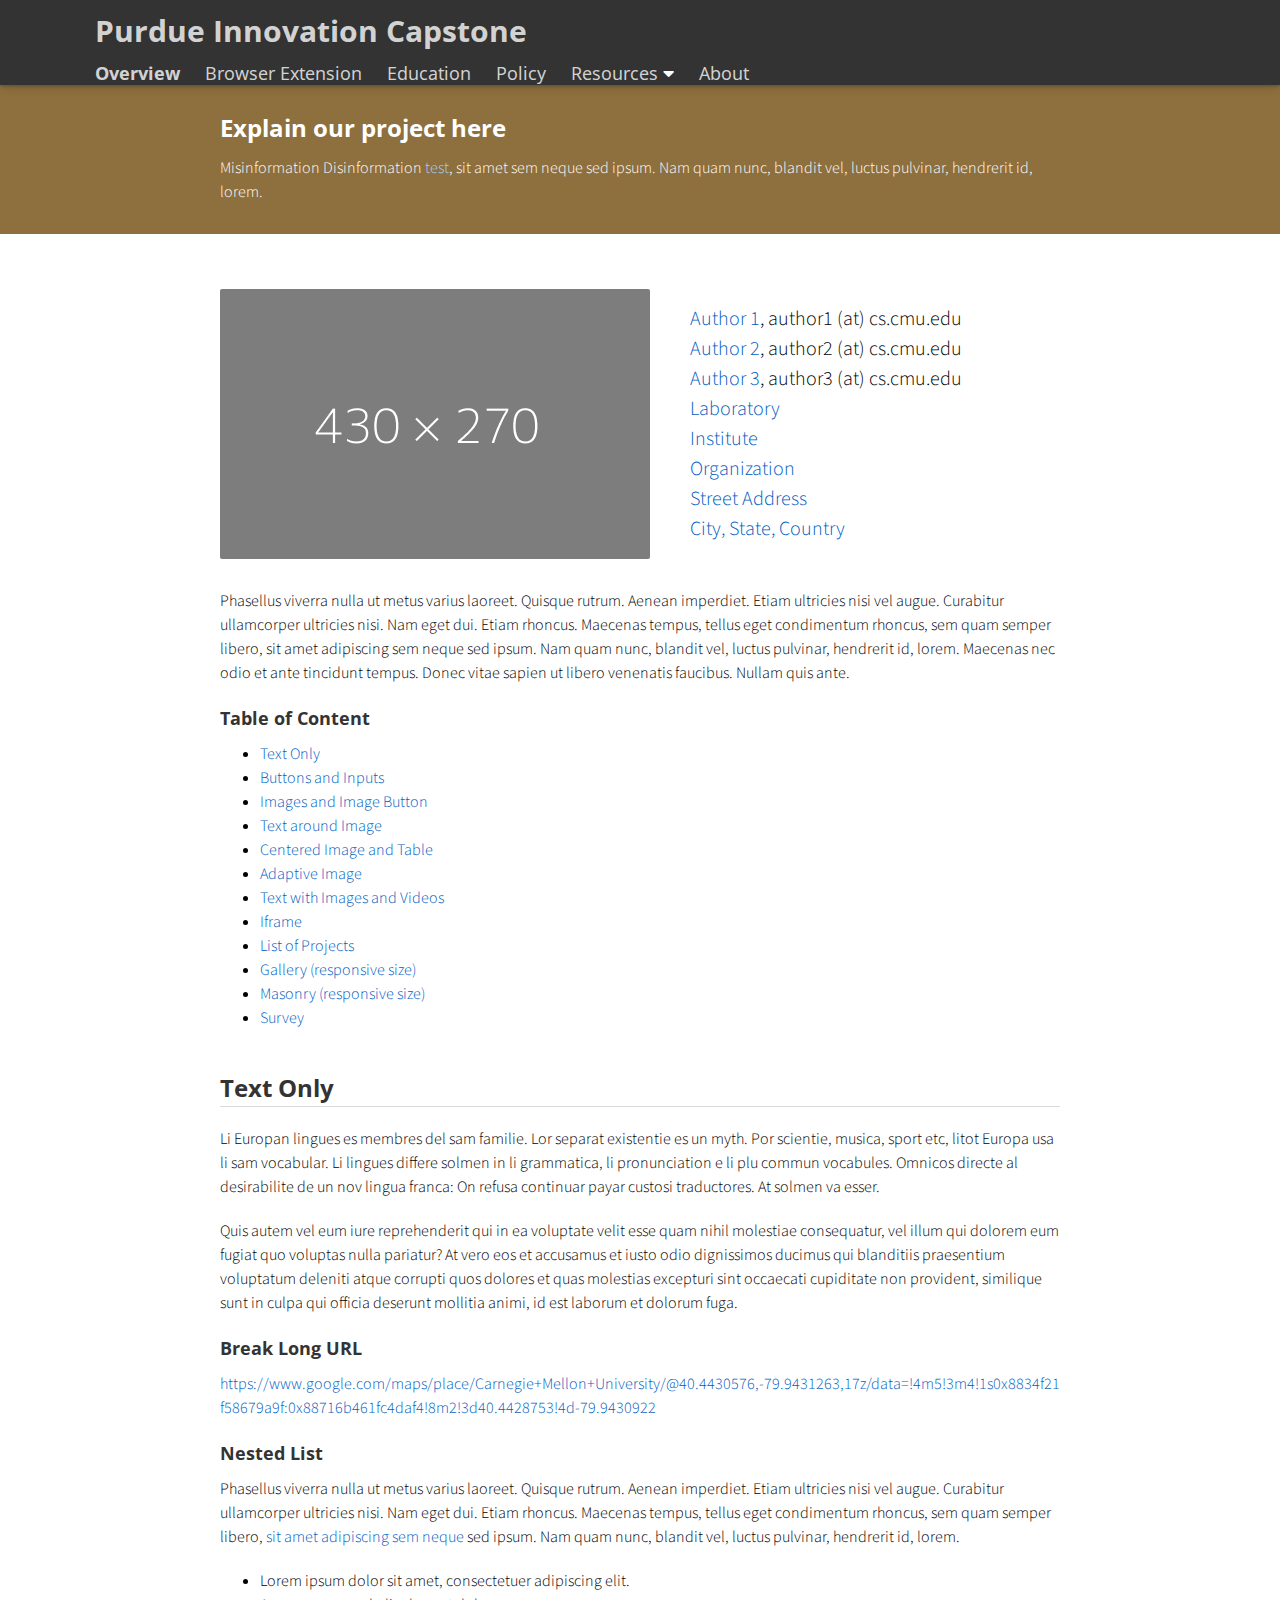
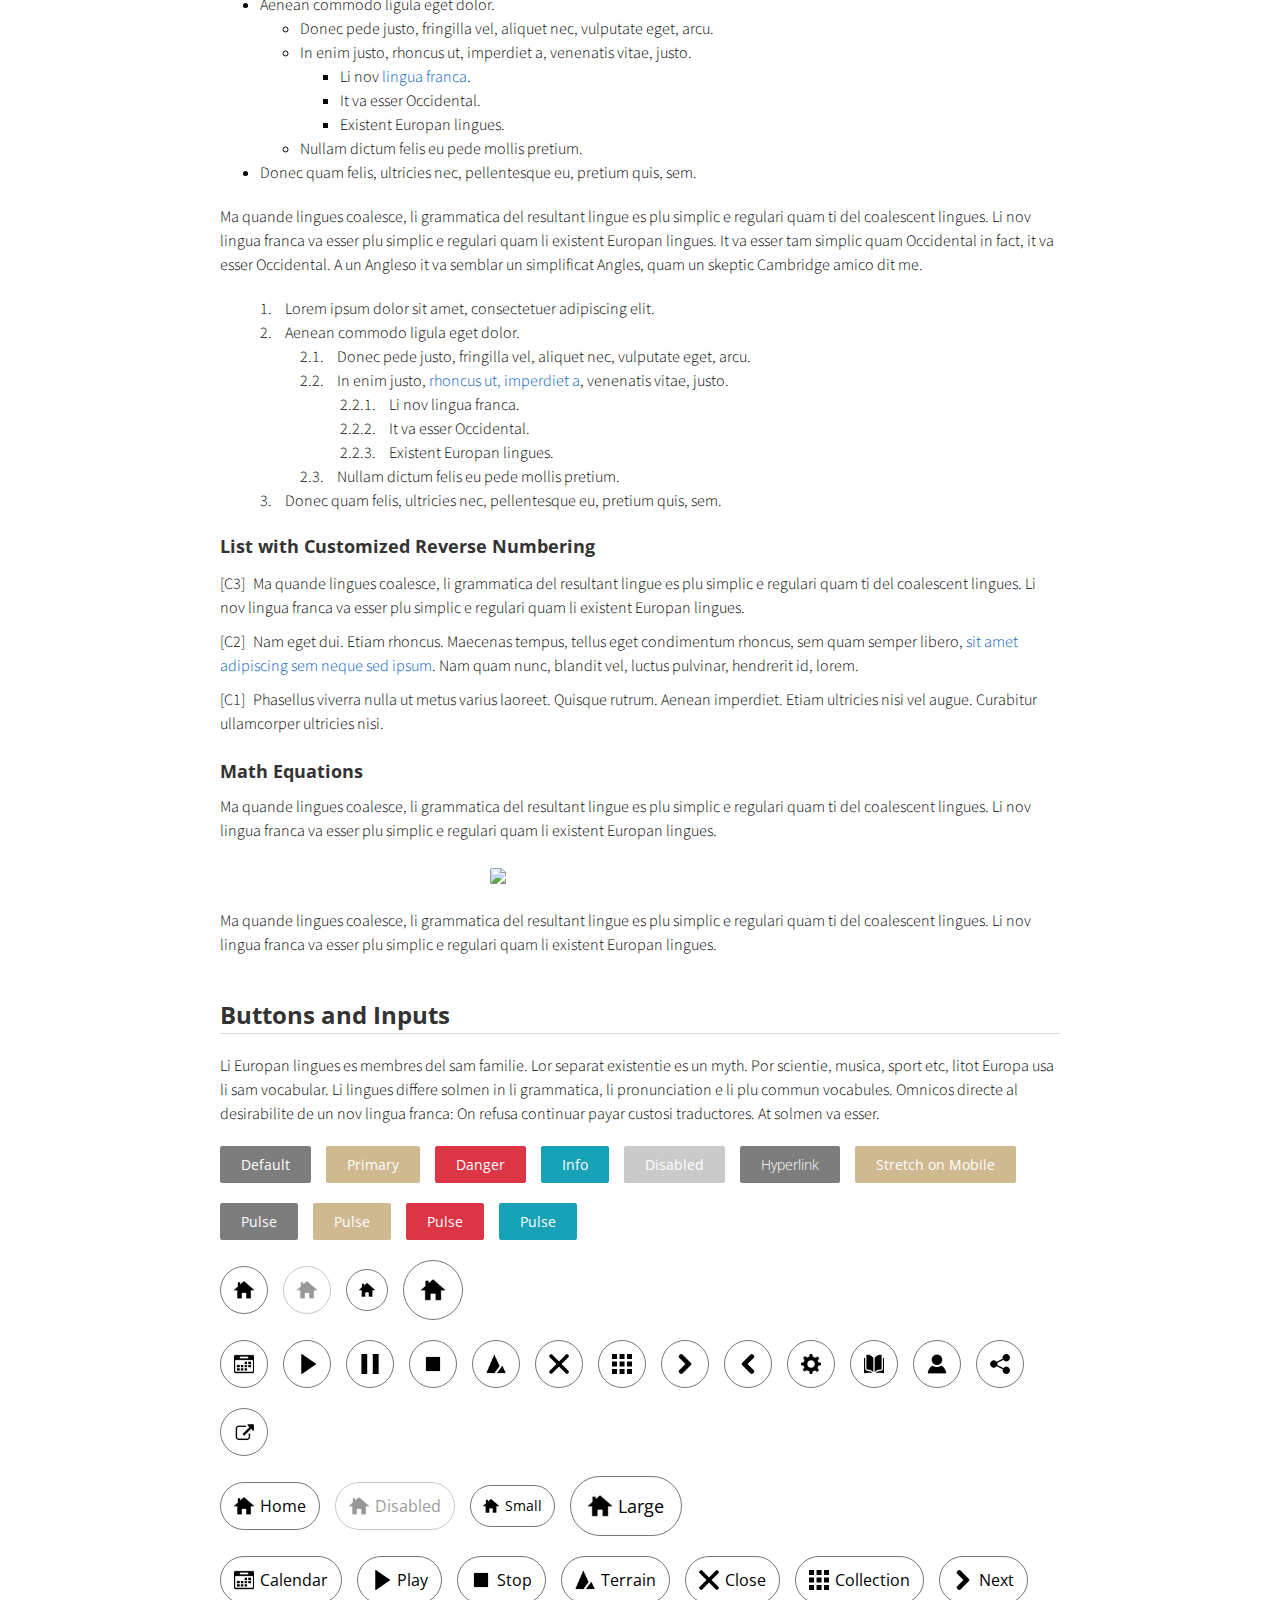
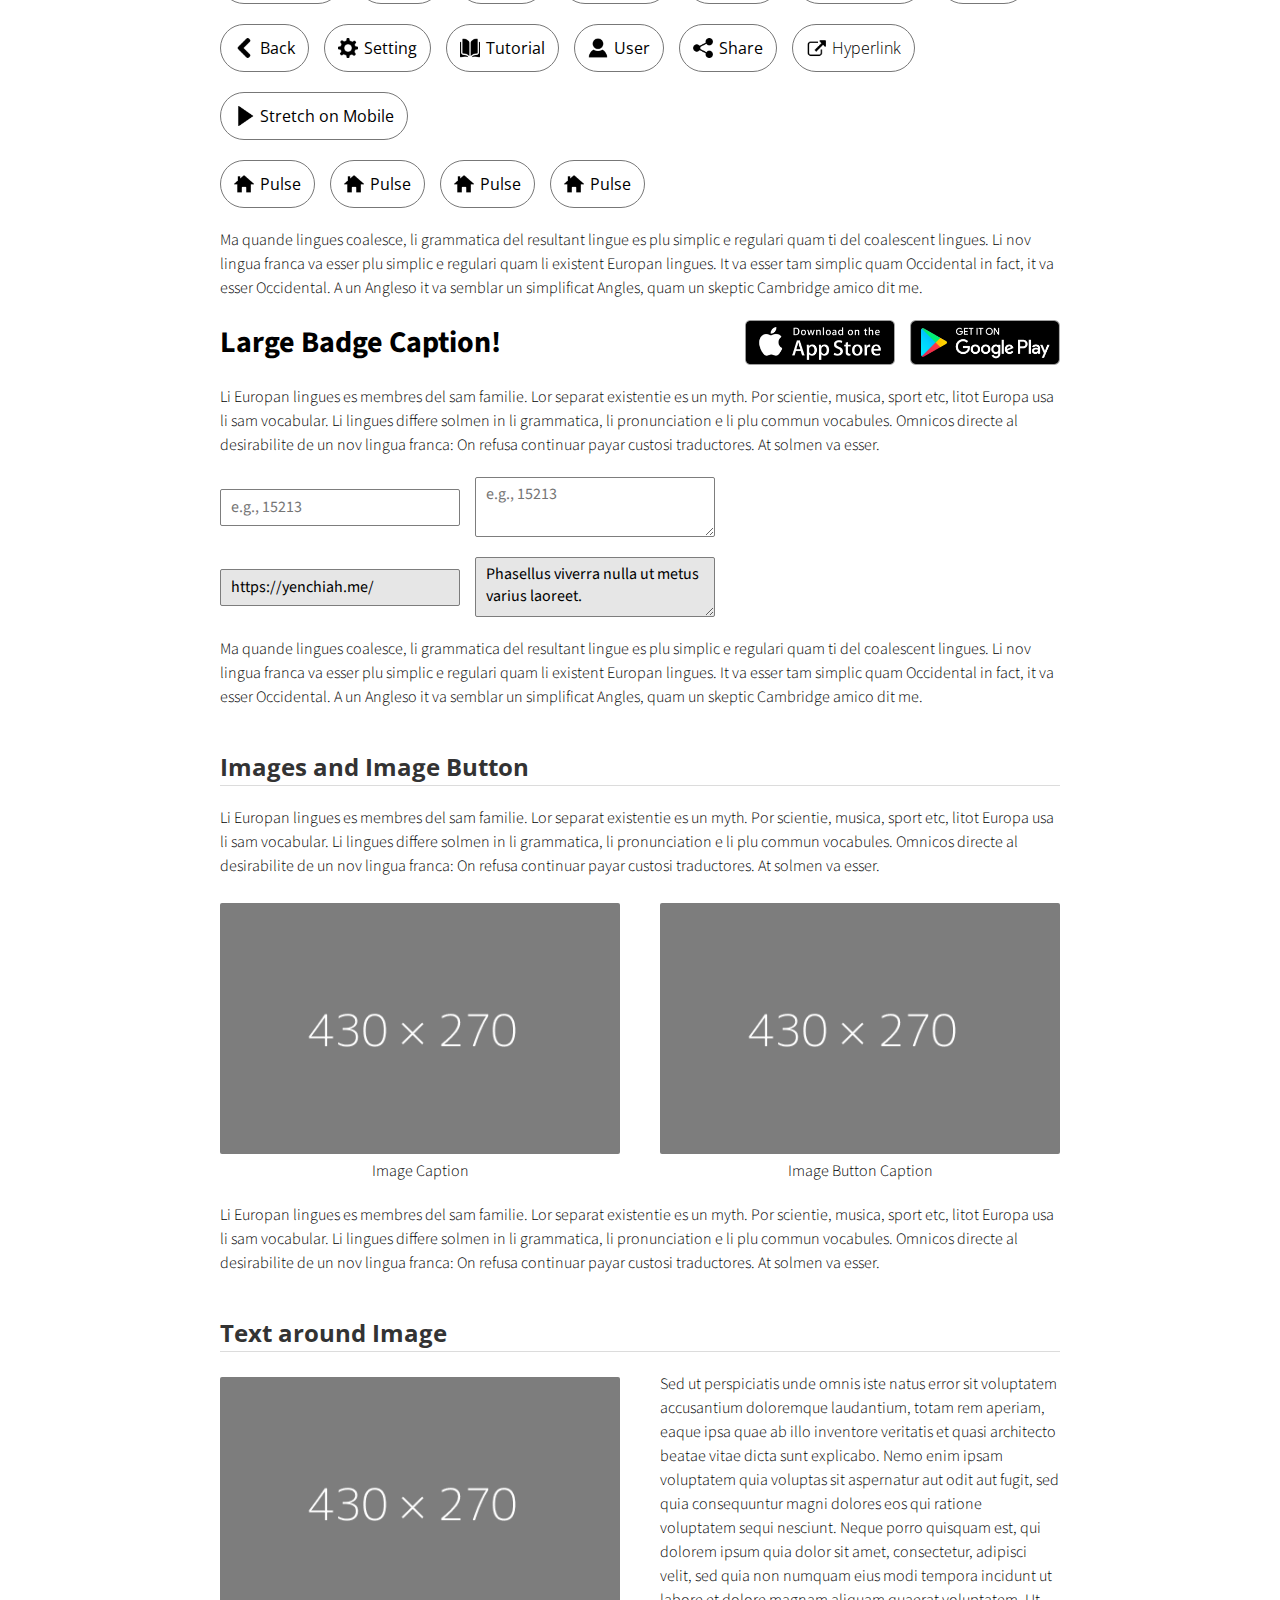
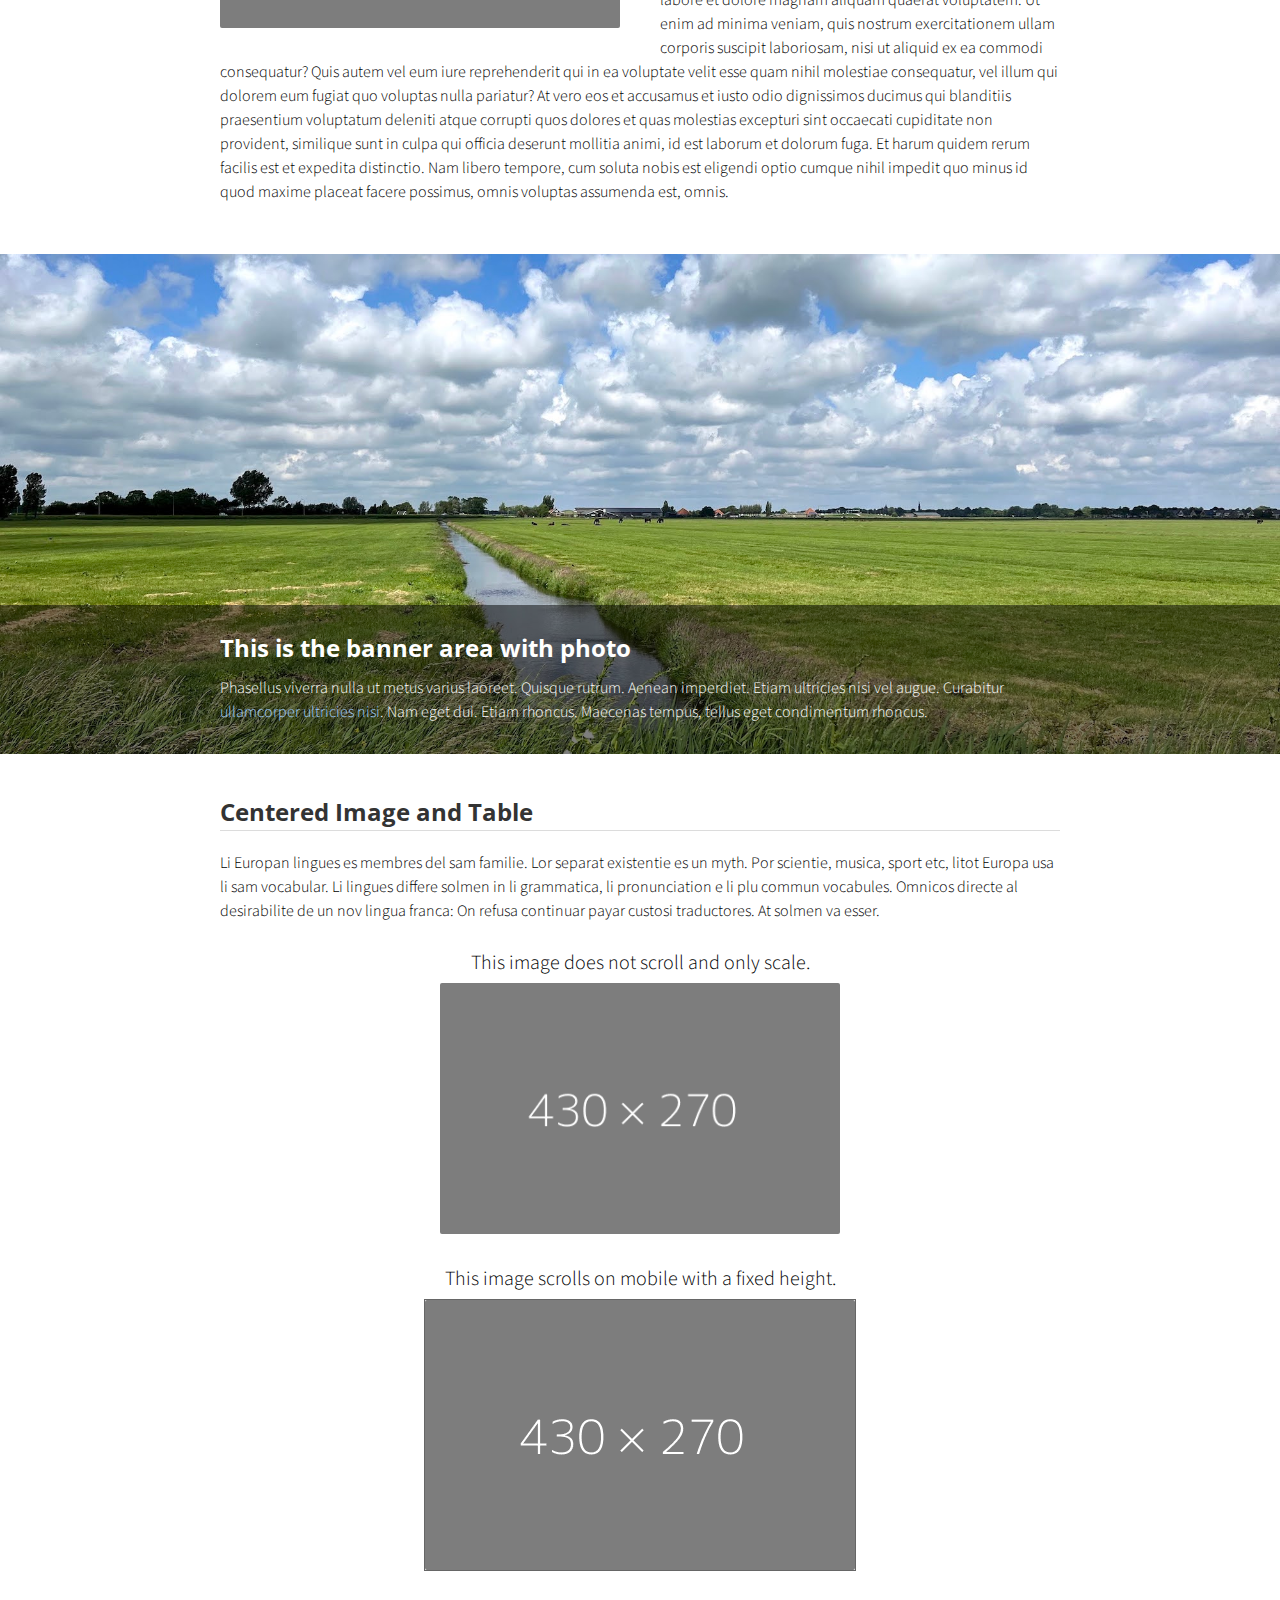
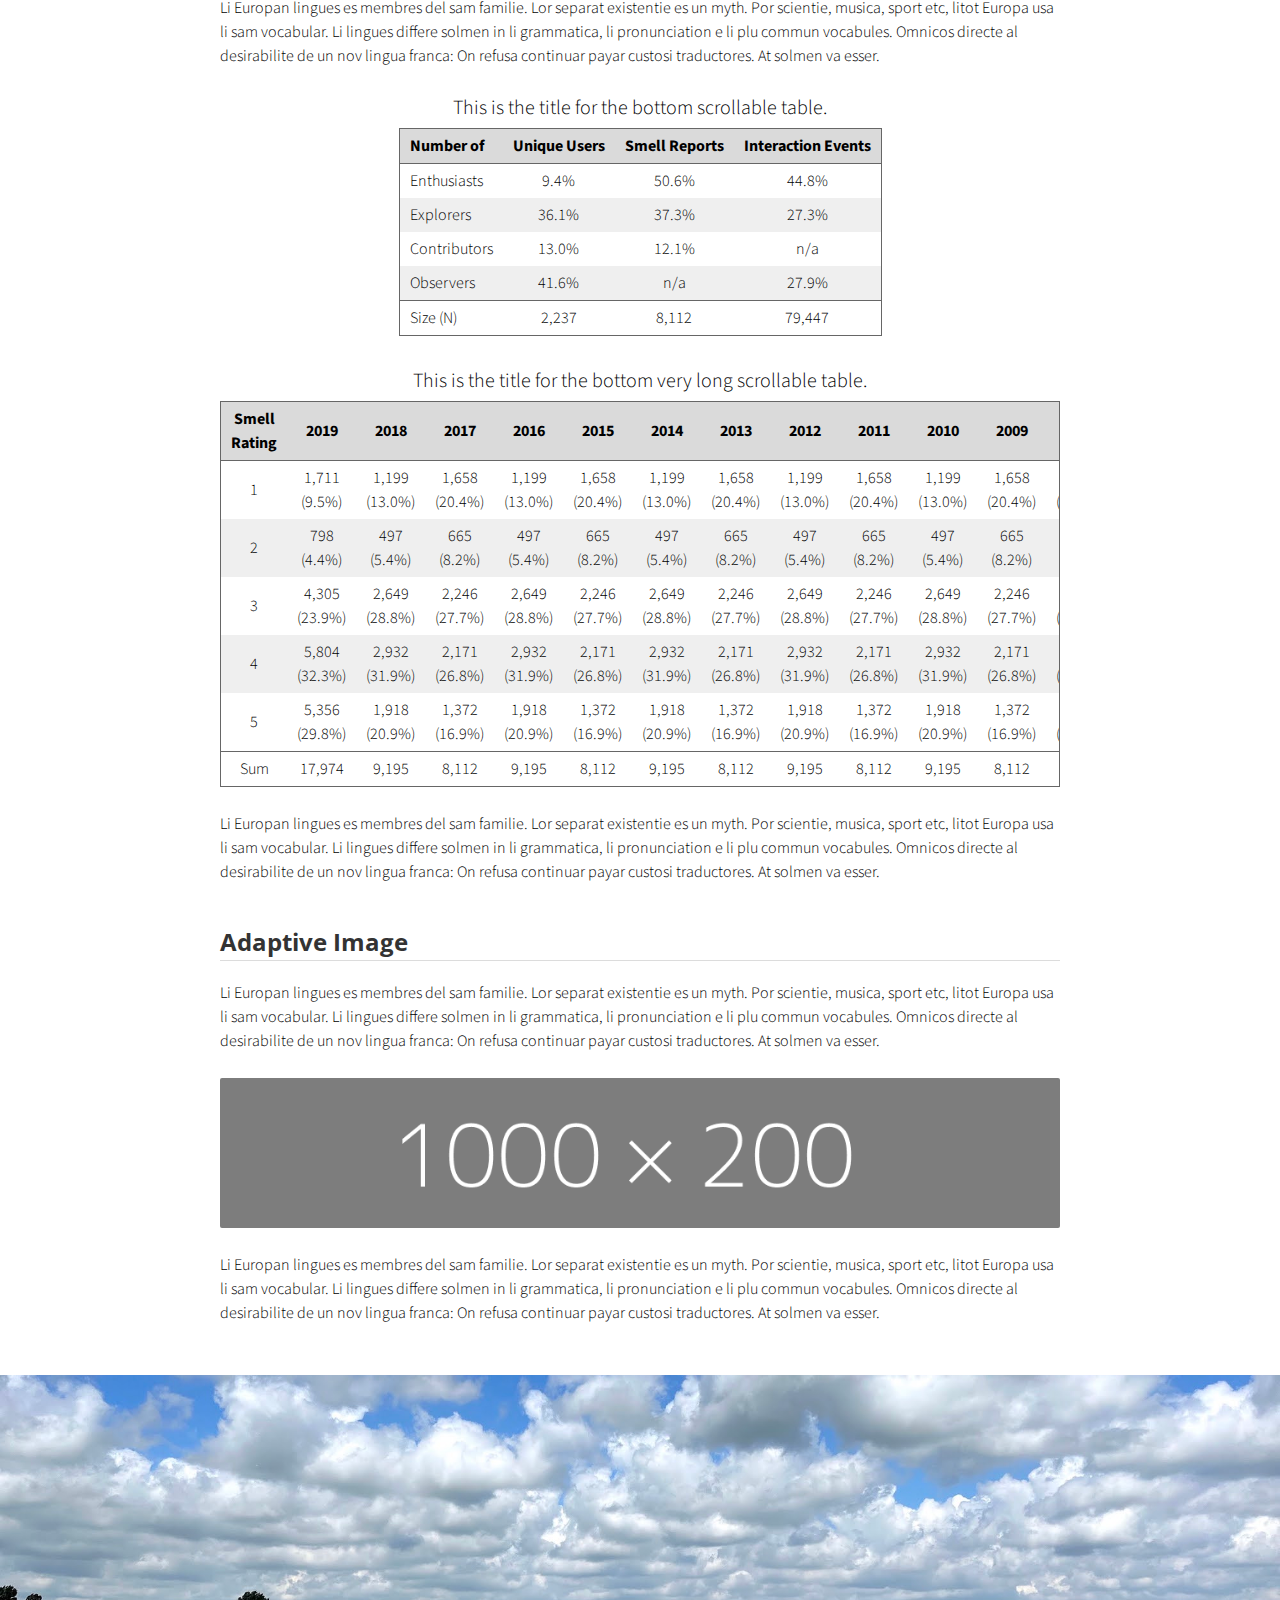
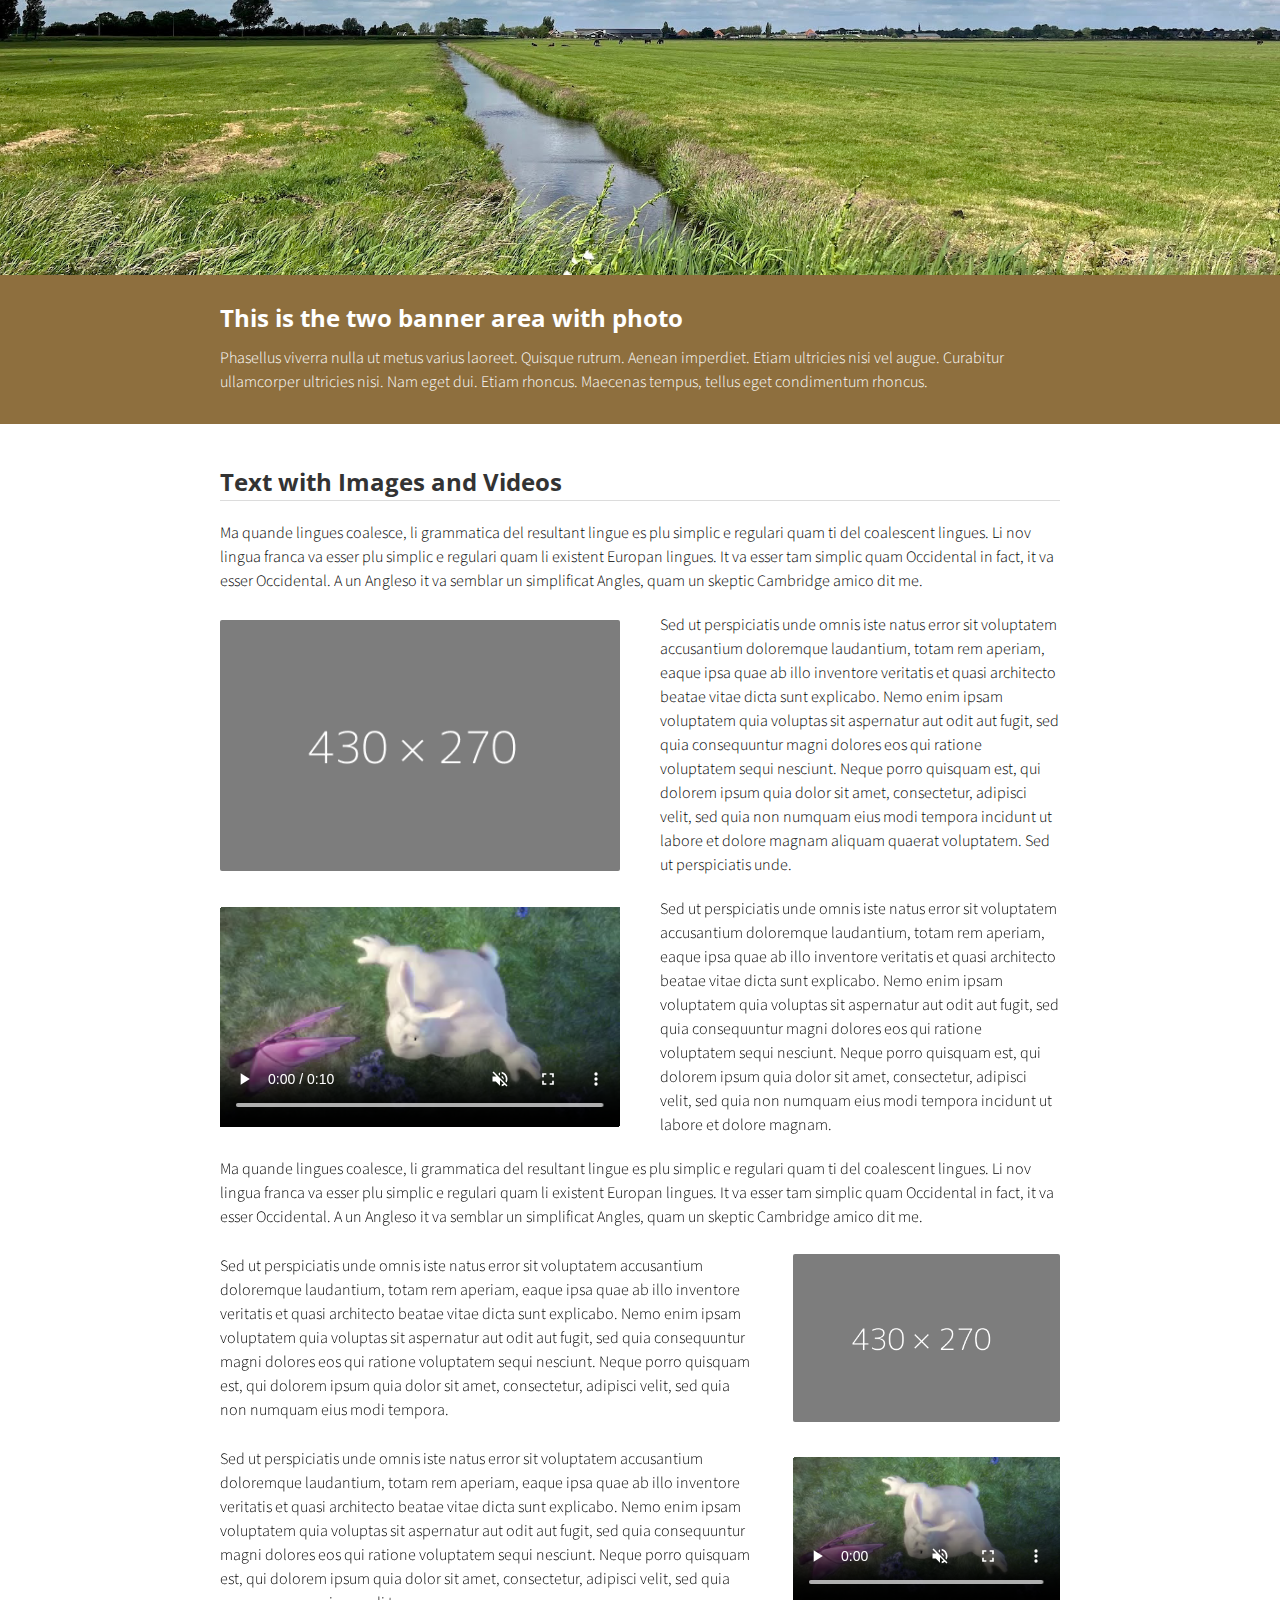
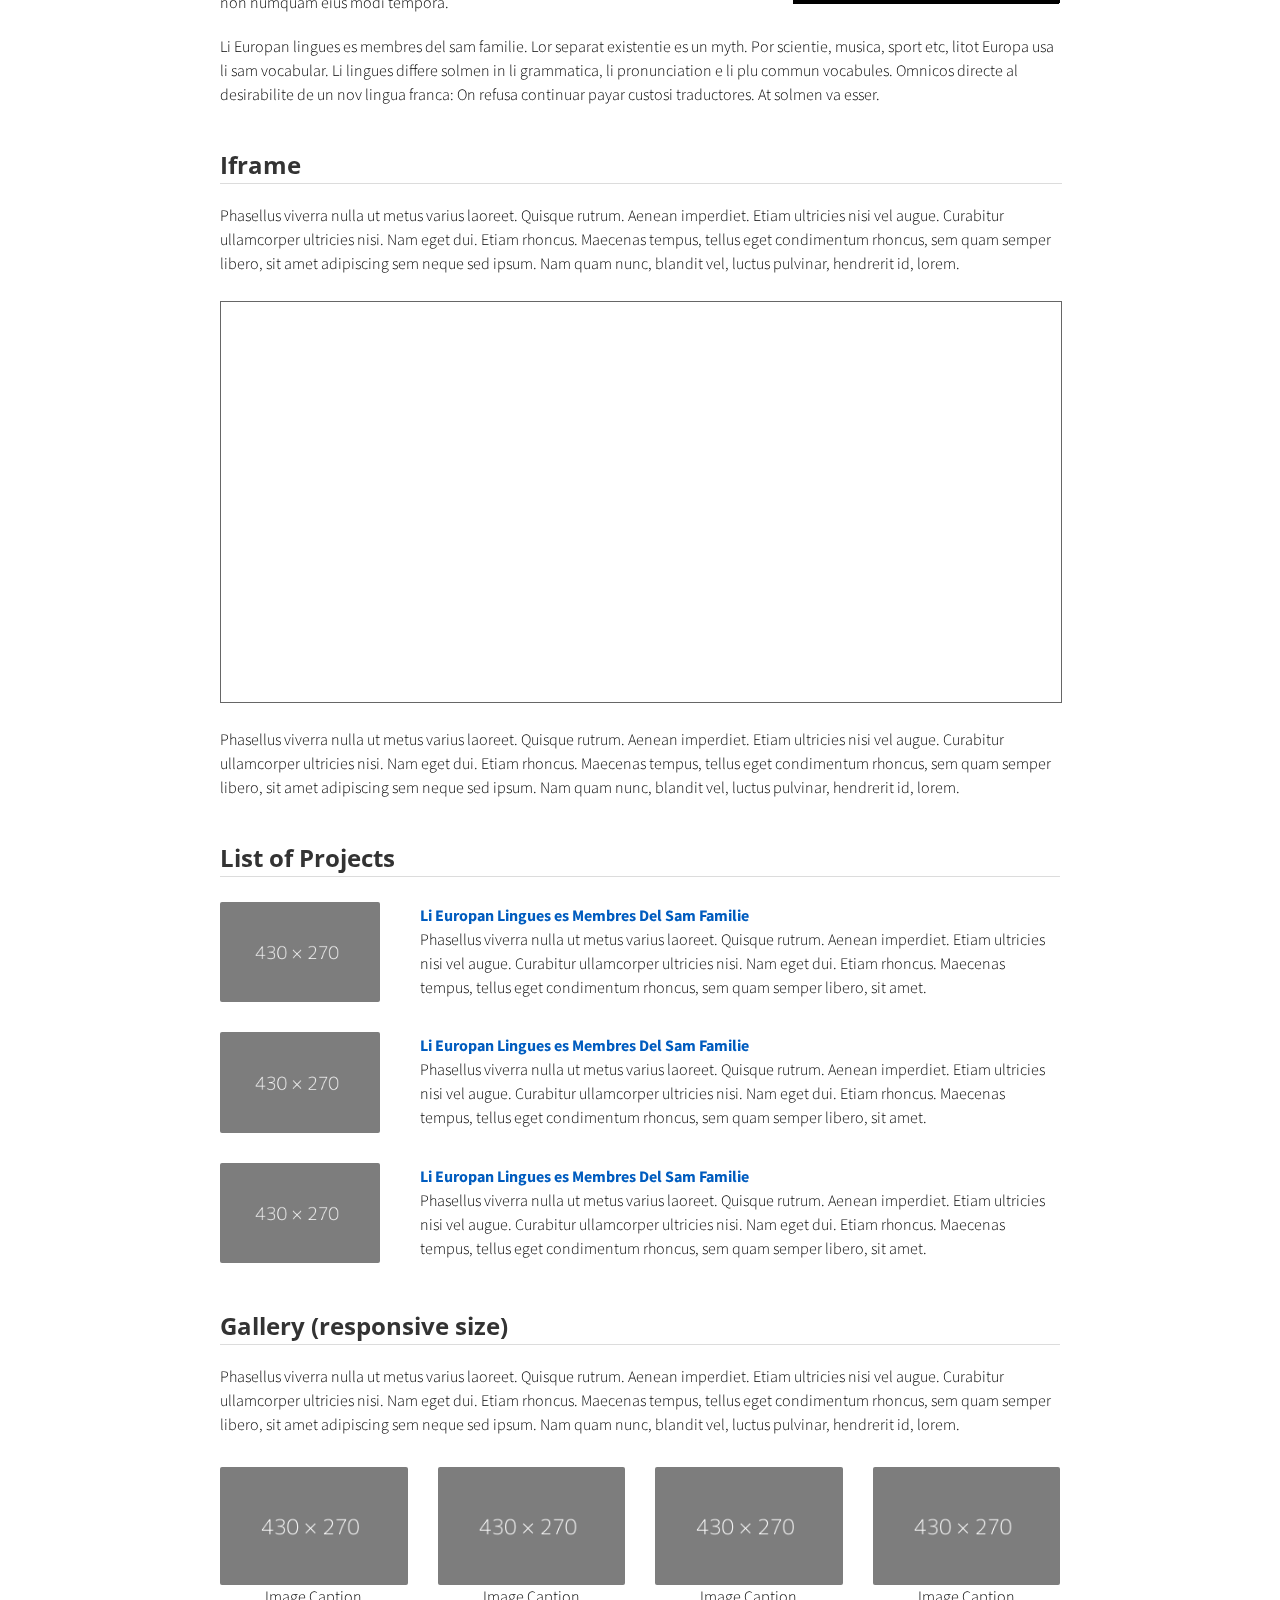
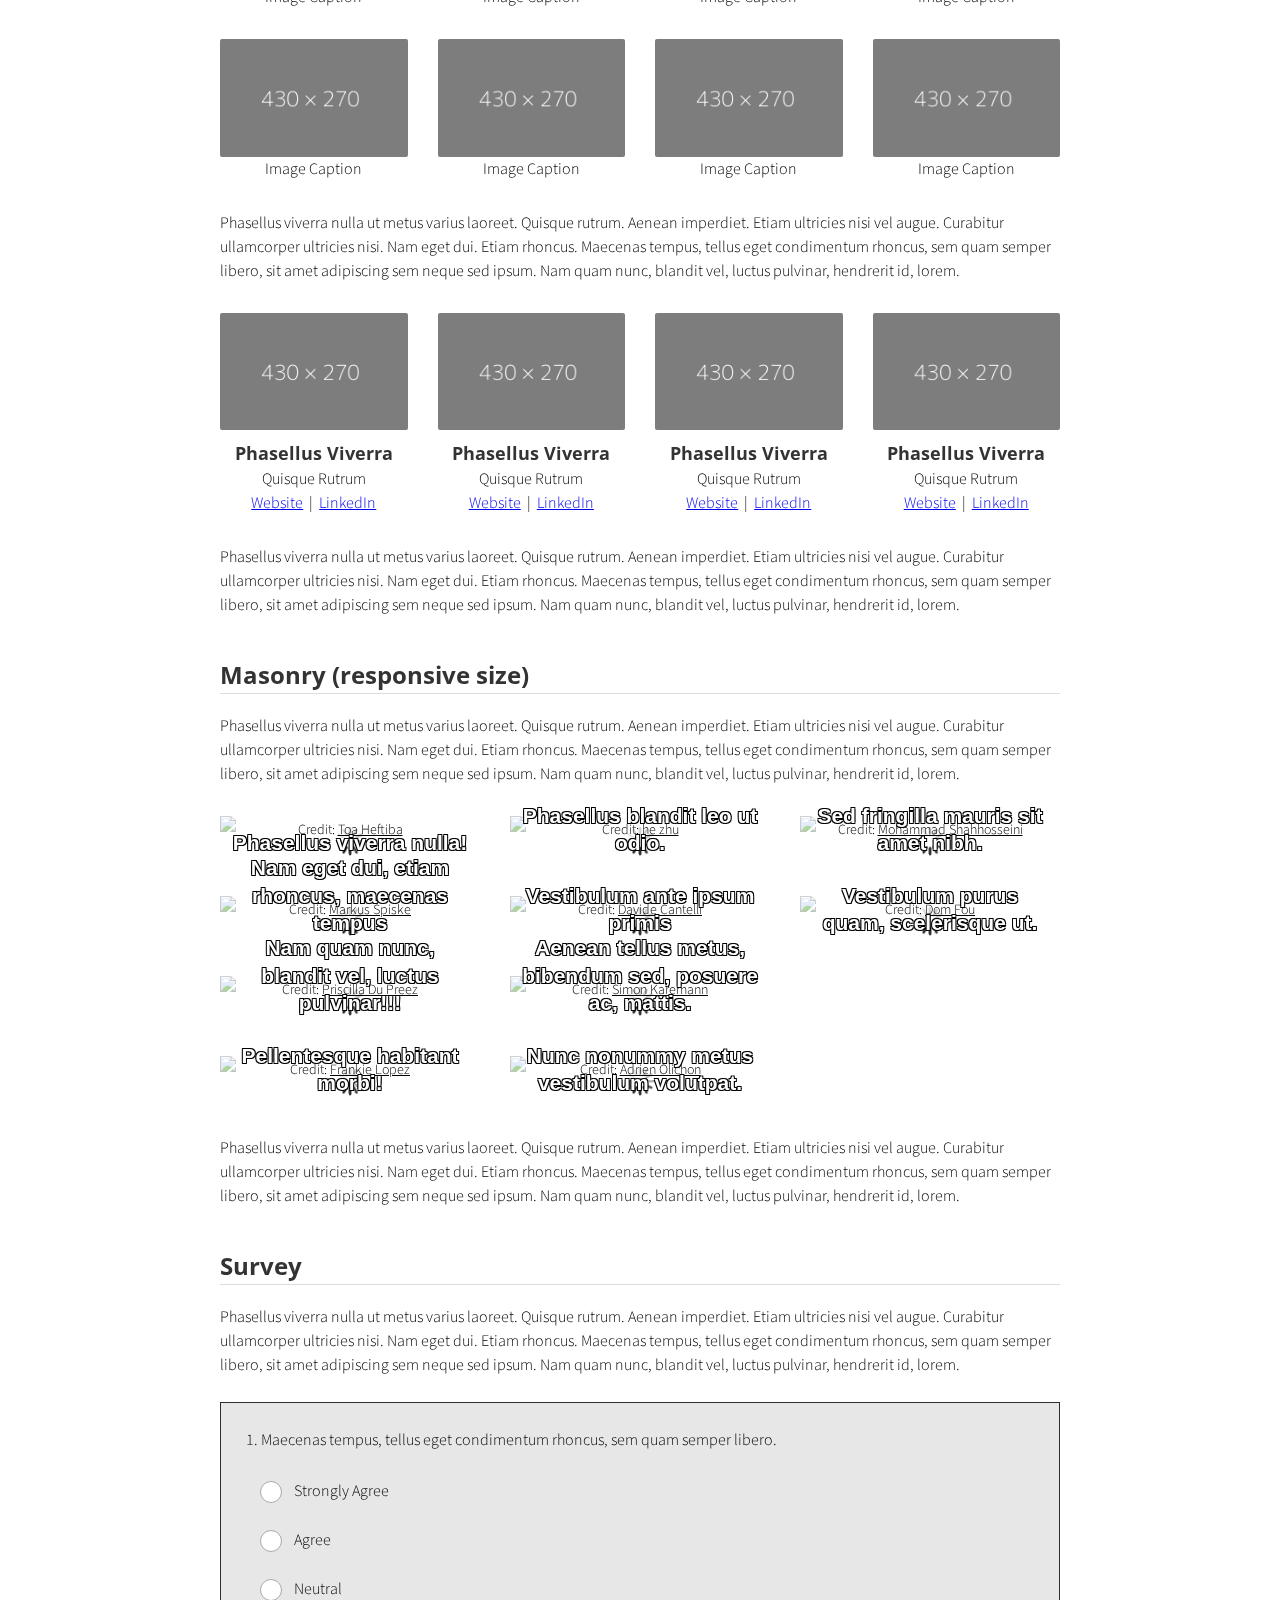
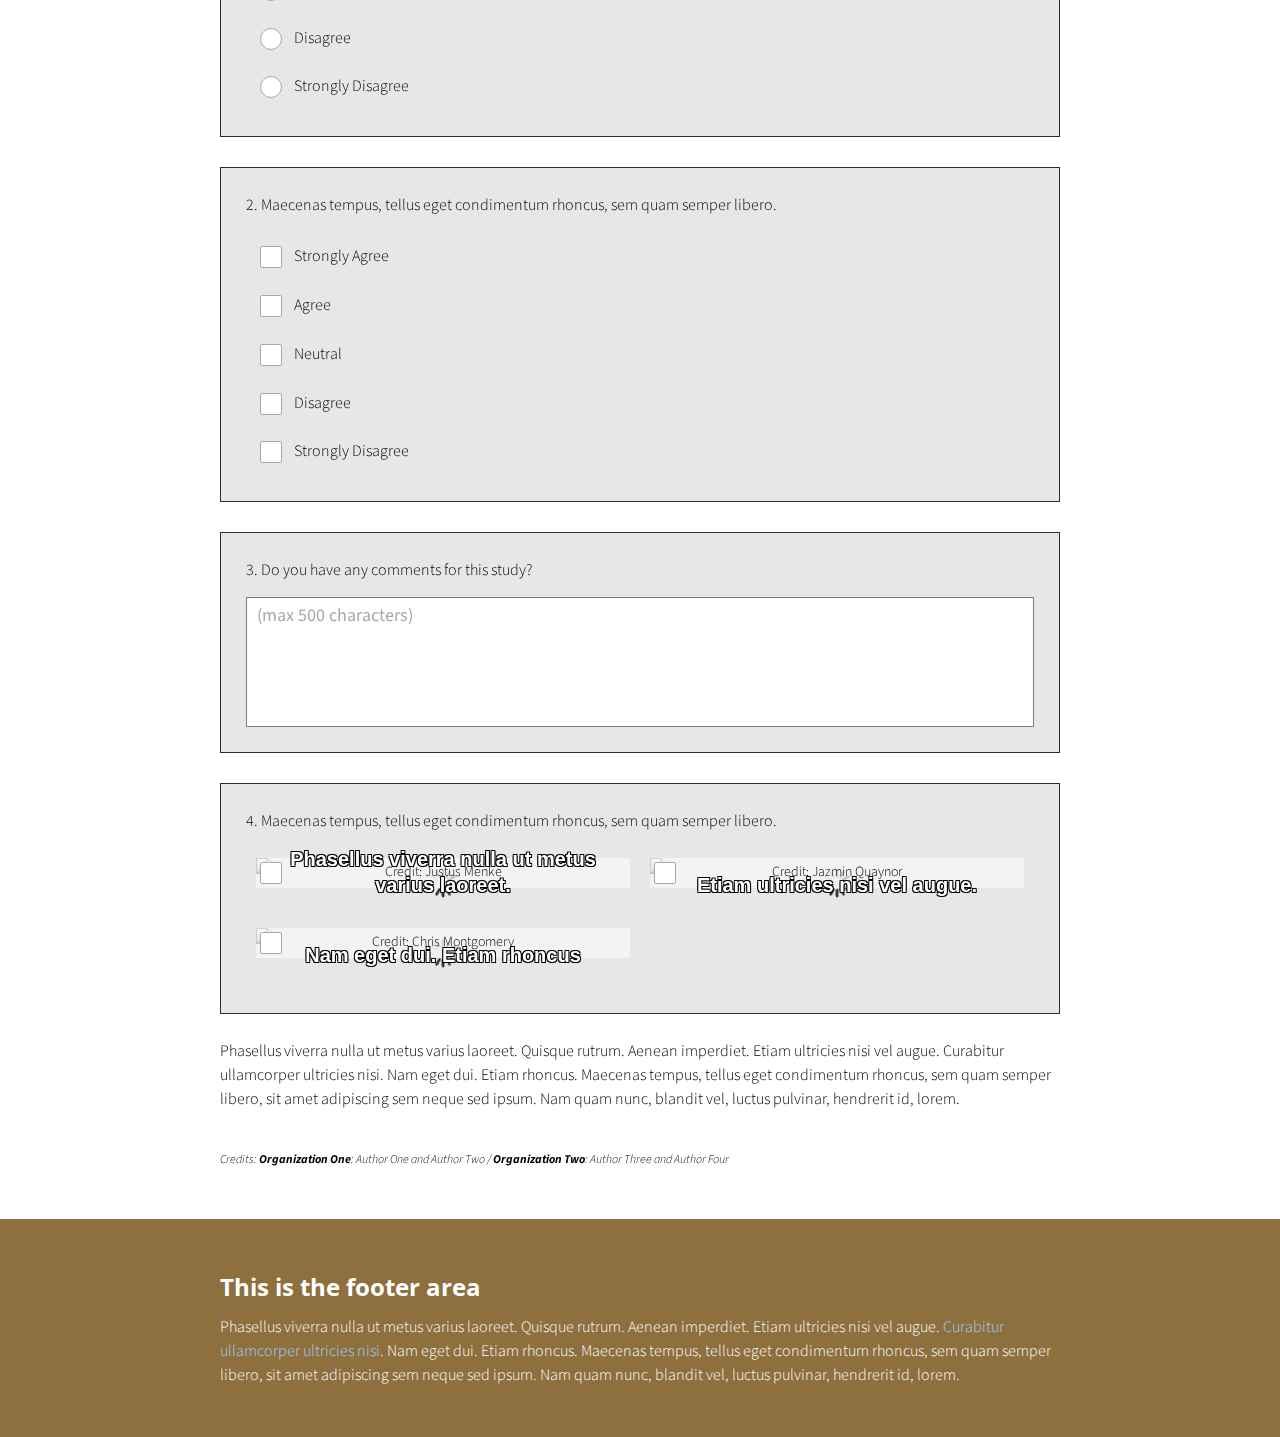
==== commit 88df4a27: "Added title" ====
--- a/index.html
+++ b/index.html
@@ -2,7 +2,7 @@
 <html>
 
 <head>
-  <title>Project Title</title>
+  <title>Combatting Mis/Disinformation</title>
   <meta charset="utf-8" name="viewport" content="width=device-width, initial-scale=1">
   <link href="https://use.fontawesome.com/releases/v5.2.0/css/all.css" media="screen" rel="stylesheet" type="text/css" />
   <link href="css/frame.css" media="screen" rel="stylesheet" type="text/css" />
